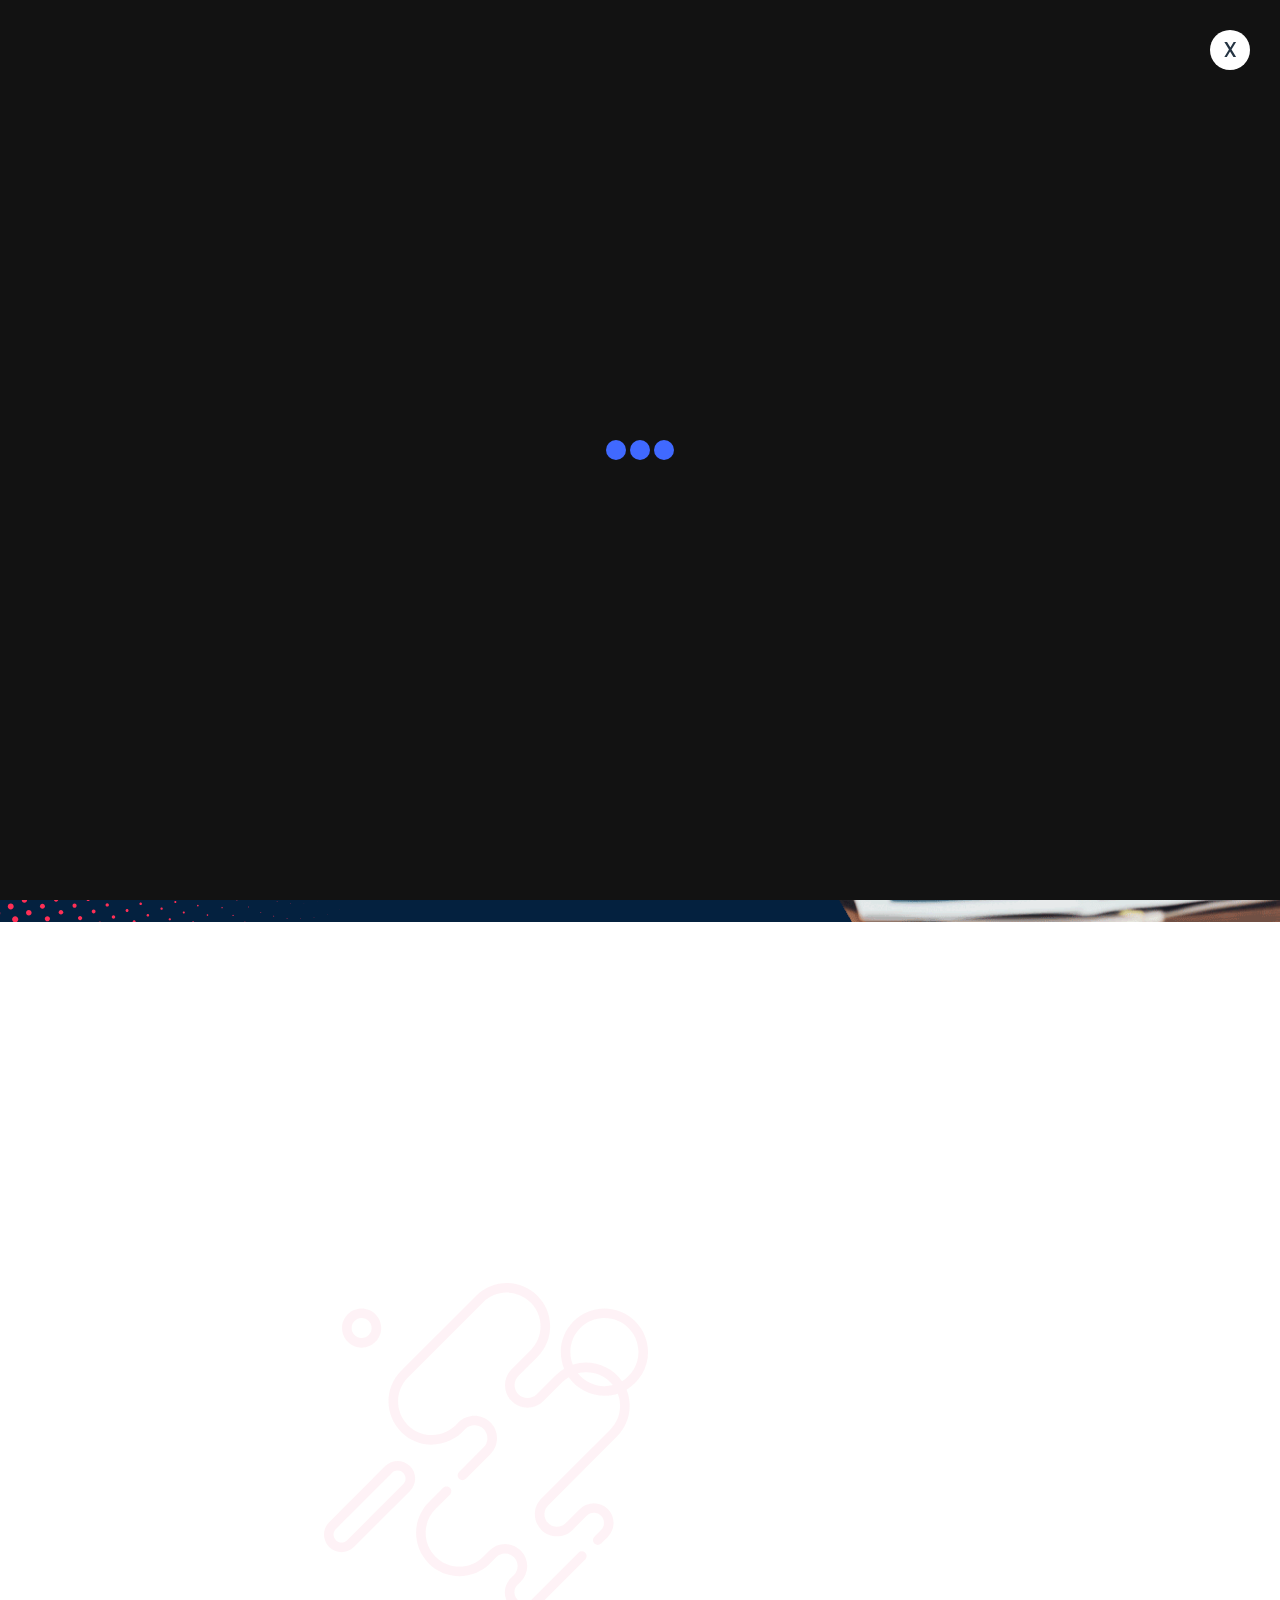
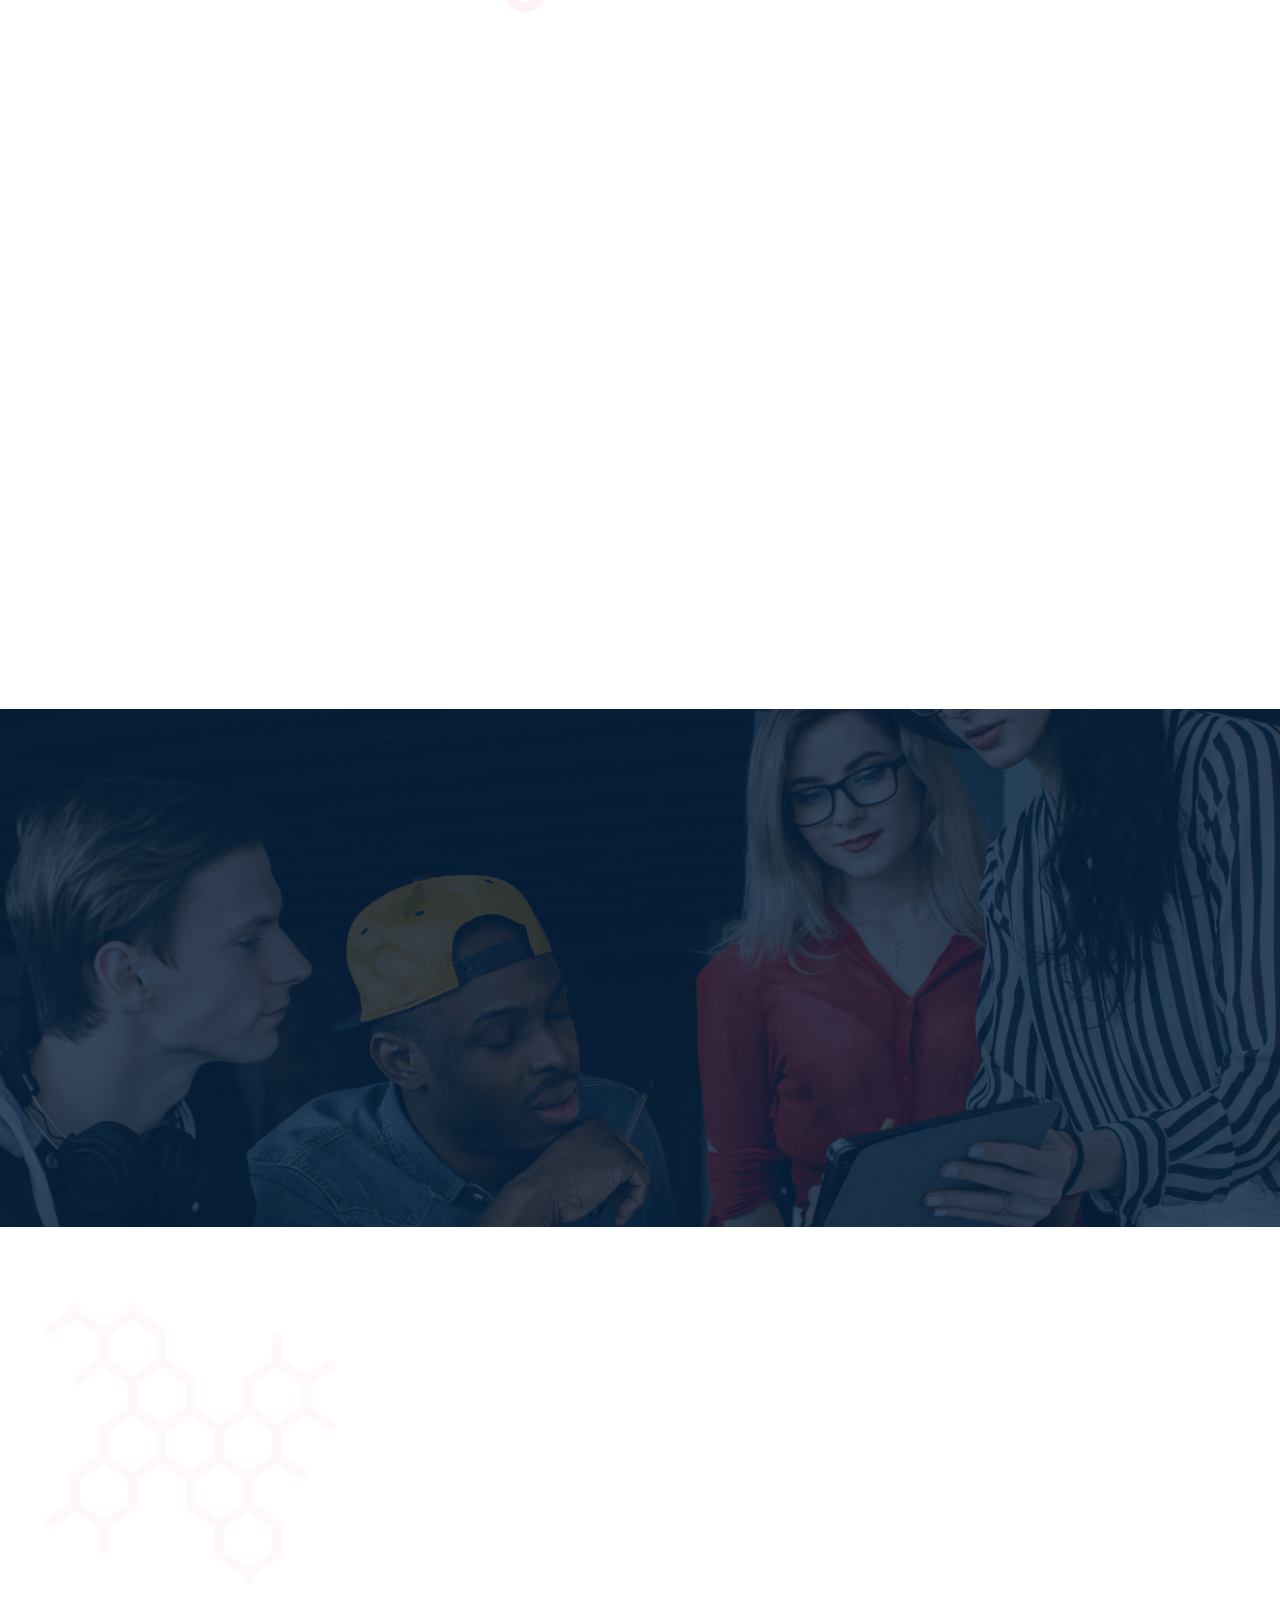
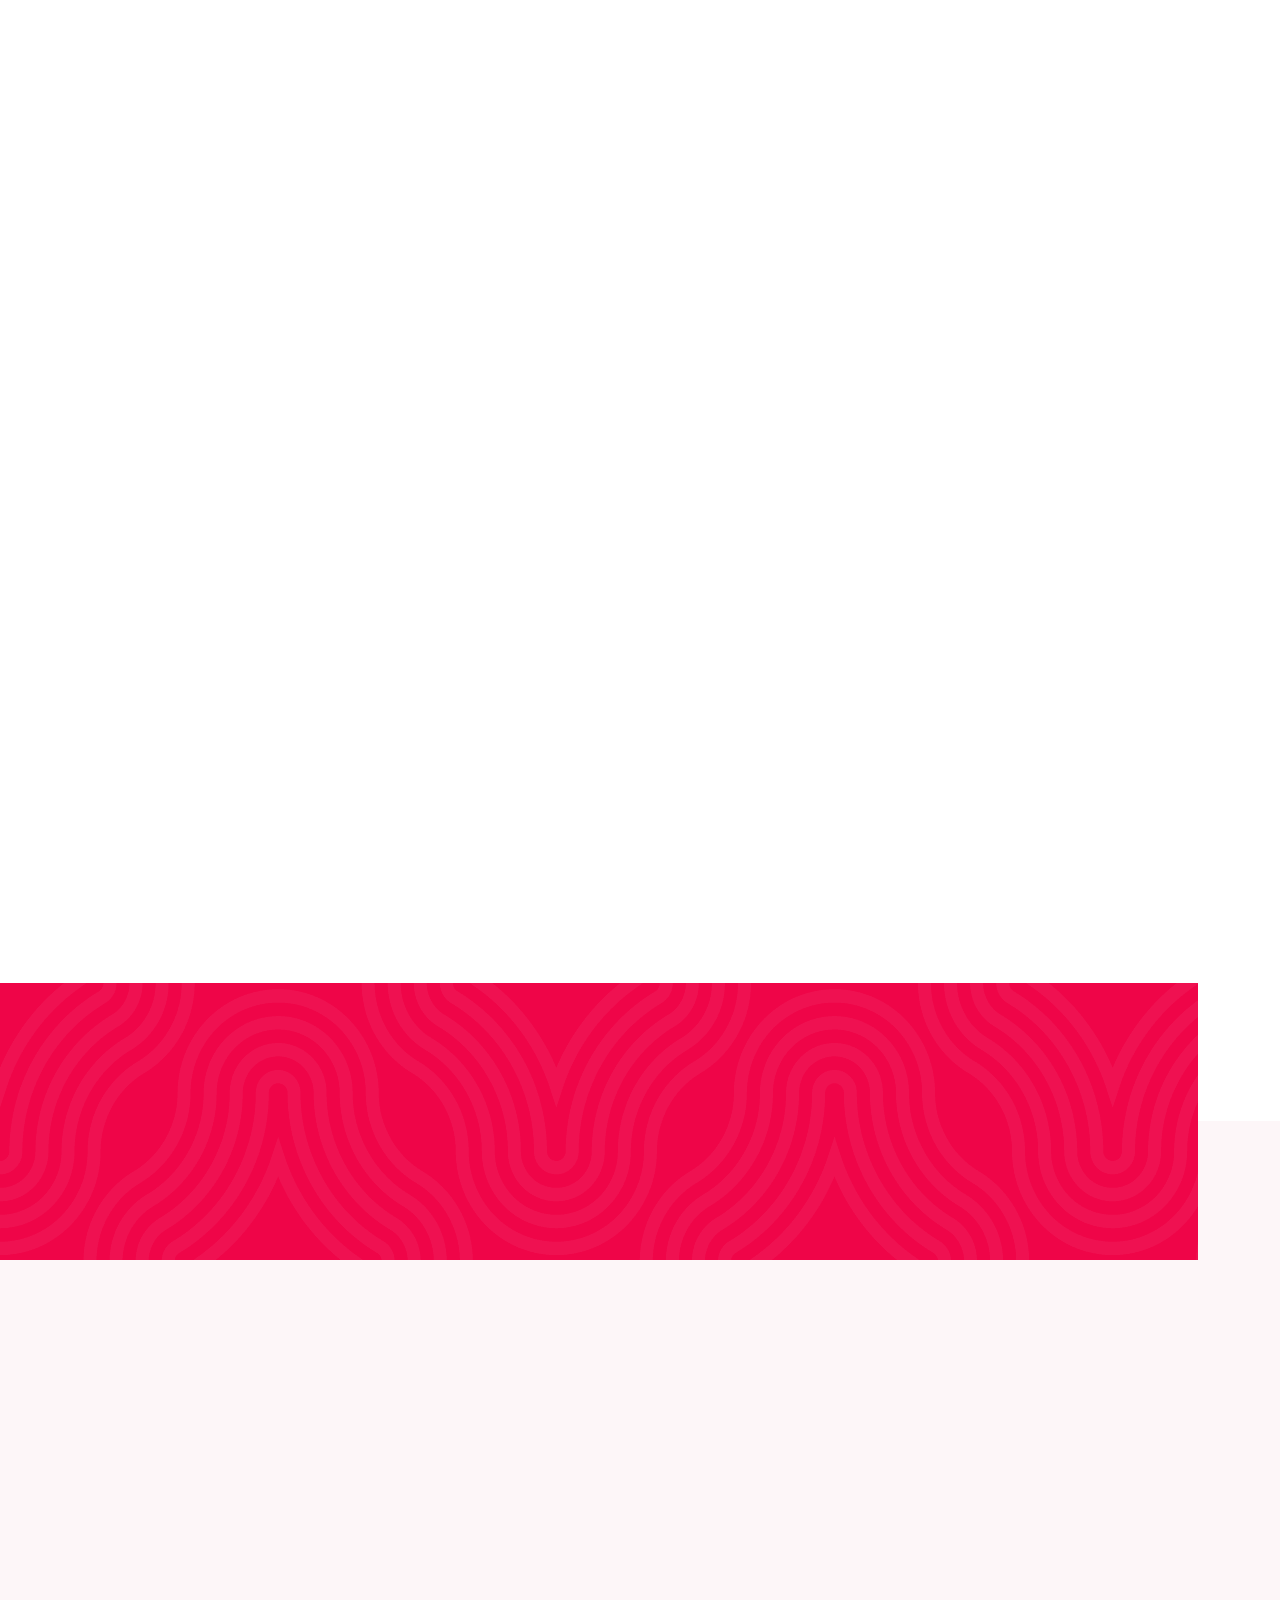
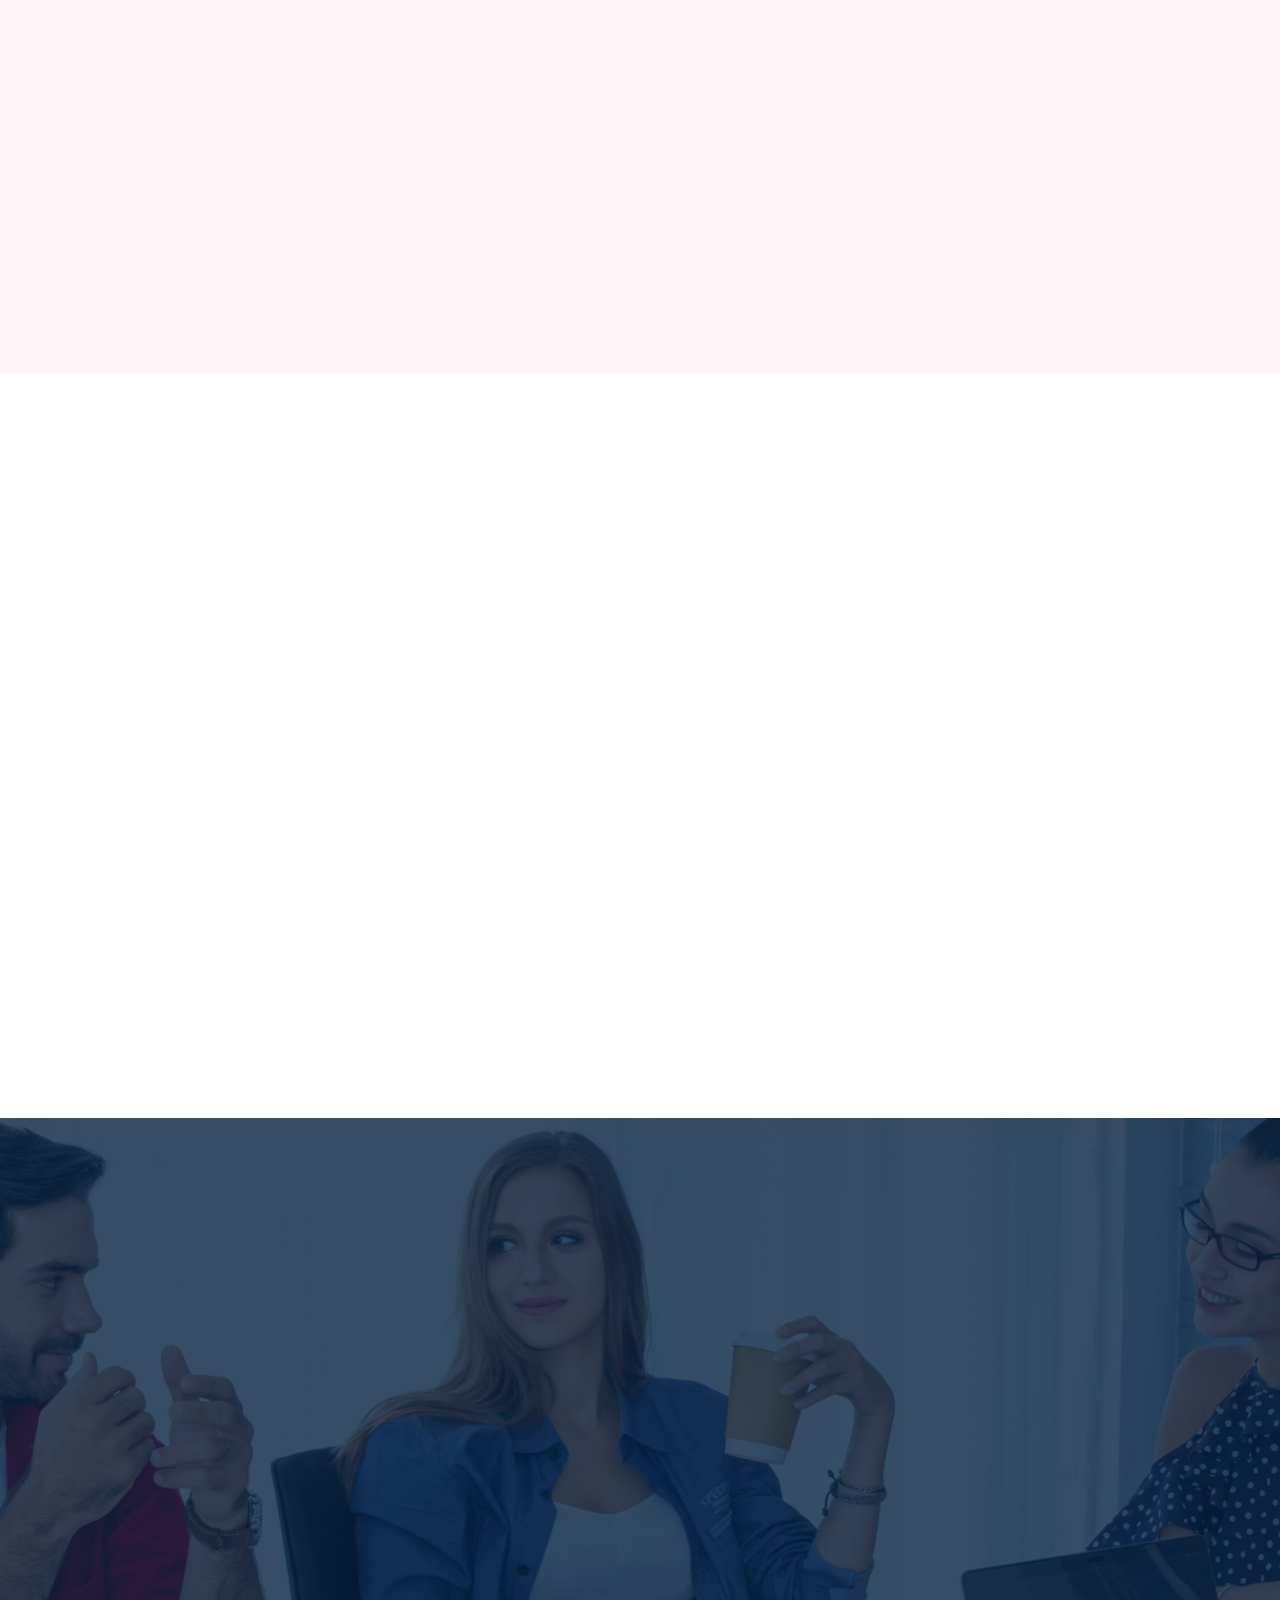
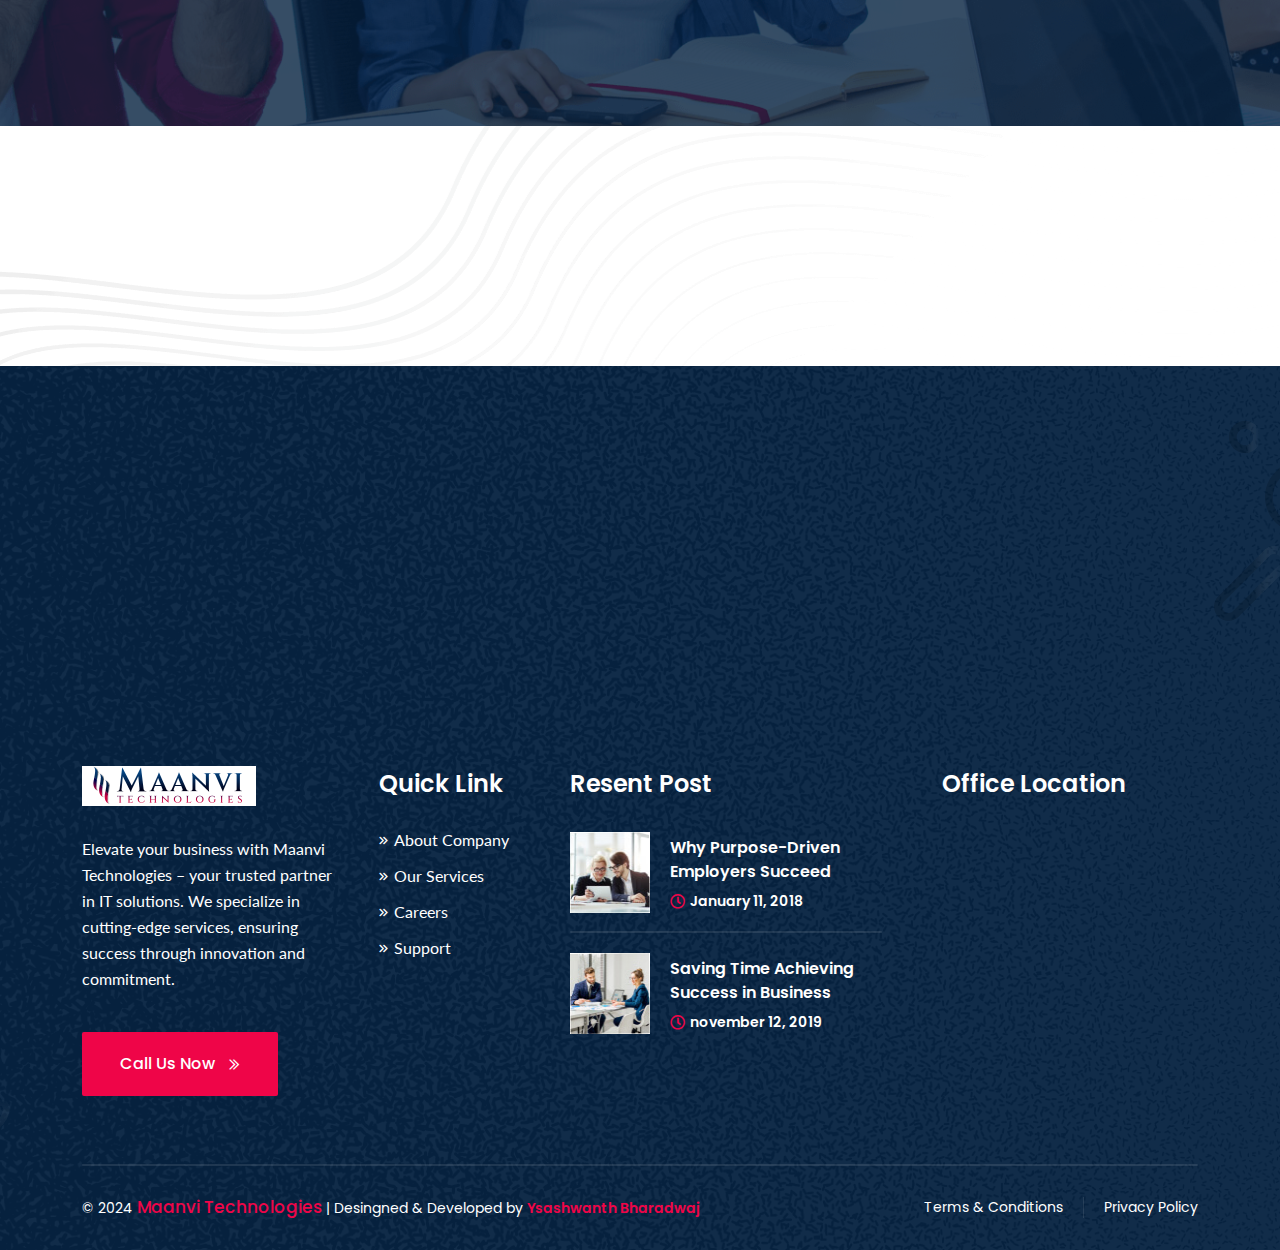
==== index.html @ bbd8d8ed "demo" ====
<!DOCTYPE html><html lang="zxx"><head>
    <!-- ========== Meta Tags ========== -->
    <meta charset="UTF-8">
    <meta http-equiv="X-UA-Compatible" content="IE=edge">
    <meta name="viewport" content="width=device-width, initial-scale=1.0">
    <meta name="author" content="dev_raj">
    <!-- ======== Page title ============ -->
    <title>Maanvi Technologies</title>
    <!-- ========== Favicon Icon ========== -->
    <link rel="shortcut icon" href="images/favicon.png">
    <!-- ===========  All Stylesheet ================= -->
    <link rel="stylesheet" href="css/icons.css">
    <link rel="stylesheet" href="css/magnific-popup.css">
    <link rel="stylesheet" href="css/slick.min.css">
    <link rel="stylesheet" href="css/animate.min.css">
    <link rel="stylesheet" href="css/bootstrap.min.css">
    <link rel="stylesheet" href="css/style.css">

</head>

<body class="body-wrapper">

    <!-- preloader start -->
    <div id="preloader">
        <div class="preloader-close">x</div>
        <div class="sk-three-bounce">
            <div class="sk-child sk-bounce1"></div>
            <div class="sk-child sk-bounce2"></div>
            <div class="sk-child sk-bounce3"></div>
        </div>
    </div>
    <!-- preloader start -->

    <!-- welcome content start from here -->

    <!-- header end -->
    <header class="header header-1 header-3">
        <div class="top-header d-none d-xl-block">
            <div class="container">
                <div class="row align-items-center">
                    <div class="col-4">
                        <div class="header-right-socail d-flex align-items-center">
                            <h6 class="font-la color-white fw-normal">Follow On:</h6>

                            <div class="social-profile">
                                <ul>
                                    <li><a href="#"><i class="fab fa-facebook-f"></i></a></li>
                                    <li><a href="#"><i class="fab fa-twitter"></i></a></li>
                                    <li><a href="#"><i class="fab fa-instagram"></i></a></li>
                                    <li><a href="#"><i class="fab fa-linkedin-in"></i></a></li>
                                </ul>
                            </div>
                        </div>
                    </div>

                    <div class="col-8">
                        <div class="header-cta d-flex justify-content-end">
                            <ul>
                                <li><a><i class="icon-phone"></i> +44 (0) 1217 514550</a></li>
                                <li><a href="mailto:consulter@example.com"><i class="icon-email"></i>info@maanvitech.com</a></li>
                                <li><a><i class="fal fa-location"></i>3 Alba Road, West Bromwich, West Midlands, UK</a></li>
                            </ul>
                        </div>
                    </div>
                </div>
            </div>
        </div>

        <div class="main-header-wraper">
            <div class="container">
                <div class="row">
                    <div class="col-12">
                        <div class="d-flex align-items-center justify-content-between">
                            <div class="header-logo">
                                <div class="logo">
                                    <a href="index.html">
                                        <img src="images/logo-3.png" alt="logo">
                                    </a>
                                </div>
                            </div>

                            <div class="header-menu d-none d-xl-block">
                                <div class="main-menu">
                                    <ul>
                                        <li>
                                            <a href="index.html">Home</a>
                                            
                                        </li>
                                        <li><a href="about.html">About</a></li>
                                        <li>
                                            <a href="services.html">Our Services</a>

                                            <ul>
                                                <li><a href="application_Management.html">Application Management</a></li>
                                                <li><a href="application_Deployment.html">Application Deployment</a></li>
                                                <li><a href="services-2.html">Our Services 3</a></li>
                                            </ul>
                                        </li>

                                        
                                        <li>
                                            <a href="#">Careers</a>

                                           
                                        </li>
                                        <li>
                                            <li><a href="contact.html">Contact</a></li>
                                        </li>
                                        
                                    </ul>
                                </div>
                            </div>

                            <div class="header-right d-flex align-items-center">
                                

                                <a href="contact.html" class="header-btn">Get A Quote <i class="far fa-chevron-double-right"></i></a>
                                <div class="mobile-nav-bar d-block ml-3 ml-sm-5 d-xl-none">
                                    <div class="mobile-nav-wrap">
                                        <div id="hamburger">
                                            <i class="fal fa-bars"></i>
                                        </div>
                                    </div>
                                </div>
                            </div>
                        </div>
                    </div>
                </div>
            </div>
        </div>
    </header>

    <!-- mobile menu - responsive menu  -->
    <div class="mobile-nav mobile-nav-red">
        <button type="button" class="close-nav">
            <i class="fal fa-times-circle"></i>
        </button>

        <nav class="sidebar-nav">
            <div class="navigation">
                <div class="consulter-mobile-nav">
                    <ul>
                        <li>
                            <a href="index.html">Home</a>
                            
                        </li>
                        <li><a href="about.html">About</a></li>
                        <li>
                            <a href="#">Our Services</a>

                            <ul>
                                <li><a href="application_Management.html">Application Management</a></li>
                                <li><a href="application_Deployment.html">Application Deployment</a></li>
                                <li><a href="services-2.html">Our Services 2</a></li>
                            </ul>
                        </li>
                        <li>
                            <a href="#">Careers</a>
                            <li><a href="contact.html">Contact</a></li>

                          
                        </li>
                       
                      
                    </ul>
                </div>

                <div class="sidebar-nav__bottom mt-20">
                    <div class="sidebar-nav__bottom-contact-infos mb-20">
                        <h6 class="color-black mb-5">Contact Info</h6>

                        <ul>
                            <li><a><i class="fal fa-clock"></i> Mon – Fri: 8.00 – 18.00</a></li>
                            <li><a href="mailto:consulter@example.com"><i class="icon-email"></i>consulter@example.com</a></li>
                            <li>
                                <a class="header-contact d-flex align-items-center">
                                    <div class="icon">
                                        <i class="icon-call"></i>
                                        <!-- <img src="assets/img/icon/phone-1.svg" alt=""> -->
                                    </div>
                                    <div class="text">
                                        <span class="font-la mb-5 d-block fw-500">Contact For Support</span>
                                        <h5 class="fw-500">+123 556 8824</h5>
                                    </div>
                                </a>
                            </li>
                        </ul>
                    </div>

                    <div class="sidebar-nav__bottom-social">
                        <h6 class="color-black mb-5">Follow On:</h6>

                        <ul>
                            <li><a href="#"><i class="fab fa-facebook-f"></i></a></li>
                            <li><a href="#"><i class="fab fa-twitter"></i></a></li>
                            <li><a href="#"><i class="fab fa-instagram"></i></a></li>
                            <li><a href="#"><i class="fab fa-linkedin-in"></i></a></li>
                        </ul>
                    </div>
                </div>
            </div>
        </nav>
    </div>
    <div class="offcanvas-overlay"></div>
    <!-- offcanvas-overlay -->
    <!-- header end -->

    <div class="header-gutter home"></div>
    <!-- header end -->

    <!-- banner-home start -->
    <section class="banner-home overflow-hidden pt-lg-100 pt-md-90 pt-sm-80 pt-xs-70">
        <div class="container">
            <div class="row align-items-center">
                <div class="col-xl-6">
                    <div class="banner-home__content pb-lg-60 pb-md-50 pb-sm-45 pb-xs-40 wow fadeInLeft" data-wow-delay=".5s">
                        <h6 class="sub-title color-white mb-20 mb-sm-15 mb-xs-10 d-inline-block">Welcome To <span>Maanvi</span> Consultancy</h6>
                        <h1 class="title color-white fw-bold mb-20 mb-sm-15 mb-xs-10">Build Up Your Business Strategy</h1>

                        <div class="description font-la color-white mb-45 mb-md-30 mb-sm-25 mb-xs-20">
                            <p>Low cost Application Packaging & Virtualisation Serivces for your Business</p>
                        </div>

                        <div class="theme-btn__wrapper d-flex flex-wrap">
                            <a href="#" class="theme-btn fw-600 btn-red">Contact Us<i class="far fa-chevron-double-right"></i></a>
                            <a href="about.html" class="theme-btn fw-600 btn-white-border">Read More <i class="far fa-chevron-double-right"></i></a>
                        </div>
                    </div>

                </div>

                <div class="col-xl-6">
                    <div class="banner-home__media">
                        <img src="images/banner-start.svg" class="img-fluid start" alt="">
                        <img src="images/banner-home.png" class="img-fluid" alt="">
                    </div>
                </div>
            </div>
        </div>
    </section>
    <!-- banner-home end -->

    <div class="our-company-financial overflow-hidden">
        <div class="overly">
            <div class="container"></div>
        </div>
        <!-- financial-area start -->
        <section class="financial pb-xs-80 pt-xs-80 pt-sm-100 pb-sm-100 pt-md-100 pb-md-100 pt-120 pb-120 overflow-hidden">
            <div class="container">
                <div class="row mb-minus-30">
                    <div class="col-xl-4 col-md-6">
                        <div class="financial__item d-flex mb-30 wow fadeInUp" data-wow-delay=".3s" style="background-image: url(images/financial__item-bg.png)">
                            <div class="icon">
                                <img src="images/growth.svg" alt="">
                                <!-- <i class="fal fa-analytics"></i> -->
                            </div>

                            <div class="text">
                                <h6 class="title color-pd_black mb-10 mb-xs-5">Application Management</h6>

                                <div class="description font-la">
                                    <p>Efficiently streamline and optimize your applications with our comprehensive Application Management solutions for peak performance and seamless operations.</p>
                                </div>
                            </div>
                        </div>
                    </div>

                    <div class="col-xl-4 col-md-6">
                        <div class="financial__item d-flex mb-30 wow fadeInUp" data-wow-delay=".5s" style="background-image: url(images/financial__item-bg.png)">
                            <div class="icon">
                                <img src="images/planning-1.svg" alt="">
                                <!-- <i class="fal fa-analytics"></i> -->
                            </div>

                            <div class="text">
                                <h6 class="title color-pd_black mb-10 mb-xs-5">Application Deployment</h6>

                                <div class="description font-la">
                                    <p>Seamless deployment of applications, ensuring swift, error-free implementation for enhanced functionality and user experience.</p>
                                </div>
                            </div>
                        </div>
                    </div>

                    <div class="col-xl-4 col-md-6">
                        <div class="financial__item d-flex mb-30 wow fadeInUp" data-wow-delay=".7s" style="background-image: url(images/financial__item-bg.png)">
                            <div class="icon">
                                <img src="images/international.svg" alt="">
                                <!-- <i class="fal fa-analytics"></i> -->
                            </div>

                            <div class="text">
                                <h6 class="title color-pd_black mb-10 mb-xs-5">Cloud Solutions</h6>

                                <div class="description font-la">
                                    <p>Unlock the power of cloud computing. Our solutions elevate your business with scalable, secure, and efficient cloud technologies."</p>
                                </div>
                            </div>
                        </div>
                    </div>
                </div>
            </div>
        </section>
        <!-- financial-area end -->

        <!-- our-company start -->
        <section class="our-company pb-xs-80 pb-100 overflow-hidden">
            <div class="container">
                <div class="row">
                    <div class="col-lg-3 col-sm-6">
                        <div class="our-company__meida wow fadeInUp" data-wow-delay=".3s">
                            <img src="images/our-company-1.png" alt="" class="img-fluid">

                            <div class="years-experience overflow-hidden bg-red mt-20 mt-sm-10 mt-xs-10 text-center">
                                <div class="number mb-5 color-white">
                                    <span class="counter">23</span><sup>+</sup>
                                </div>

                                <h5 class="title color-white">Years Experience</h5>
                            </div>
                        </div>
                    </div>

                    <div class="col-lg-3 col-sm-6">
                        <div class="our-company__meida border-radius wow fadeInUp" data-wow-delay=".5s">
                            <img src="images/our-company-2.png" alt="" class="img-fluid">

                            <div class="horizental-bar bg-red"></div>
                        </div>
                    </div>

                    <div class="col-lg-6">
                        <div class="our-company__content mt-md-50 mt-sm-40 mt-xs-35 wow fadeInUp" data-wow-delay=".7s">
                            <span class="sub-title fw-500 color-red text-uppercase mb-sm-10 mb-xs-5 mb-20 d-block"><img src="images/line.svg" class="img-fluid mr-10" alt="">Know about Maanvi Technologies</span>
                            <h2 class="title color-pd_black mb-20 mb-sm-15 mb-xs-10">Our Company Provide High Quality Idea</h2>

                            <div class="descriiption font-la mb-30 mb-md-25 mb-sm-20 mb-xs-15">
                                <p>Embark on a seamless IT journey with Maanvi Technologies. Elevate your business through our specialized services in Application Packaging, Virtualization, and Cloud Solutions. Our dedicated team ensures a rapid, reliable, and committed deployment, accelerating your time to market. Trust us for innovative solutions, built on a foundation of experience and a commitment to lasting partnerships.</p>
                            </div>

                            <div class="client-feedback d-flex flex-column flex-sm-row">
                                <div class="client-feedback__item client-feedback__item-two text-center">
                                    <div class="client-feedback__item-header">
                                        <span class="color-red font-la fw-600 text-uppercase">Success Project</span>
                                    </div>

                                    <div class="client-feedback__item-body">
                                        <div class="number mb-10 mb-xs-5 color-pd_black fw-600">+<span class="counter">95</span>%</div>
                                        <div class="description font-la mb-10 mb-xs-5">
                                            <p>Explore our successful projects, Maanvi innovation meets client satisfaction.</p>
                                        </div>
                                        <div class="starts">
                                            <ul>
                                                <li><span></span></li>
                                                <li><span></span></li>
                                                <li><span></span></li>
                                                <li><span></span></li>
                                                <li><span></span></li>
                                            </ul>
                                        </div>
                                    </div>
                                </div>

                                <div class="client-feedback__item client-feedback__item-two text-center">
                                    <div class="client-feedback__item-header">
                                        <span class="color-red font-la fw-600 text-uppercase">Customer Review</span>
                                    </div>

                                    <div class="client-feedback__item-body">
                                        <div class="number mb-10 mb-xs-5 color-pd_black fw-600">+<span class="counter">4.7</span></div>
                                        <div class="description font-la mb-10 mb-xs-5">
                                            <p>Our satisfied customers speak volumes, recommending Maanvi services for a seamless experience.</p>
                                        </div>
                                        <div class="starts">
                                            <ul>
                                                <li><span></span></li>
                                                <li><span></span></li>
                                                <li><span></span></li>
                                                <li><span></span></li>
                                                <li><span></span></li>
                                            </ul>
                                        </div>
                                    </div>
                                </div>
                            </div>
                        </div>
                    </div>
                </div>
            </div>
        </section>
        <!-- our-company end -->
    </div>

    <!-- planning-success start -->
    <section class="planning-success pb-xs-80 pt-xs-80 pt-sm-100 pb-sm-100 pt-md-100 pb-md-100 pt-120 pb-130 overflow-hidden" style="background-image: url(images/planning-success-bg.png);">
        <div class="container">
            <div class="row align-items-center">
                <div class="col-sm-9">
                    <div class="planning-success__content mb-xs-35 wow fadeInUp" data-wow-delay=".3s">
                        <h2 class="title mb-20 mb-sm-15 mb-xs-10 color-white">Good Business Planning Ensures Success.</h2>

                        <div class="description font-la color-white mb-40 mb-sm-30 mb-xs-20">
                            <p>Maanvi Technologies: Crafting Success Through Strategic Business Planning..</p>
                        </div>

                        <a href="services.html" class="theme-btn btn-sm btn-red">View All Services <i class="far fa-chevron-double-right"></i></a>
                    </div>
                </div>

                <div class="col-sm-3">
                    <div class="planning-success__video wow fadeInUp" data-wow-delay=".5s">
                        <a href="https://www.youtube.com/watch?v=9xwazD5SyVg" class="popup-video mx-auto" data-effect="mfp-move-from-top"><i class="icon-play"></i></a>
                    </div>
                </div>
            </div>
        </div>
    </section>
    <!-- planning-success end -->

    <!-- why-choose start -->
    <section class="why-choose why-choose__home pb-xs-80 pt-xs-80 pt-sm-100 pb-sm-100 pt-md-100 pb-md-100 pt-120 pb-120 overflow-hidden">
        <div class="container">
            <div class="row">
                <div class="col-lg-6">
                    <div class="why-choose__content why-choose__content-home wow fadeInUp" data-wow-delay=".3s">
                        <div class="why-choose__text">
                            <span class="sub-title d-block fw-500 color-red text-uppercase mb-sm-10 mb-xs-5 mb-15"><img src="images/line.svg" class="img-fluid mr-10" alt=""> Our solutions</span>
                            <h2 class="title color-pd_black">Developing Solutions For The Future</h2>
                        </div>
                    </div>
                </div>

                <div class="col-lg-6">
                    <div class="why-choose__content why-choose__content-home mt-md-25 mt-sm-20 mt-xs-20 wow fadeInUp" data-wow-delay=".5s">
                        <div class="description font-la">
                            <p>Maanvi Technologies pioneers Cloud Solutions, Application Packaging, Virtualization, and Deployment. Elevate your business with innovative IT Consultancy and Salesforce expertise.</p>
                        </div>

                        <a href="services-2.html" class="theme-btn btn-sm btn-red mt-30 mt-sm-25 mt-xs-20">View All Services <i class="far fa-chevron-double-right"></i></a>
                    </div>
                </div>
            </div>

            <div class="row">
                <div class="col-12">
                    <div class="why-choose__item-wrapper why-choose__item-two-wrapper d-grid justify-content-between mt-60 mt-md-50 mt-sm-40 mt-xs-30 wow fadeInUp" data-wow-delay=".7s">
                        <div class="why-choose__item why-choose__item-two" style="background-image: url(images/why-choose__item-two-overly.png);">
                            <div class="icon mb-30 mb-lg-20 mb-md-10 mb-xs-5 color-red">
                                <i class="icon-consultation"></i>
                            </div>

                            <h6 class="title color-pd_black fw-600 mb-15 mb-xs-10">Cloud Solutions</h6>

                            <div class="description font-la mb-20 mb-sm-15 mb-xs-10">
                                <p>Streamline operations with on-demand IT resources, enhancing flexibility and efficiency in business processes.</p>
                            </div>

                            <a href="#" class="color-red d-block">Read More <i class="far fa-chevron-double-right"></i></a>
                        </div>

                        <div class="why-choose__item why-choose__item-two" style="background-image: url(images/why-choose__item-two-overly.png);">
                            <div class="icon mb-30 mb-lg-20 mb-md-10 mb-xs-5 color-red">
                                <i class="icon-lawyer"></i>
                            </div>

                            <h6 class="title color-pd_black fw-600 mb-15 mb-xs-10">Application Packaging</h6>

                            <div class="description font-la mb-20 mb-sm-15 mb-xs-10">
                                <p>Ensure seamless software deployment with our expert MSI packaging services for enhanced user experience.</p>
                            </div>

                            <a href="services-details.html" class="color-red d-block">Read More <i class="far fa-chevron-double-right"></i></a>
                        </div>

                        <div class="why-choose__item why-choose__item-two" style="background-image: url(images/why-choose__item-two-overly.png);">
                            <div class="icon mb-30 mb-lg-20 mb-md-10 mb-xs-5 color-red">
                                <i class="icon-financial"></i>
                            </div>

                            <h6 class="title color-pd_black fw-600 mb-15 mb-xs-10">Application Virtualization</h6>

                            <div class="description font-la mb-20 mb-sm-15 mb-xs-10">
                                <p>Enable managed applications without traditional installations, optimizing accessibility and user convenience.</p>
                            </div>

                            <a href="services-details.html" class="color-red d-block">Read More <i class="far fa-chevron-double-right"></i></a>
                        </div>

                        <div class="why-choose__item why-choose__item-two" style="background-image: url(images/why-choose__item-two-overly.png);">
                            <div class="icon mb-30 mb-lg-20 mb-md-10 mb-xs-5 color-red">
                                <i class="icon-management"></i>
                            </div>

                            <h6 class="title -pd_black secondary-500 6b-15 mb-xs-10">Application Deployment</h6>

                            <div class="description font-la mb-20 mb-sm-15 mb-xs-10">
                                <p>Optimal application performance achieved through precise configuration and deployment for a seamless user experience.</p>
                            </div>

                            <a href="services-details.html" class="color-red d-block">Read More <i class="far fa-chevron-double-right"></i></a>
                        </div>
                        <div class="why-choose__item why-choose__item-two" style="background-image: url(images/why-choose__item-two-overly.png);">
                            <div class="icon mb-30 mb-lg-20 mb-md-10 mb-xs-5 color-red">
                                <i class="icon-consultation"></i>
                            </div>

                            <h6 class="title -pd_black secondary-500 6b-15 mb-xs-10">IT Consultancy Services</h6>

                            <div class="description font-la mb-20 mb-sm-15 mb-xs-10">
                                <p>Transform business performance with strategic software solutions designed for overall progress and sustained growth.</p>
                            </div>

                            <a href="services-details.html" class="color-red d-block">Read More <i class="far fa-chevron-double-right"></i></a>
                        </div>
                        <div class="why-choose__item why-choose__item-two" style="background-image: url(images/why-choose__item-two-overly.png);">
                            <div class="icon mb-30 mb-lg-20 mb-md-10 mb-xs-5 color-red">
                                <i class="icon-management"></i>
                            </div>

                            <h6 class="title -pd_black secondary-500 6b-15 mb-xs-10">Salesforce Consulting Services</h6>

                            <div class="description font-la mb-20 mb-sm-15 mb-xs-10">
                                <p>Unlock the full potential of ServiceNow with our certified partnership, providing comprehensive ServiceNow services and solutions.</p>
                            </div>

                            <a href="services-details.html" class="color-red d-block">Read More <i class="far fa-chevron-double-right"></i></a>
                        </div>
                        <div class="why-choose__item why-choose__item-two" style="background-image: url(images/why-choose__item-two-overly.png);">
                            <div class="icon mb-30 mb-lg-20 mb-md-10 mb-xs-5 color-red">
                                <i class="icon-management"></i>
                            </div>

                            <h6 class="title -pd_black secondary-500 6b-15 mb-xs-10">Revenue Management Solutions</h6>

                            <div class="description font-la mb-20 mb-sm-15 mb-xs-10">
                                <p>Maximize profits and streamline revenue streams effortlessly with our intuitive revenue management services for sustainable business growth.</p>
                            </div>

                            <a href="services-details.html" class="color-red d-block">Read More <i class="far fa-chevron-double-right"></i></a>
                        </div>
                        <div class="why-choose__item why-choose__item-two" style="background-image: url(images/why-choose__item-two-overly.png);">
                            <div class="icon mb-30 mb-lg-20 mb-md-10 mb-xs-5 color-red">
                                <i class="icon-management"></i>
                            </div>

                            <h6 class="title -pd_black secondary-500 6b-15 mb-xs-10">Performance Reports Management</h6>

                            <div class="description font-la mb-20 mb-sm-15 mb-xs-10">
                                <p>Unlock the full potential of ServiceNow with our certified partnership, providing comprehensive ServiceNow services and solutions.</p>
                            </div>

                            <a href="services-details.html" class="color-red d-block">Read More <i class="far fa-chevron-double-right"></i></a>
                        </div>
                        
                    </div>
                </div>
            </div>
        </div>
    </section>
    <!-- why-choose end -->

    <!-- get-free end -->
    <section class="get-free get-free-home overflow-hidden">
        <div class="container">
            <div class="row">
                <div class="col-12">
                    <div class="get-free__content-wrapper overflow-hidden" style="background-image: url(images/get-free-bg.png);">
                        <div class="get-free__content d-flex align-items-center justify-content-between">
                            <div class="get-free__content-text wow fadeInUp" data-wow-delay=".3s">
                                <h2 class="title mb-10 mb-xs-5 color-white">Get Free Quote</h2>

                                <div class="description color-white font-la fw-500">
                                    Perfect solution for your Business
                                </div>
                            </div>

                            <div class="get-free__content-form wow fadeInUp" data-wow-delay=".3s">
                                <form class="d-flex flex-column flex-lg-row">
                                    <div class="single-personal-info">
                                        <input type="text" placeholder="Your Name">
                                    </div>
                                    <div class="single-personal-info">
                                        <input type="email" placeholder="Your e-mail">
                                    </div>

                                    <button type="submit" class="theme-btn btn-sm">Get Quote <i class="far fa-chevron-double-right"></i></button>
                                </form>
                            </div>
                        </div>
                    </div>
                </div>
            </div>
        </div>
    </section>
    <!-- get-free end -->

    <!-- work-process end -->
    <section class="work-process work-process-home bg-dark_red pb-xs-80 pb-sm-100 pb-md-100 pb-120 overflow-hidden">
        <div class="container">
            <div class="row">
                <div class="col-12">
                    <div class="pricing__content mb-60 mb-sm-40 mb-xs-30 text-center wow fadeInUp" data-wow-delay=".3s">
                        <span class="sub-title d-block fw-500 color-red text-uppercase mb-sm-10 mb-xs-5 mb-15"><img src="images/line.svg" class="img-fluid mr-10" alt=""> Our Work Process</span>
                        <h2 class="title color-pd_black">How Maanvi Services Work</h2>
                    </div>
                </div>
            </div>

            <div class="row mb-minus-30 last_no_bullet">
                <div class="col-xl-3 col-lg-4 col-sm-6">
                    <div class="work-process__item work-process__item-two mb-30 text-center wow fadeInUp" data-wow-delay=".3s">
                        <div class="icon-wrapper d-flex">
                            <div class="icon">
                                <i class="icon-research"></i>
                            </div>

                            <button class="theme-btn color-pd_black" style="background-image: url(images/theme-btn-overly-1.png)">Step - 1</button>
                        </div>

                        <div class="text">
                            <h6 class="title color-pd_black mb-15 mb-sm-10 mb-xs-5">Research Your Problem</h6>

                            <div class="description font-la">
                                <p>Gather insights, analyze data; illuminate the path to informed decisions.</p>
                            </div>
                        </div>
                    </div>
                </div>

                <div class="col-xl-3 col-lg-4 col-sm-6">
                    <div class="work-process__item work-process__item-two mb-30 text-center wow fadeInUp" data-wow-delay=".5s">
                        <div class="icon-wrapper d-flex">
                            <div class="icon">
                                <i class="icon-worker-1"></i>
                            </div>

                            <button class="theme-btn color-pd_black" style="background-image: url(images/theme-btn-overly-1.png)">Step - 2</button>
                        </div>

                        <div class="text">
                            <h6 class="title color-pd_black mb-15 mb-sm-10 mb-xs-5">Identifying Problem</h6>

                            <div class="description font-la">
                                <p>Define core challenges, fostering understanding and strategic clarity for resolution.</p>
                            </div>
                        </div>
                    </div>
                </div>


                <div class="col-xl-3 col-lg-4 col-sm-6">
                    <div class="work-process__item work-process__item-two mb-30 text-center wow fadeInUp" data-wow-delay=".7s">
                        <div class="icon-wrapper d-flex">
                            <div class="icon">
                                <i class="icon-outline"></i>
                            </div>

                            <button class="theme-btn color-pd_black" style="background-image: url(images/theme-btn-overly-1.png)">Step - 3</button>
                        </div>

                        <div class="text">
                            <h6 class="title color-pd_black mb-15 mb-sm-10 mb-xs-5">Solutions Your Problem</h6>

                            <div class="description font-la">
                                <p>Craft tailored solutions, aligning strategies for effective and precise resolution.

                                </p>
                            </div>
                        </div>
                    </div>
                </div>

                <div class="col-xl-3 col-lg-4 col-sm-6">
                    <div class="work-process__item work-process__item-two mb-30 text-center wow fadeInUp" data-wow-delay=".9s">
                        <div class="icon-wrapper d-flex">
                            <div class="icon">
                                <i class="icon-target-2"></i>
                            </div>

                            <button class="theme-btn color-pd_black" style="background-image: url(images/theme-btn-overly-1.png)">Step - 4</button>
                        </div>

                        <div class="text">
                            <h6 class="title color-pd_black mb-15 mb-sm-10 mb-xs-5">Success Your Business</h6>

                            <div class="description font-la">
                                <p>Implement strategies, ensuring sustained success and growth for your business.




                                </p>
                            </div>
                        </div>
                    </div>
                </div>
            </div>
        </div>
    </section>
    <!-- work-process end -->

    <!-- our-portfolio-home start -->
    <!-- <section class="our-portfolio-home pb-xs-80 pt-xs-80 pt-sm-100 pb-sm-100 pt-md-100 pb-md-100 pt-120 pb-120 overflow-hidden">
        <div class="container">
            <div class="row align-items-center">
                <div class="col-12">
                    <div class="our-portfolio-home__content text-center mb-60 mb-sm-50 mb-xs-40 wow fadeInUp" data-wow-delay=".3s">
                        <span class="sub-title fw-500  text-uppercase mb-sm-10 mb-xs-5 mb-15 d-block color-red"><img src="images/line.svg" class="img-fluid mr-10" alt=""> Our Portfolio</span>
                        <h2 class="title color-pd_black">Our Consulting Case Study</h2>
                    </div>
                </div>
            </div>

            <div class="row mb-minus-30">
                <div class="col-xl-4 col-md-6 col-12">
                    <div class="our-portfolio-home__item mb-30 wow fadeInUp" data-wow-delay=".3s">
                        <div class="featured-thumb">
                            <div class="media overflow-hidden">
                                <img src="images/our-portfolio-home__item-1.png" class="img-fluid" alt="">
                            </div>
                        </div>

                        <div class="content d-flex flex-row">
                            <div class="left">
                                <div class="post-author mb-5 mb-xs-5 text-uppercase">
                                    <a href="blog-details.html">Business, Finance</a>
                                </div>

                                <h5 class="color-pd_black mb-15 mb-xs-10"><a href="blog-details.html">Business &amp; Strategy</a></h5>
                                <div class="description font-la">
                                    <p>Nemo enim ipsam voluptatem quia voluptas sit aspernatur aut</p>
                                </div>
                            </div>

                            <div class="btn-link-share">
                                <a href="blog-details.html" class="theme-btn color-pd_black" style="background-image: url(images/theme-btn-overly.png)">View Details <i class="icon-arrow-right-2"></i></a>
                            </div>
                        </div>
                    </div>
                </div>

                <div class="col-xl-4 col-md-6 col-12">
                    <div class="our-portfolio-home__item mb-30 wow fadeInUp" data-wow-delay=".5s">
                        <div class="featured-thumb">
                            <div class="media overflow-hidden">
                                <img src="images/our-portfolio-home__item-2.png" class="img-fluid" alt="">
                            </div>
                        </div>

                        <div class="content d-flex flex-row">
                            <div class="left">
                                <div class="post-author mb-5 mb-xs-5 text-uppercase">
                                    <a href="blog-details.html">Financial solution</a>
                                </div>

                                <h5 class="color-pd_black mb-15 mb-xs-10"><a href="blog-details.html">Financial Reporting</a></h5>
                                <div class="description font-la">
                                    <p>Nemo enim ipsam voluptatem quia voluptas sit aspernatur aut</p>
                                </div>
                            </div>

                            <div class="btn-link-share">
                                <a href="blog-details.html" class="theme-btn color-pd_black" style="background-image: url(images/theme-btn-overly.png)">View Details <i class="icon-arrow-right-2"></i></a>
                            </div>
                        </div>
                    </div>
                </div>

                <div class="col-xl-4 col-md-6 col-12">
                    <div class="our-portfolio-home__item mb-30 wow fadeInUp" data-wow-delay=".7s">
                        <div class="featured-thumb">
                            <div class="media overflow-hidden">
                                <img src="images/our-portfolio-home__item-3.png" class="img-fluid" alt="">
                            </div>
                        </div>

                        <div class="content d-flex flex-row">
                            <div class="left">
                                <div class="post-author mb-5 mb-xs-5 text-uppercase">
                                    <a href="blog-details.html">Business, Consulting</a>
                                </div>

                                <h5 class="color-pd_black mb-15 mb-xs-10"><a href="blog-details.html">Business Consulting</a></h5>
                                <div class="description font-la">
                                    <p>Nemo enim ipsam voluptatem quia voluptas sit aspernatur aut</p>
                                </div>
                            </div>

                            <div class="btn-link-share">
                                <a href="blog-details.html" class="theme-btn color-pd_black" style="background-image: url(images/theme-btn-overly.png)">View Details <i class="icon-arrow-right-2"></i></a>
                            </div>
                        </div>
                    </div>
                </div>
            </div>

            <div class="row">
                <div class="col-12">
                    <div class="our-portfolio-home__read-more text-center mt-50 mt-md-40 mt-sm-35 mt-xs-30 wow fadeInUp" data-wow-delay=".3s">
                        <a href="blog.html" class="theme-btn  btn-border">View All Project <i class="far fa-chevron-double-right"></i></a>
                    </div>
                </div>
            </div>
        </div>
    </section> -->
    <!-- our-portfolio-home end -->

    <!-- our-team-home-1 start -->
    <!-- <section class="our-team our-team-home-1 bg-dark_red pb-xs-80 pt-xs-80 pt-sm-100 pb-sm-100 pt-md-100 pb-md-100 pt-120 pb-120 overflow-hidden">
        <div class="container">
            <div class="row">
                <div class="col-12">
                    <div class="our-team__content mb-60 mb-md-50 mb-sm-40 mb-xs-30 text-center wow fadeInUp" data-wow-delay=".3s">
                        <span class="sub-title fw-500 color-red text-uppercase mb-sm-10 mb-xs-5 mb-15 d-block"><img src="images/line.svg" class="img-fluid mr-10" alt=""> Our Member</span>
                        <h2 class="title color-d_black">Professional Team</h2>
                    </div>
                </div>
            </div>

            <div class="row mb-minus-30">
                <div class="col-xxl-3 col-lg-4 col-md-6">
                    <div class="team-item team-item-three text-center mb-30 d-block overflow-hidden wow fadeInUp" data-wow-delay=".3s">
                        <div class="media">
                            <img src="images/team-item-10.jpg" class="img-fluid" alt="">

                            <div class="social-profile">
                                <ul>
                                    <li><a href="#"><i class="fab fa-facebook-f"></i></a></li>
                                    <li><a href="#"><i class="fab fa-twitter"></i></a></li>
                                    <li><a href="#"><i class="fab fa-instagram"></i></a></li>
                                    <li><a href="#"><i class="fab fa-linkedin-in"></i></a></li>
                                </ul>
                            </div>
                        </div>

                        <div class="text d-flex align-items-center justify-content-center">
                            <div class="left">
                                <h5 class="title color-white">Stephen Larry</h5>
                                <span class="position color-white font-la fw-500">Product Manager</span>
                            </div>
                        </div>

                        <a href="team-details.html" class="theme-btn text-uppercase">View Ddetails <i class="far fa-chevron-double-right"></i></a>
                    </div>
                </div>
                <!-- team-item -->

                <!-- <div class="col-xxl-3 col-lg-4 col-md-6">
                    <div class="team-item team-item-three text-center mb-30 d-block overflow-hidden wow fadeInUp" data-wow-delay=".5s">
                        <div class="media">
                            <img src="images/team-item-11.jpg" class="img-fluid" alt="">

                            <div class="social-profile">
                                <ul>
                                    <li><a href="#"><i class="fab fa-facebook-f"></i></a></li>
                                    <li><a href="#"><i class="fab fa-twitter"></i></a></li>
                                    <li><a href="#"><i class="fab fa-instagram"></i></a></li>
                                    <li><a href="#"><i class="fab fa-linkedin-in"></i></a></li>
                                </ul>
                            </div>
                        </div>

                        <div class="text d-flex align-items-center justify-content-center">
                            <div class="left">
                                <h5 class="title color-white">Nusrat Jahan</h5>
                                <span class="position color-white font-la fw-500">Assistent Manager, Finance</span>
                            </div>
                        </div>

                        <a href="team-details.html" class="theme-btn text-uppercase">View Ddetails <i class="far fa-chevron-double-right"></i></a>
                    </div>
                </div> -->
                <!-- team-item -->

                <!-- <div class="col-xxl-3 col-lg-4 col-md-6">
                    <div class="team-item team-item-three text-center mb-30 d-block overflow-hidden wow fadeInUp" data-wow-delay=".7s">
                        <div class="media">
                            <img src="images/team-item-1.jpg" class="img-fluid" alt="">

                            <div class="social-profile">
                                <ul>
                                    <li><a href="#"><i class="fab fa-facebook-f"></i></a></li>
                                    <li><a href="#"><i class="fab fa-twitter"></i></a></li>
                                    <li><a href="#"><i class="fab fa-instagram"></i></a></li>
                                    <li><a href="#"><i class="fab fa-linkedin-in"></i></a></li>
                                </ul>
                            </div>
                        </div>

                        <div class="text d-flex align-items-center justify-content-center">
                            <div class="left">
                                <h5 class="title color-white">Richard Paul</h5>
                                <span class="position color-white font-la fw-500">Business Consulting</span>
                            </div>
                        </div>

                        <a href="team-details.html" class="theme-btn text-uppercase">View Ddetails <i class="far fa-chevron-double-right"></i></a>
                    </div>
                </div> -->
                <!-- team-item -->
<!-- 
                <div class="col-xxl-3 col-lg-4 col-md-6">
                    <div class="team-item team-item-three text-center mb-30 d-block overflow-hidden wow fadeInUp" data-wow-delay=".9s">
                        <div class="media">
                            <img src="images/team-item-12.jpg" class="img-fluid" alt="">

                            <div class="social-profile">
                                <ul>
                                    <li><a href="#"><i class="fab fa-facebook-f"></i></a></li>
                                    <li><a href="#"><i class="fab fa-twitter"></i></a></li>
                                    <li><a href="#"><i class="fab fa-instagram"></i></a></li>
                                    <li><a href="#"><i class="fab fa-linkedin-in"></i></a></li>
                                </ul>
                            </div>
                        </div>

                        <div class="text d-flex align-items-center justify-content-center">
                            <div class="left">
                                <h5 class="title color-white">Elizabeth Linda</h5>
                                <span class="position color-white font-la fw-500">Consulter Agency</span>
                            </div>
                        </div>

                        <a href="team-details.html" class="theme-btn text-uppercase">View Ddetails <i class="far fa-chevron-double-right"></i></a>
                    </div>
                </div> -->
                <!-- team-item -->
            <!-- </div>
        </div>
    </section> --> 
    <!-- our-team-home-1 end -->

    <!-- testimonial start -->
    <section class="testimonial test pb-xs-80 pt-xs-80 pt-sm-100 pb-sm-100 pt-md-100 pb-md-100 pt-120 pb-120 overflow-hidden">
        <div class="container">
            <div class="row align-items-center">
                <div class="col-sm-9">
                    <div class="employee-friendly__content wow fadeInUp" data-wow-delay=".3s">
                        <span class="sub-title fw-500 color-red text-uppercase mb-sm-10 mb-xs-5 mb-15 d-block"><img src="images/line.svg" class="img-fluid mr-10" alt=""> testimonials</span>
                        <h2 class="title color-pd_black">What people say About Us</h2>
                    </div>
                </div>

                <div class="col-sm-3">
                    <div class="slider-controls slider-controls-two mt-xs-15 wow fadeInUp" data-wow-delay=".3s">
                        <div class="testimonial-slider-arrows d-flex align-content-center justify-content-sm-end"></div>
                    </div>
                </div>
            </div>

            <div class="row">
                <div class="col-12">
                    <div class="testimonial-slider-home-1 mt-65 mt-md-50 mt-sm-40 mt-xs-30 wow fadeInUp" data-wow-delay=".5s">
                        <div class="slider-item active">
                            <div class="testimonial__item testimonial-item-three">
                                <div class="testimonial__item-header d-flex justify-content-between align-items-center mb-30 mb-sm-25 mb-xs-20">
                                    <div class="left d-flex align-items-center">
                                        <div class="media overflow-hidden">
                                            <img src="images/testimonial-1.png" class="img-fluid" alt="">
                                        </div>

                                        <div class="meta">
                                            <div class="starts">
                                                <ul>
                                                    <li><span></span></li>
                                                    <li><span></span></li>
                                                    <li><span></span></li>
                                                    <li><span></span></li>
                                                    <li><span></span></li>
                                                </ul>
                                            </div>
                                        </div>
                                    </div>

                                    <div class="right">
                                        <i class="fal fa-quote-right"></i>
                                    </div>
                                </div>

                                <div class="description font-la mb-25">
                                    <p>Lorem ipsum dolor sit amet, consectetur adipiscing elit, sed do eiusmod tempor incididunt ut labore et dolore magna aliqua Ut enim ad minim veniam.</p>
                                </div>

                                <div class="testimonial__item-footer d-flex justify-content-between">
                                    <div class="socail-link">
                                        <span class="name">Bm Ashik <span>- Company Ceo</span></span>
                                    </div>
                                </div>
                            </div>
                        </div>

                        <div class="slider-item">
                            <div class="testimonial__item testimonial-item-three">
                                <div class="testimonial__item-header d-flex justify-content-between align-items-center mb-30 mb-sm-25 mb-xs-20">
                                    <div class="left d-flex align-items-center">
                                        <div class="media overflow-hidden">
                                            <img src="images/testimonial-4.png" class="img-fluid" alt="">
                                        </div>

                                        <div class="meta">
                                            <div class="starts">
                                                <ul>
                                                    <li><span></span></li>
                                                    <li><span></span></li>
                                                    <li><span></span></li>
                                                    <li><span></span></li>
                                                    <li><span></span></li>
                                                </ul>
                                            </div>
                                        </div>
                                    </div>

                                    <div class="right">
                                        <i class="fal fa-quote-right"></i>
                                    </div>
                                </div>

                                <div class="description font-la mb-25">
                                    <p>Lorem ipsum dolor sit amet, consectetur adipiscing elit, sed do eiusmod tempor incididunt ut labore et dolore magna aliqua Ut enim ad minim veniam.</p>
                                </div>

                                <div class="testimonial__item-footer d-flex justify-content-between">
                                    <div class="socail-link">
                                        <span class="name">Bm Ashik <span>- Company Ceo</span></span>
                                    </div>
                                </div>
                            </div>
                        </div>

                        <div class="slider-item">
                            <div class="testimonial__item testimonial-item-three">
                                <div class="testimonial__item-header d-flex justify-content-between align-items-center mb-30 mb-sm-25 mb-xs-20">
                                    <div class="left d-flex align-items-center">
                                        <div class="media overflow-hidden">
                                            <img src="images/testimonial-5.png" class="img-fluid" alt="">
                                        </div>

                                        <div class="meta">
                                            <div class="starts">
                                                <ul>
                                                    <li><span></span></li>
                                                    <li><span></span></li>
                                                    <li><span></span></li>
                                                    <li><span></span></li>
                                                    <li><span></span></li>
                                                </ul>
                                            </div>
                                        </div>
                                    </div>

                                    <div class="right">
                                        <i class="fal fa-quote-right"></i>
                                    </div>
                                </div>

                                <div class="description font-la mb-25">
                                    <p>Lorem ipsum dolor sit amet, consectetur adipiscing elit, sed do eiusmod tempor incididunt ut labore et dolore magna aliqua Ut enim ad minim veniam.</p>
                                </div>

                                <div class="testimonial__item-footer d-flex justify-content-between">
                                    <div class="socail-link">
                                        <span class="name">Bm Ashik <span>- Company Ceo</span></span>
                                    </div>
                                </div>
                            </div>
                        </div>

                        <div class="slider-item">
                            <div class="testimonial__item testimonial-item-three">
                                <div class="testimonial__item-header d-flex justify-content-between align-items-center mb-30 mb-sm-25 mb-xs-20">
                                    <div class="left d-flex align-items-center">
                                        <div class="media overflow-hidden">
                                            <img src="images/testimonial-1.png" class="img-fluid" alt="">
                                        </div>

                                        <div class="meta">
                                            <div class="starts">
                                                <ul>
                                                    <li><span></span></li>
                                                    <li><span></span></li>
                                                    <li><span></span></li>
                                                    <li><span></span></li>
                                                    <li><span></span></li>
                                                </ul>
                                            </div>
                                        </div>
                                    </div>

                                    <div class="right">
                                        <i class="fal fa-quote-right"></i>
                                    </div>
                                </div>

                                <div class="description font-la mb-25">
                                    <p>Lorem ipsum dolor sit amet, consectetur adipiscing elit, sed do eiusmod tempor incididunt ut labore et dolore magna aliqua Ut enim ad minim veniam.</p>
                                </div>

                                <div class="testimonial__item-footer d-flex justify-content-between">
                                    <div class="socail-link">
                                        <span class="name">Bm Ashik <span>- Company Ceo</span></span>
                                    </div>
                                </div>
                            </div>
                        </div>

                        <div class="slider-item">
                            <div class="testimonial__item testimonial-item-three">
                                <div class="testimonial__item-header d-flex justify-content-between align-items-center mb-30 mb-sm-25 mb-xs-20">
                                    <div class="left d-flex align-items-center">
                                        <div class="media overflow-hidden">
                                            <img src="images/testimonial-4.png" class="img-fluid" alt="">
                                        </div>

                                        <div class="meta">
                                            <div class="starts">
                                                <ul>
                                                    <li><span></span></li>
                                                    <li><span></span></li>
                                                    <li><span></span></li>
                                                    <li><span></span></li>
                                                    <li><span></span></li>
                                                </ul>
                                            </div>
                                        </div>
                                    </div>

                                    <div class="right">
                                        <i class="fal fa-quote-right"></i>
                                    </div>
                                </div>

                                <div class="description font-la mb-25">
                                    <p>Lorem ipsum dolor sit amet, consectetur adipiscing elit, sed do eiusmod tempor incididunt ut labore et dolore magna aliqua Ut enim ad minim veniam.</p>
                                </div>

                                <div class="testimonial__item-footer d-flex justify-content-between">
                                    <div class="socail-link">
                                        <span class="name">Bm Ashik <span>- Company Ceo</span></span>
                                    </div>
                                </div>
                            </div>
                        </div>

                        <div class="slider-item">
                            <div class="testimonial__item testimonial-item-three">
                                <div class="testimonial__item-header d-flex justify-content-between align-items-center mb-30 mb-sm-25 mb-xs-20">
                                    <div class="left d-flex align-items-center">
                                        <div class="media overflow-hidden">
                                            <img src="images/testimonial-5.png" class="img-fluid" alt="">
                                        </div>

                                        <div class="meta">
                                            <div class="starts">
                                                <ul>
                                                    <li><span></span></li>
                                                    <li><span></span></li>
                                                    <li><span></span></li>
                                                    <li><span></span></li>
                                                    <li><span></span></li>
                                                </ul>
                                            </div>
                                        </div>
                                    </div>

                                    <div class="right">
                                        <i class="fal fa-quote-right"></i>
                                    </div>
                                </div>

                                <div class="description font-la mb-25">
                                    <p>Lorem ipsum dolor sit amet, consectetur adipiscing elit, sed do eiusmod tempor incididunt ut labore et dolore magna aliqua Ut enim ad minim veniam.</p>
                                </div>

                                <div class="testimonial__item-footer d-flex justify-content-between">
                                    <div class="socail-link">
                                        <span class="name">Bm Ashik <span>- Company Ceo</span></span>
                                    </div>
                                </div>
                            </div>
                        </div>
                    </div>
                </div>
            </div>
        </div>
    </section>
    <!-- testimonial end -->

    <div class="can-help-overly-home overflow-hidden">
        <div class="can-help-overly">
            <div class="container"></div>
        </div>
        <!-- can-help start -->
        <section class="can-help can-help-home-1 pb-xs-80 pt-xs-80 pt-sm-100 pb-sm-100 pt-md-100 pb-md-100 pt-120 pb-120 overflow-hidden">
            <div class="can-help-background" style="background-image: url(images/can-help-background.png)"></div>
            <div class="container">
                <div class="row">
                    <div class="col-xl-7">
                        <div class="can-help__content  mb-sm-40 mb-xs-40 mb-md-45 mb-lg-50 wow fadeInUp" data-wow-delay=".3s">
                            <h2 class="title color-white mb-sm-15 mb-xs-10 mb-20">Experience The Evolution Of Your Business</h2>

                            <div class="description font-la mb-md-25 mb-sm-25 mb-xs-20 mb-lg-30 mb-40 color-white">
                                <p>Embark on a transformative journey, witness your business evolve with innovative solutions, and experience unparalleled growth and success. Elevate your business experience with us at Maanvi Technologies.</p>
                            </div>

                            <div class="can-help__content-btn-group d-flex flex-column flex-sm-row">
                                <a href="tel:+1235568824" class="theme-btn d-flex flex-column flex-md-row align-items-md-center">
                                    <div class="icon color-red">
                                        <i class="icon-call"></i>
                                        <!-- <img src="assets/img/icon/phone-1.svg" alt=""> -->
                                    </div>
                                    <div class="text">
                                        <span class="font-la mb-10 d-block fw-500 color-white">Call Us Everyday</span>
                                        <h5 class="fw-500 color-white">+44 (0) 1217 514550</h5>
                                    </div>
                                </a>

                                <a href="mailto:consulter@gmail.com" class="theme-btn d-flex flex-column flex-md-row align-items-md-center">
                                    <div class="icon color-red">
                                        <i class="icon-email-1"></i>
                                        <!-- <img src="assets/img/icon/phone-1.svg" alt=""> -->
                                    </div>
                                    <div class="text">
                                        <span class="font-la mb-10 d-block fw-500 color-white">Email Drop Us</span>
                                        <h5 class="fw-500 color-white">info@maanvitech.com</h5>
                                    </div>
                                </a>
                            </div>
                        </div>
                    </div>

                    <div class="col-xl-5">
                        <div class="contact-form pt-md-30 pt-sm-25 pt-xs-20 pb-md-40 pb-sm-35 pb-xs-30 pt-xl-30 pb-xl-50 pt-45 pr-xl-50 pl-md-40 pl-sm-30 pl-xs-25 pr-md-40 pr-sm-30 pr-xs-25 pl-xl-50 pr-85 pb-60 pl-85 wow fadeInUp" data-wow-delay=".5s">
                            <div class="contact-form__header mb-sm-35 mb-xs-30 mb-40">
                                <h6 class="sub-title fw-500 color-red text-uppercase mb-15"><img src="images/line.svg" class="img-fluid mr-10" alt=""> Get In Touch</h6>
                                <h3 class="title color-d_black">Free Consultation</h3>
                            </div>

                            <form>
                                <div class="single-personal-info">
                                    <input type="text" placeholder="Your Name">
                                </div>
                                <div class="single-personal-info">
                                    <input type="email" placeholder="Your e-mail">
                                </div>
                                <div class="single-personal-info">
                                    <input type="text" placeholder="Subject">
                                </div>
                                <div class="single-personal-info">
                                    <textarea placeholder="Your Massage"></textarea>
                                </div>

                                <button type="submit" class="theme-btn btn-sm btn-red">Free Consultant <i class="far fa-chevron-double-right"></i></button>
                            </form>
                        </div>
                    </div>
                </div>
            </div>
        </section>
        <!-- can-help end -->

        <!-- blog-news start -->
        <!-- <section class="blog-news pb-xs-80 pb-sm-100 pb-md-100 pb-120 overflow-hidden">
            <div class="container">
                <div class="row align-items-center">
                    <div class="col-12">
                        <div class="blog-news__content text-center wow fadeInUp" data-wow-delay=".3s">
                            <span class="sub-title fw-500  text-uppercase mb-sm-10 mb-xs-5 mb-15 d-block color-red"><img src="images/line.svg" class="img-fluid mr-10" alt=""> Blog &amp; News</span>
                            <h2 class="title color-d_black">Consulter Latest Blog &amp; News</h2>
                        </div>
                    </div>
                </div>

                <div class="blog-news__bottom mt-60 mt-sm-50 mt-xs-40">
                    <div class="row mb-minus-30">
                        <div class="col-xl-4 col-md-6 col-12">
                            <div class="blog-item blog-item-three mb-30 wow fadeInUp" data-wow-delay=".3s">
                                <div class="blog-featured-thumb mb-xs-30 mb-sm-30 mb-md-35 mb-lg-40 mb-50">
                                    <div class="media overflow-hidden">
                                        <img src="images/blog-15.jpg" class="img-fluid" alt="">
                                    </div>
                                    <div class="date">
                                        <span>27</span>
                                        <span>April</span>
                                        <span>2020</span>
                                    </div>
                                </div>

                                <div class="content pr-sm-25 pr-xs-15 pl-xs-15 pl-sm-25 pr-xs-15 pr-30 pb-30 pl-30">
                                    <div class="post-author mb-5">
                                        <a href="blog.html">Business, Consulting</a>
                                    </div>

                                    <h4><a href="blog.html">Consulted admitting wooded is power acuteness</a></h4>

                                    <div class="btn-link-share mt-xs-10 mt-sm-10 mt-15">
                                        <a href="blog.html" class="theme-btn btn-border">Read More <i class="fas fa-long-arrow-alt-right"></i></a>
                                    </div>
                                </div>
                            </div>
                        </div>

                        <div class="col-xl-4 col-md-6 col-12">
                            <div class="blog-item blog-item-three mb-30 wow fadeInUp" data-wow-delay=".5s">
                                <div class="blog-featured-thumb mb-xs-30 mb-sm-30 mb-md-35 mb-lg-40 mb-50">
                                    <div class="media overflow-hidden">
                                        <img src="images/blog-16.jpg" class="img-fluid" alt="">
                                    </div>
                                    <div class="date">
                                        <span>15</span>
                                        <span>March</span>
                                        <span>2021</span>
                                    </div>
                                </div>

                                <div class="content pr-sm-25 pr-xs-15 pl-xs-15 pl-sm-25 pr-xs-15 pr-30 pb-30 pl-30">
                                    <div class="post-author mb-5">
                                        <a href="blog.html">Business, Consulting</a>
                                    </div>

                                    <h4><a href="blog.html">Consulted admitting wooded is power acuteness</a></h4>

                                    <div class="btn-link-share mt-xs-10 mt-sm-10 mt-15">
                                        <a href="blog.html" class="theme-btn btn-border">Read More <i class="fas fa-long-arrow-alt-right"></i></a>
                                    </div>
                                </div>
                            </div>
                        </div>

                        <div class="col-xl-4 col-md-6 col-12">
                            <div class="blog-item blog-item-three mb-30 wow fadeInUp" data-wow-delay=".7s">
                                <div class="blog-featured-thumb mb-xs-30 mb-sm-30 mb-md-35 mb-lg-40 mb-50">
                                    <div class="media overflow-hidden">
                                        <img src="images/blog-17.jpg" class="img-fluid" alt="">
                                    </div>
                                    <div class="date">
                                        <span>24</span>
                                        <span>Sept</span>
                                        <span>2022</span>
                                    </div>
                                </div>

                                <div class="content pr-sm-25 pr-xs-15 pl-xs-15 pl-sm-25 pr-xs-15 pr-30 pb-30 pl-30">
                                    <div class="post-author mb-5">
                                        <a href="blog.html">Business, Consulting</a>
                                    </div>

                                    <h4><a href="blog.html">Consulted admitting wooded is power acuteness</a></h4>

                                    <div class="btn-link-share mt-xs-10 mt-sm-10 mt-15">
                                        <a href="blog.html" class="theme-btn btn-border">Read More <i class="fas fa-long-arrow-alt-right"></i></a>
                                    </div>
                                </div>
                            </div>
                        </div>
                    </div>
                </div>
            </div>
        </section> -->
        <!-- blog-news end -->
    </div>

    <!-- footer start -->
    <footer class="footer-1 footer-3 overflow-hidden" style="background-image: url(images/footer-bg-3.png);">
        <div class="overly">
            <div class="container"></div>
        </div>

        <div class="footer-top__box pb-100 pb-lg-80 pb-md-70 pb-sm-60 pb-xs-50">
            <div class="container">
                <div class="row">
                    <div class="col-12 wow fadeInUp" data-wow-delay=".5s">
                        <div class="footer-top__box-wrapper d-flex flex-column flex-sm-row text-center text-sm-start justify-content-sm-between align-items-center" style="background-image: url(images/footer-box-bg.png);">
                            <div class="text">
                                <h3 class="title color-white">Get updated Informed to Subscribe our Newsletter</h3>
                            </div>

                            <div class="theme-btn__wrapper d-flex flex-column">
                                <input type="email" class="theme-btn" placeholder="Your e-mail">
                                <a href="#" class="theme-btn">Subscribe Now</a>
                            </div>
                        </div>
                    </div>
                </div>
            </div>
        </div>

        <div class="container">
            <div class="row justify-content-between">
                <div class="col-md-6 col-xl-3">
                    <div class="single-footer-wid widget-description">
                        <a href="index.html" class="d-block mb-30 mb-xs-20">
                            <img src="images/footer-logo-3.png" alt="">
                        </a>

                        <div class="description font-la color-white mb-40 mb-sm-30 mb-xs-25">
                            <p>Elevate your business with Maanvi Technologies – your trusted partner in IT solutions. We specialize in cutting-edge services, ensuring success through innovation and commitment.</p>
                        </div>

                        <a href="#" class="theme-btn btn-red btn-md fw-600">Call Us Now <i class="far fa-chevron-double-right"></i></a>
                    </div>
                </div>
                <!-- /.col-lg-3 - single-footer-wid -->

                <div class="col-md-6 col-xl-2">
                    <div class="single-footer-wid pl-xl-10 pl-50">
                        <h4 class="wid-title mb-30 color-white">Quick Link</h4>

                        <ul>
                            <li><a href="about.html">About Company</a></li>
                            <li><a href="services.html">Our Services</a></li>
                            <!-- <li><a href="services-2.html">Investor Presentation</a></li>
                            <li><a href="table.html">Investor Career</a></li>
                            <li><a href="team.html">Meet Our Team</a></li> -->
                            <li><a href="contact.html">Careers</a></li>
                            <li><a href="contact.html">Support</a></li>
                        </ul>
                    </div>
                </div>
                <!-- /.col-lg-2 - single-footer-wid -->

                <div class="col-md-6 col-xl-4">
                    <div class="single-footer-wid recent_post_widget pl-xl-10 pl-65 pr-50 pr-xl-30">
                        <h4 class="wid-title mb-30 color-white">Resent Post</h4>

                        <div class="recent-post-list">
                            <a href="blog.html" class="single-recent-post mb-20 pb-20 d-flex align-items-center">
                                <div class="thumb">
                                    <img src="images/resent-post-1.png" alt="">
                                </div>

                                <div class="post-data">
                                    <h5 class="color-white mb-10 fw-600">Why Purpose-Driven Employers Succeed</h5>
                                    <span class="color-white d-flex ailign-items-center"><i class="far fa-clock"></i>January 11, 2018</span>
                                </div>
                            </a>

                            <a href="blog.html" class="single-recent-post mb-20 pb-20 d-flex align-items-center">
                                <div class="thumb">
                                    <img src="images/resent-post-2.png" alt="">
                                </div>

                                <div class="post-data">
                                    <h5 class="color-white mb-10 fw-600">Saving Time Achieving Success in Business</h5>
                                    <span class="color-white d-flex ailign-items-center"><i class="far fa-clock"></i>november 12, 2019</span>
                                </div>
                            </a>
                        </div>
                    </div>
                </div>
                <!-- /.col-lg-4 - single-footer-wid -->

                <div class="col-md-6 col-xl-3">
                    <div class="single-footer-wid">
                        <h4 class="wid-title mb-30 color-white">Office Location</h4>
                        <iframe src="https://www.google.com/maps/embed?pb=!1m18!1m12!1m3!1d3644.6288889943407!2d89.24179957479988!3d24.008878578805188!2m3!1f0!2f0!3f0!3m2!1i1024!2i768!4f13.1!3m3!1m2!1s0x39fe9bfb7d4038fb%3A0x2e698dd3196ad36f!2sRRDevs!5e0!3m2!1sen!2sbd!4v1707636832892!5m2!1sen!2sbd" style="border:0;" allowfullscreen="" loading="lazy" referrerpolicy="no-referrer-when-downgrade"></iframe>
                    </div>
                </div>
                <!-- /.col-lg-3 - single-footer-wid -->
            </div>
        </div>

        <div class="footer-bottom overflow-hidden mt-20 mt-sm-15 mt-xs-10">
            <div class="container">
                <div class="footer-bottom-content d-flex flex-column flex-md-row justify-content-between align-items-center">
                    <div class="coppyright text-center text-md-start">
                        © 2024 <a href="index.html">Maanvi Technologies</a> | Desingned & Developed by <a href="www.yashwanthbharadwaj.com" target="_blank">Ysashwanth Bharadwaj</a>
                    </div>

                    <div class="footer-bottom-list last_no_bullet">
                        <ul>
                            <li><a href="#">Terms &amp; Conditions</a></li>
                            <li><a href="#">Privacy Policy</a></li>
                        </ul>
                    </div>
                </div>
            </div>
        </div>
    </footer>
    <!-- footer end -->

    <!--  ALl JS Plugins
    ====================================== -->
    <script src="js/jquery.min.js"></script>
    <script src="js/bootstrap.bundle.min.js"></script>
    <script src="js/jquery.easing.js"></script>
    <script src="js/slick.min.js"></script>
    <script src="js/scrollUp.min.js"></script>
    <script src="js/counterup.min.js"></script>
    <script src="js/jquery.sticky-kit.js"></script>
    <script src="js/magnific-popup.min.js"></script>
    <script src="js/jquery.easypiechart.min.js"></script>
    <script src="js/wow.min.js"></script>
    <script src="js/active.js"></script>


</body></html>
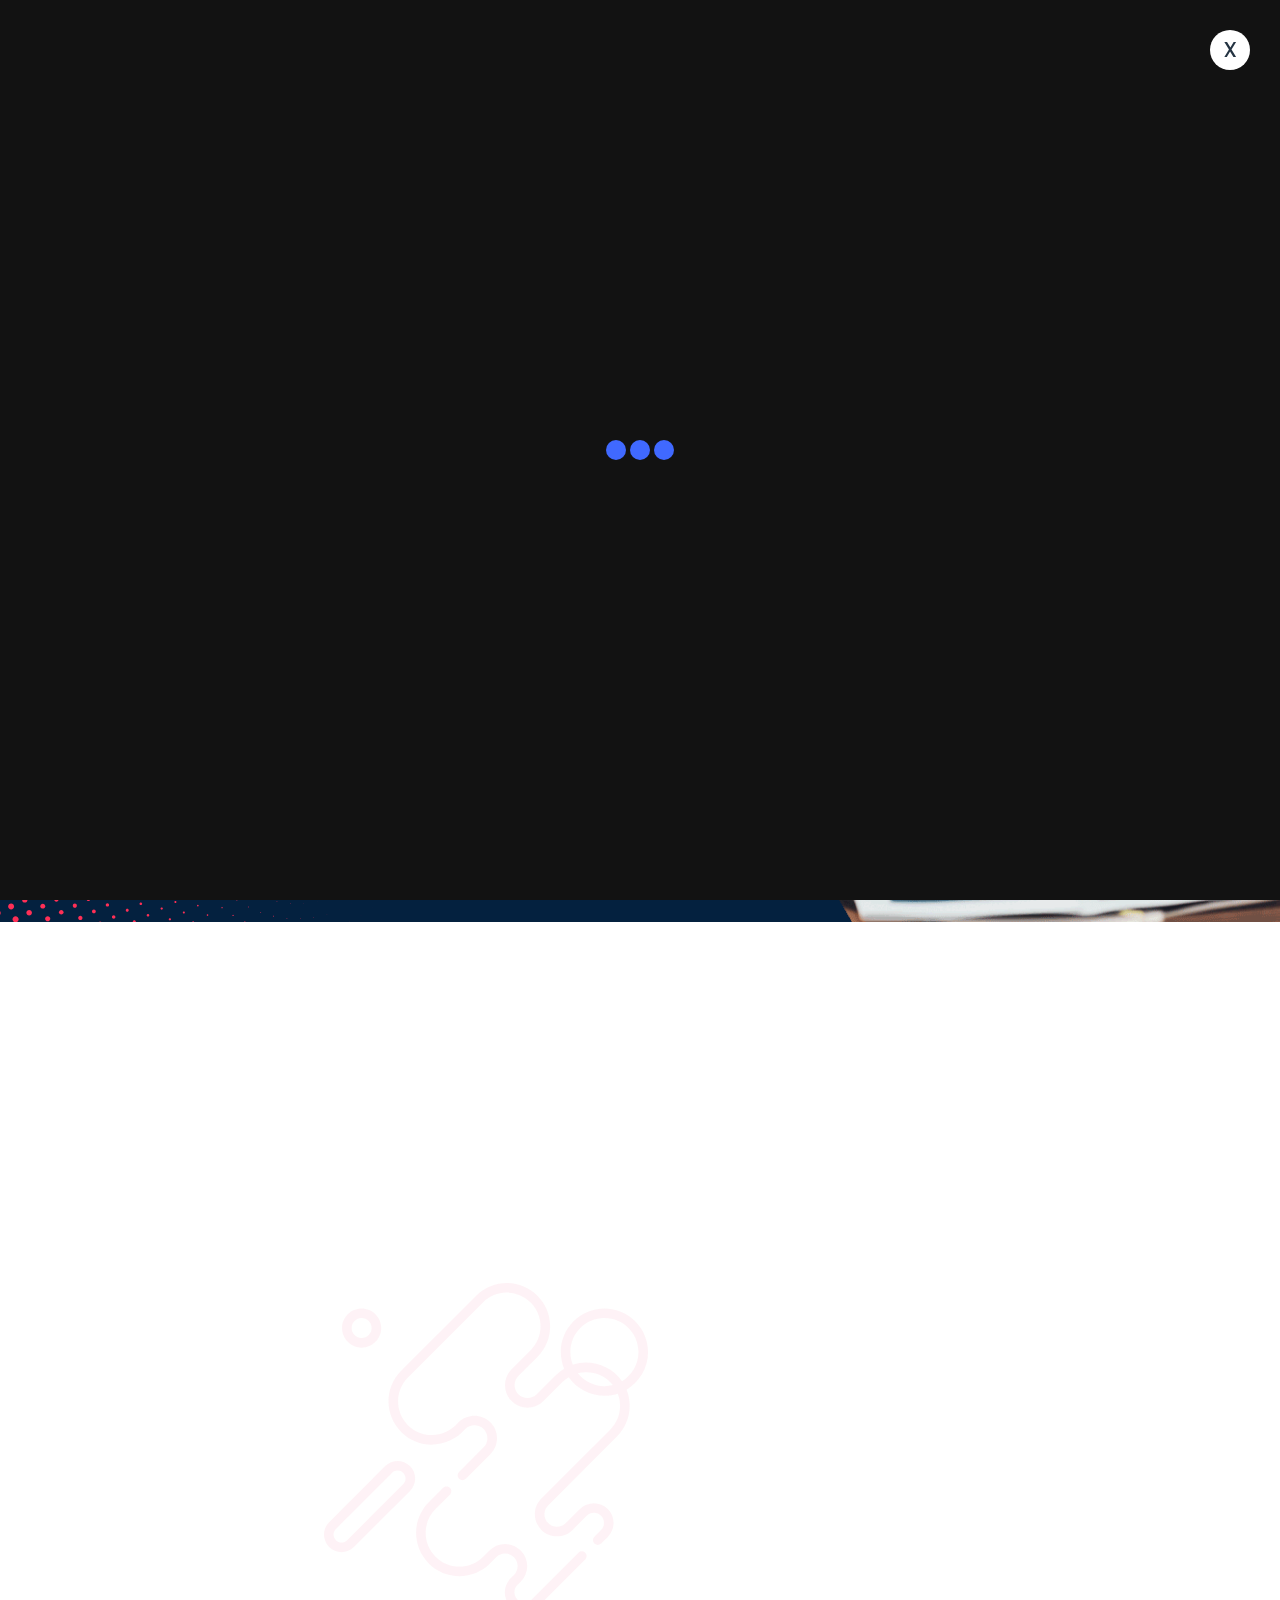
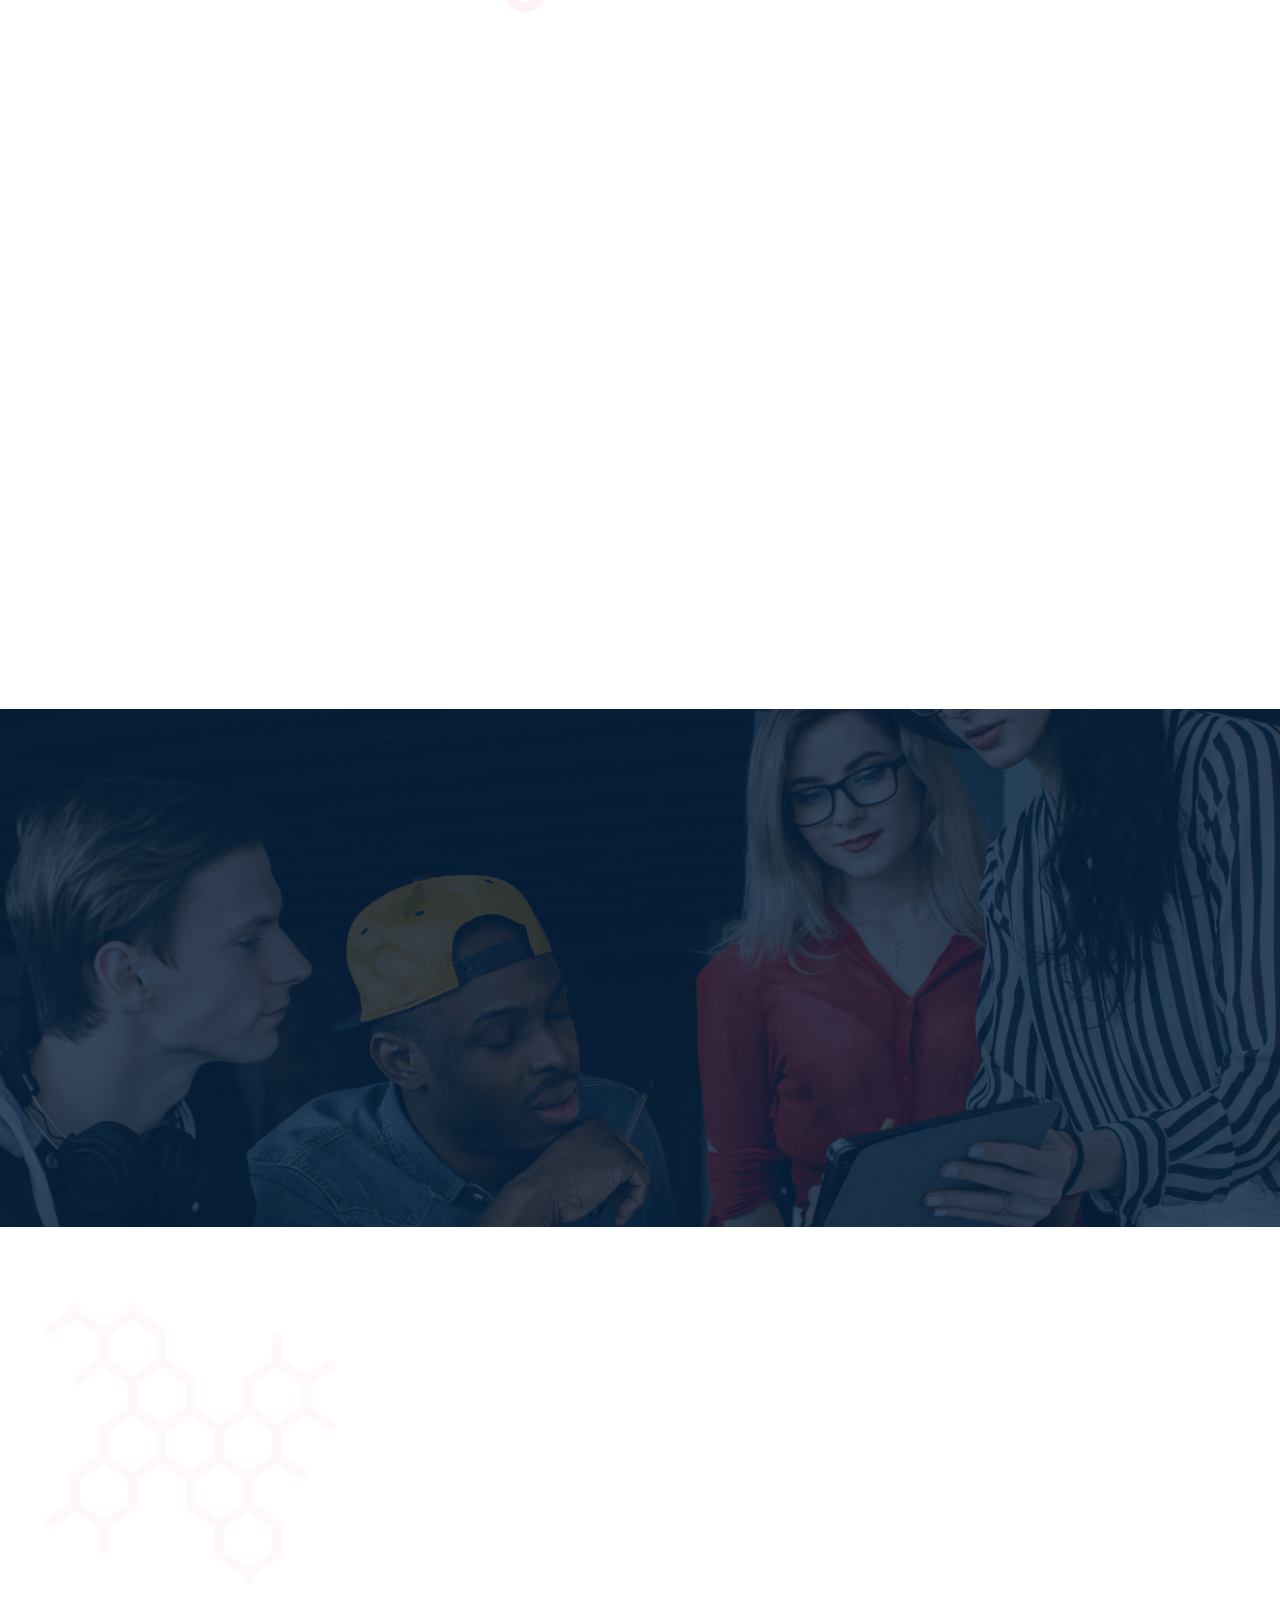
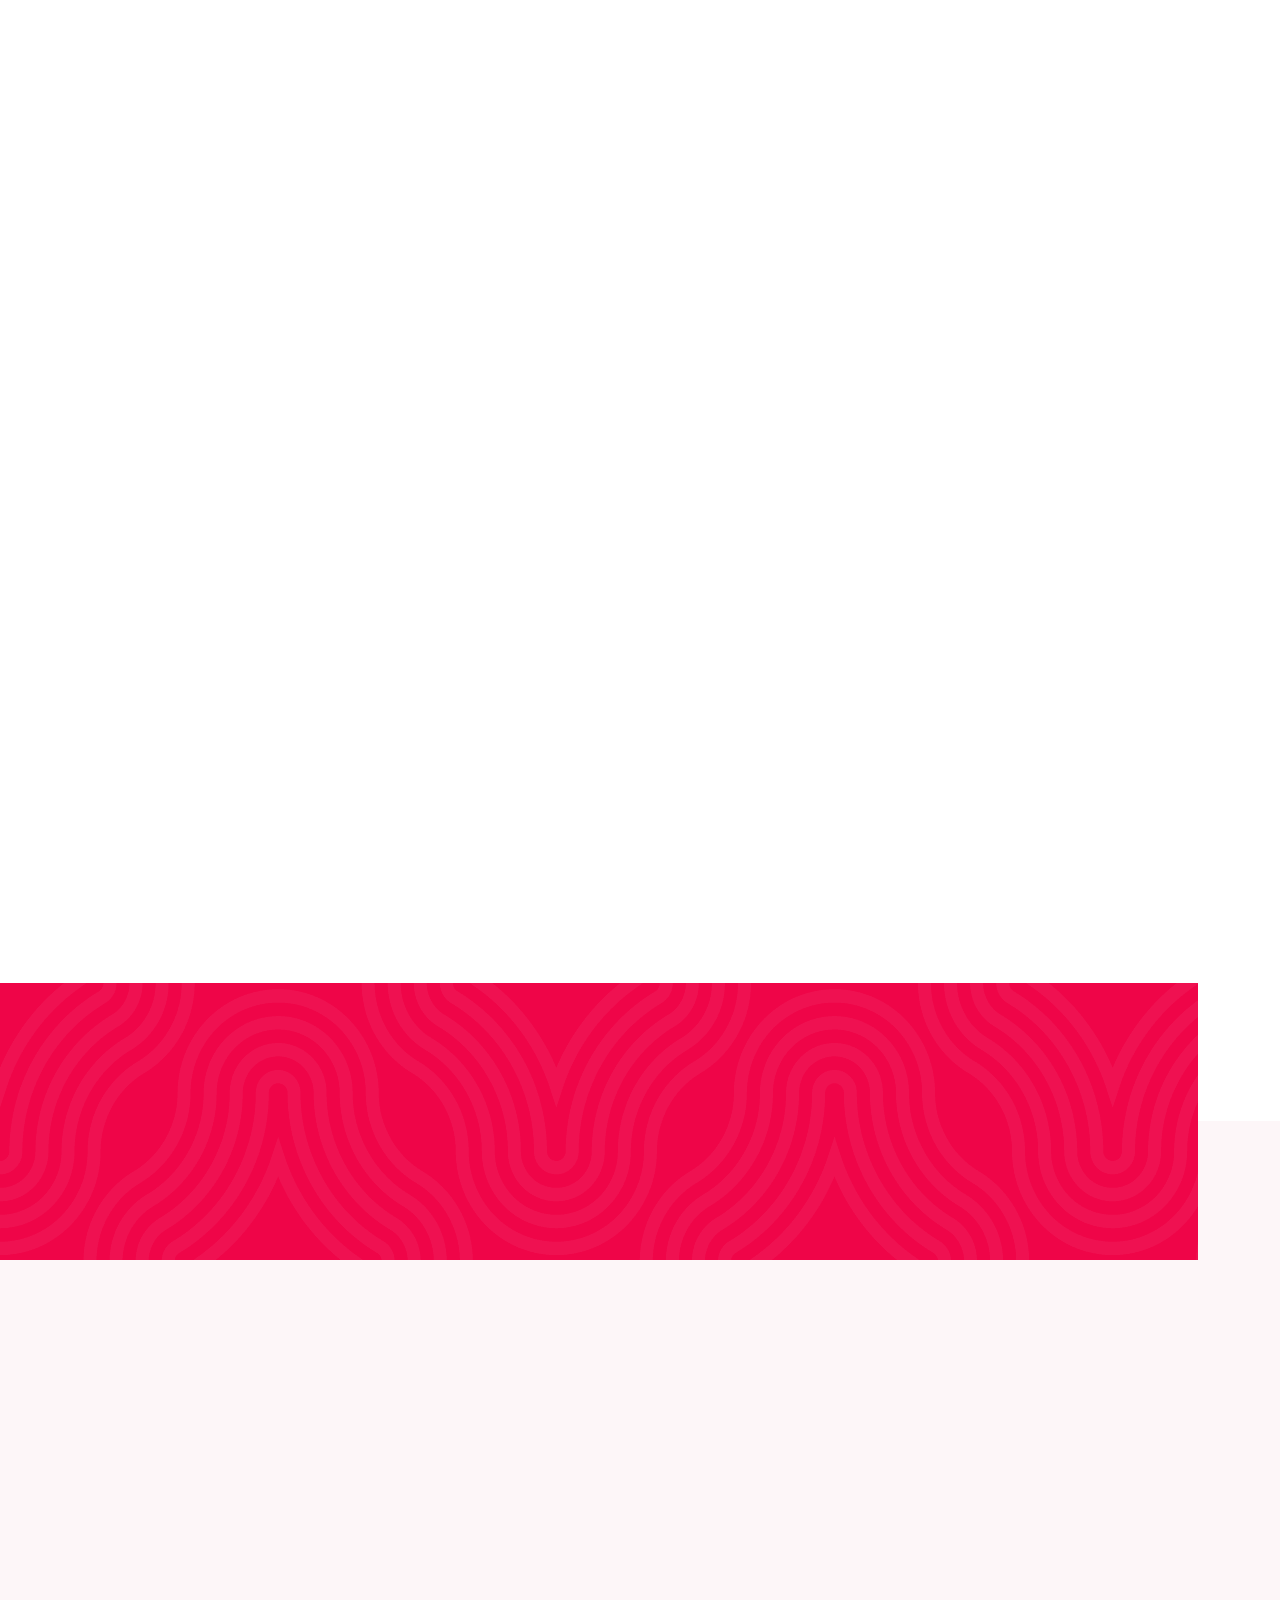
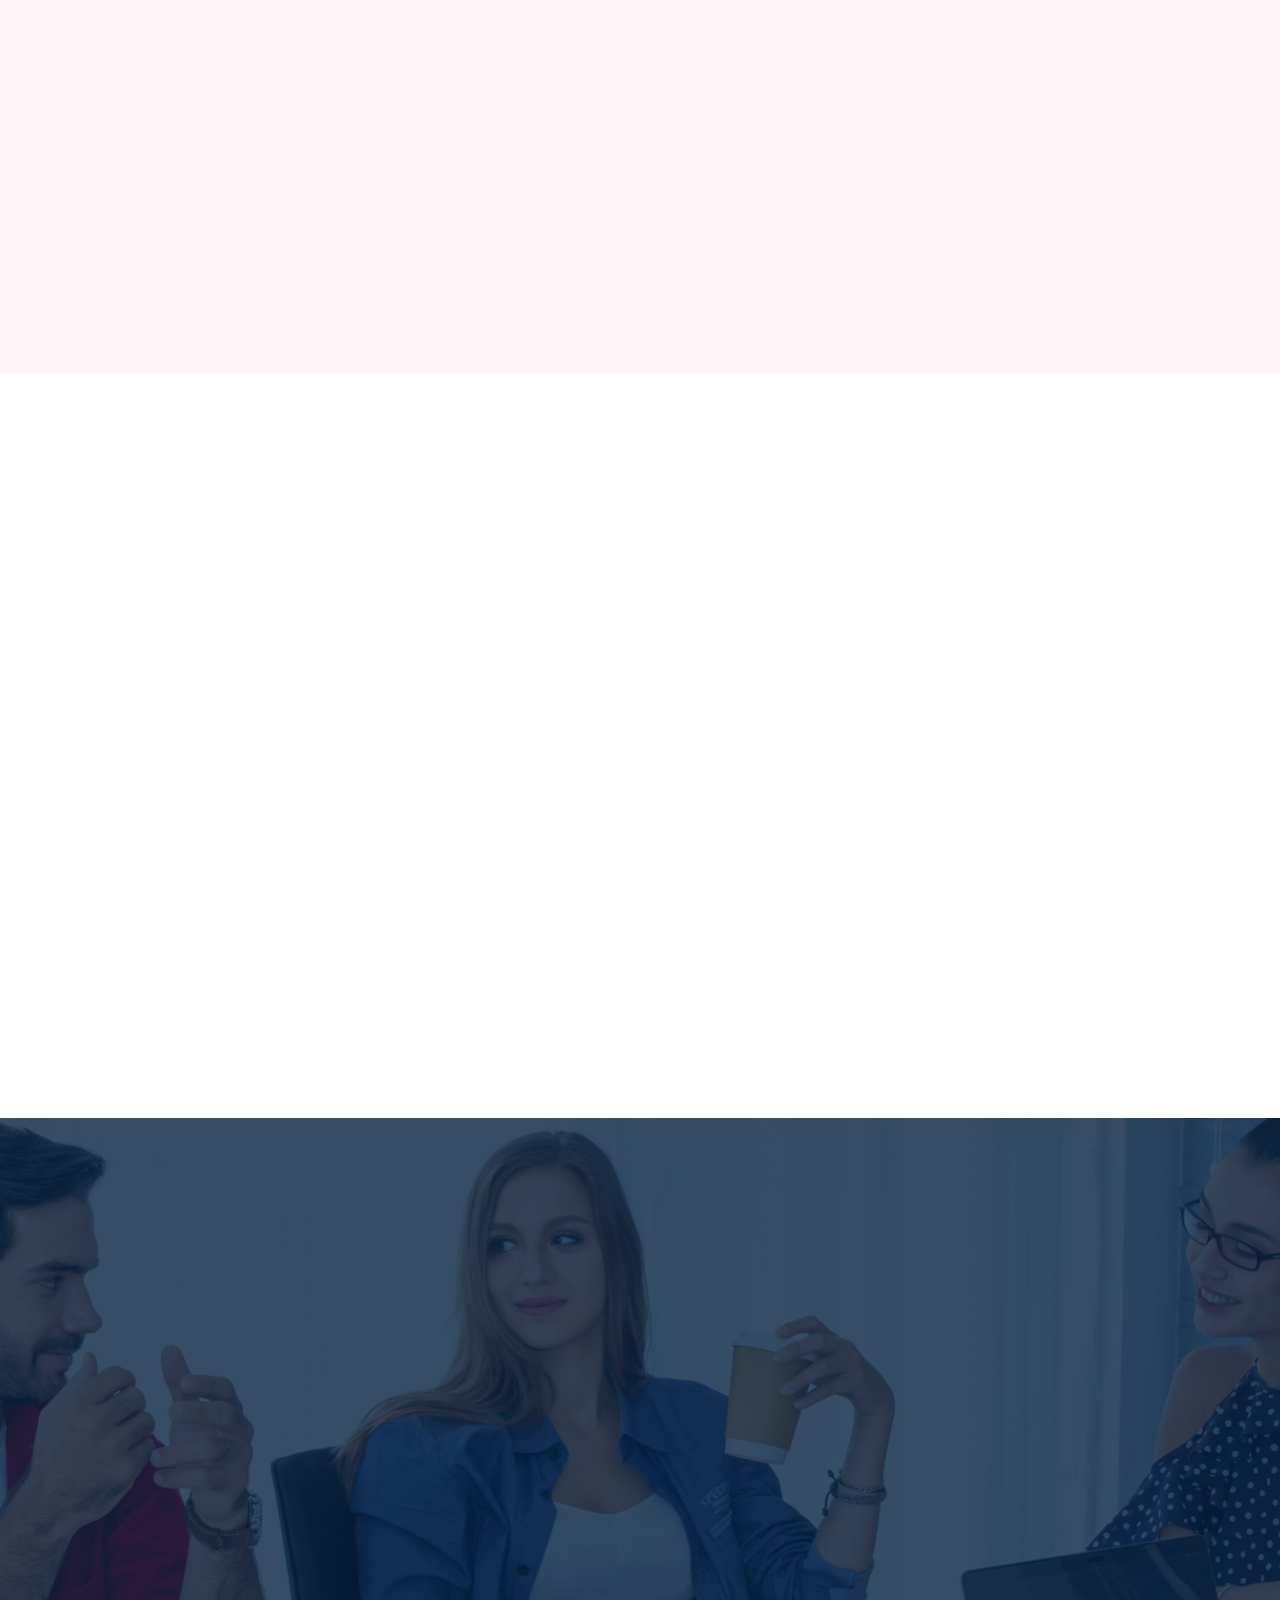
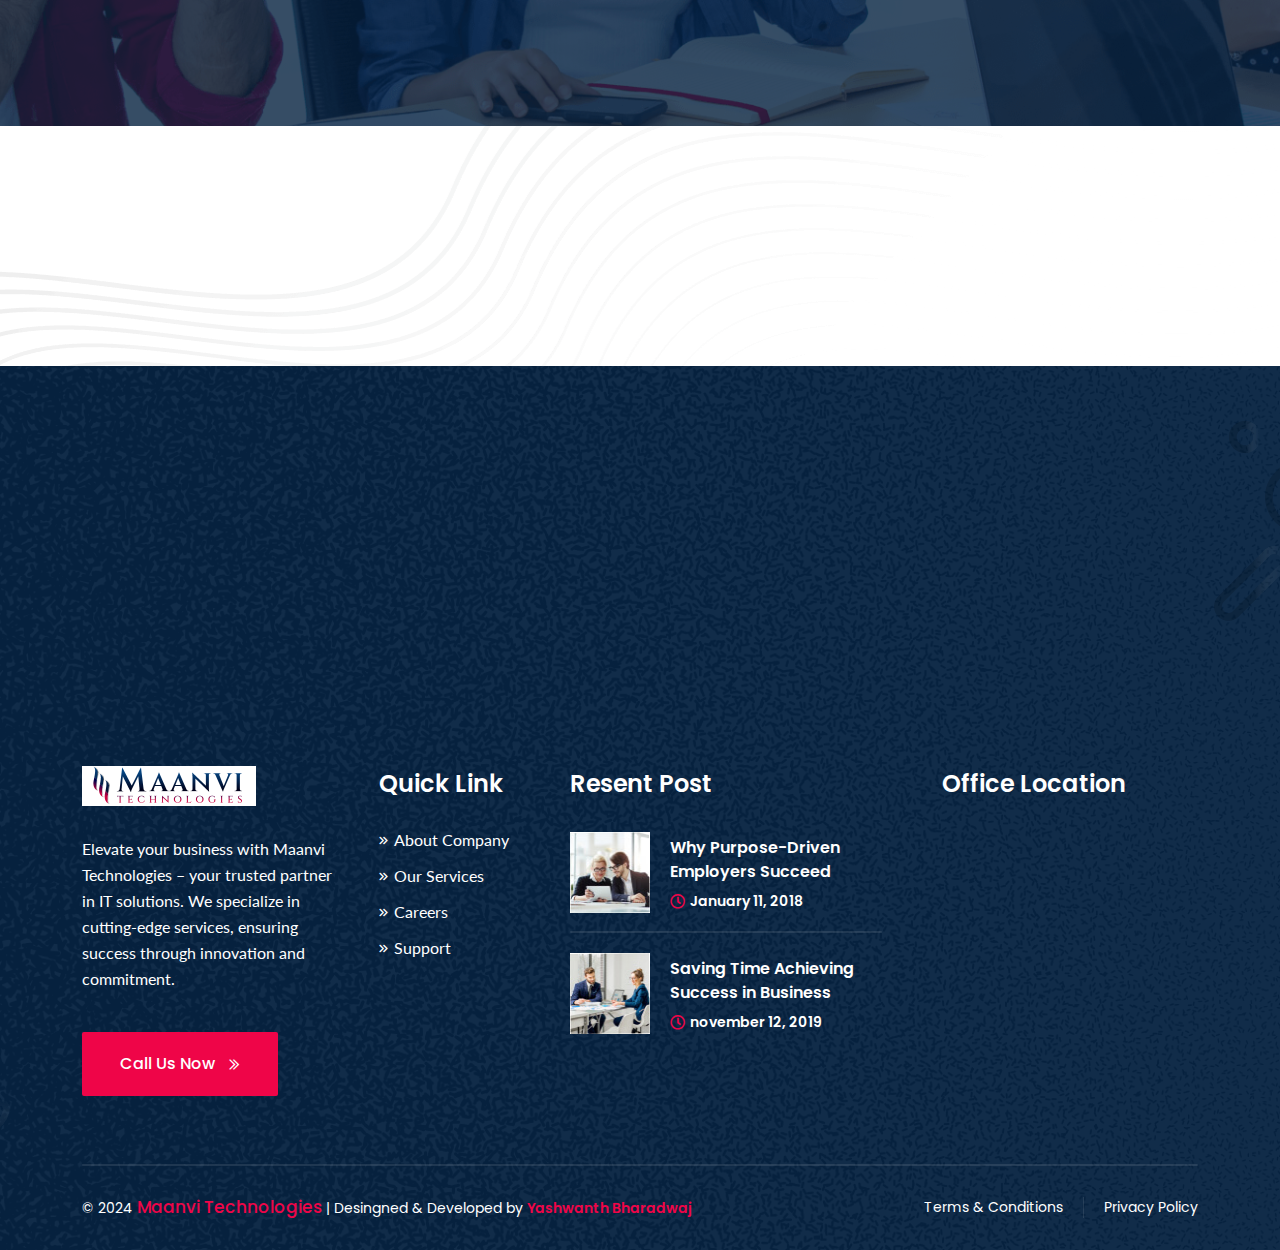
==== commit 65aad2b9: "contact" ====
--- a/index.html
+++ b/index.html
@@ -93,7 +93,9 @@
                                             <ul>
                                                 <li><a href="application_Management.html">Application Management</a></li>
                                                 <li><a href="application_Deployment.html">Application Deployment</a></li>
-                                                <li><a href="services-2.html">Our Services 3</a></li>
+                                                <li><a href="Cloud-Services.html">Could Serivces</a></li>
+                                                <li><a href="application_Virtualization.html">Application Virtualization</a></li>
+                                                <li><a href="It-Consulting.html">IT Consultancy</a></li>
                                             </ul>
                                         </li>
 
@@ -151,7 +153,9 @@
                             <ul>
                                 <li><a href="application_Management.html">Application Management</a></li>
                                 <li><a href="application_Deployment.html">Application Deployment</a></li>
-                                <li><a href="services-2.html">Our Services 2</a></li>
+                                <li><a href="Cloud-Services.html">Could Serivces</a></li>
+                                <li><a href="application_Virtualization.html">Application Virtualization</a></li>
+                                <li><a href="It-Consulting.html">IT Consultancy</a></li>
                             </ul>
                         </li>
                         <li>
@@ -1463,7 +1467,7 @@
             <div class="container">
                 <div class="footer-bottom-content d-flex flex-column flex-md-row justify-content-between align-items-center">
                     <div class="coppyright text-center text-md-start">
-                        © 2024 <a href="index.html">Maanvi Technologies</a> | Desingned & Developed by <a href="www.yashwanthbharadwaj.com" target="_blank">Ysashwanth Bharadwaj</a>
+                        © 2024 <a href="index.html">Maanvi Technologies</a> | Desingned & Developed by <a href="www.yashwanthbharadwaj.com" target="_blank">Yashwanth Bharadwaj</a>
                     </div>
 
                     <div class="footer-bottom-list last_no_bullet">
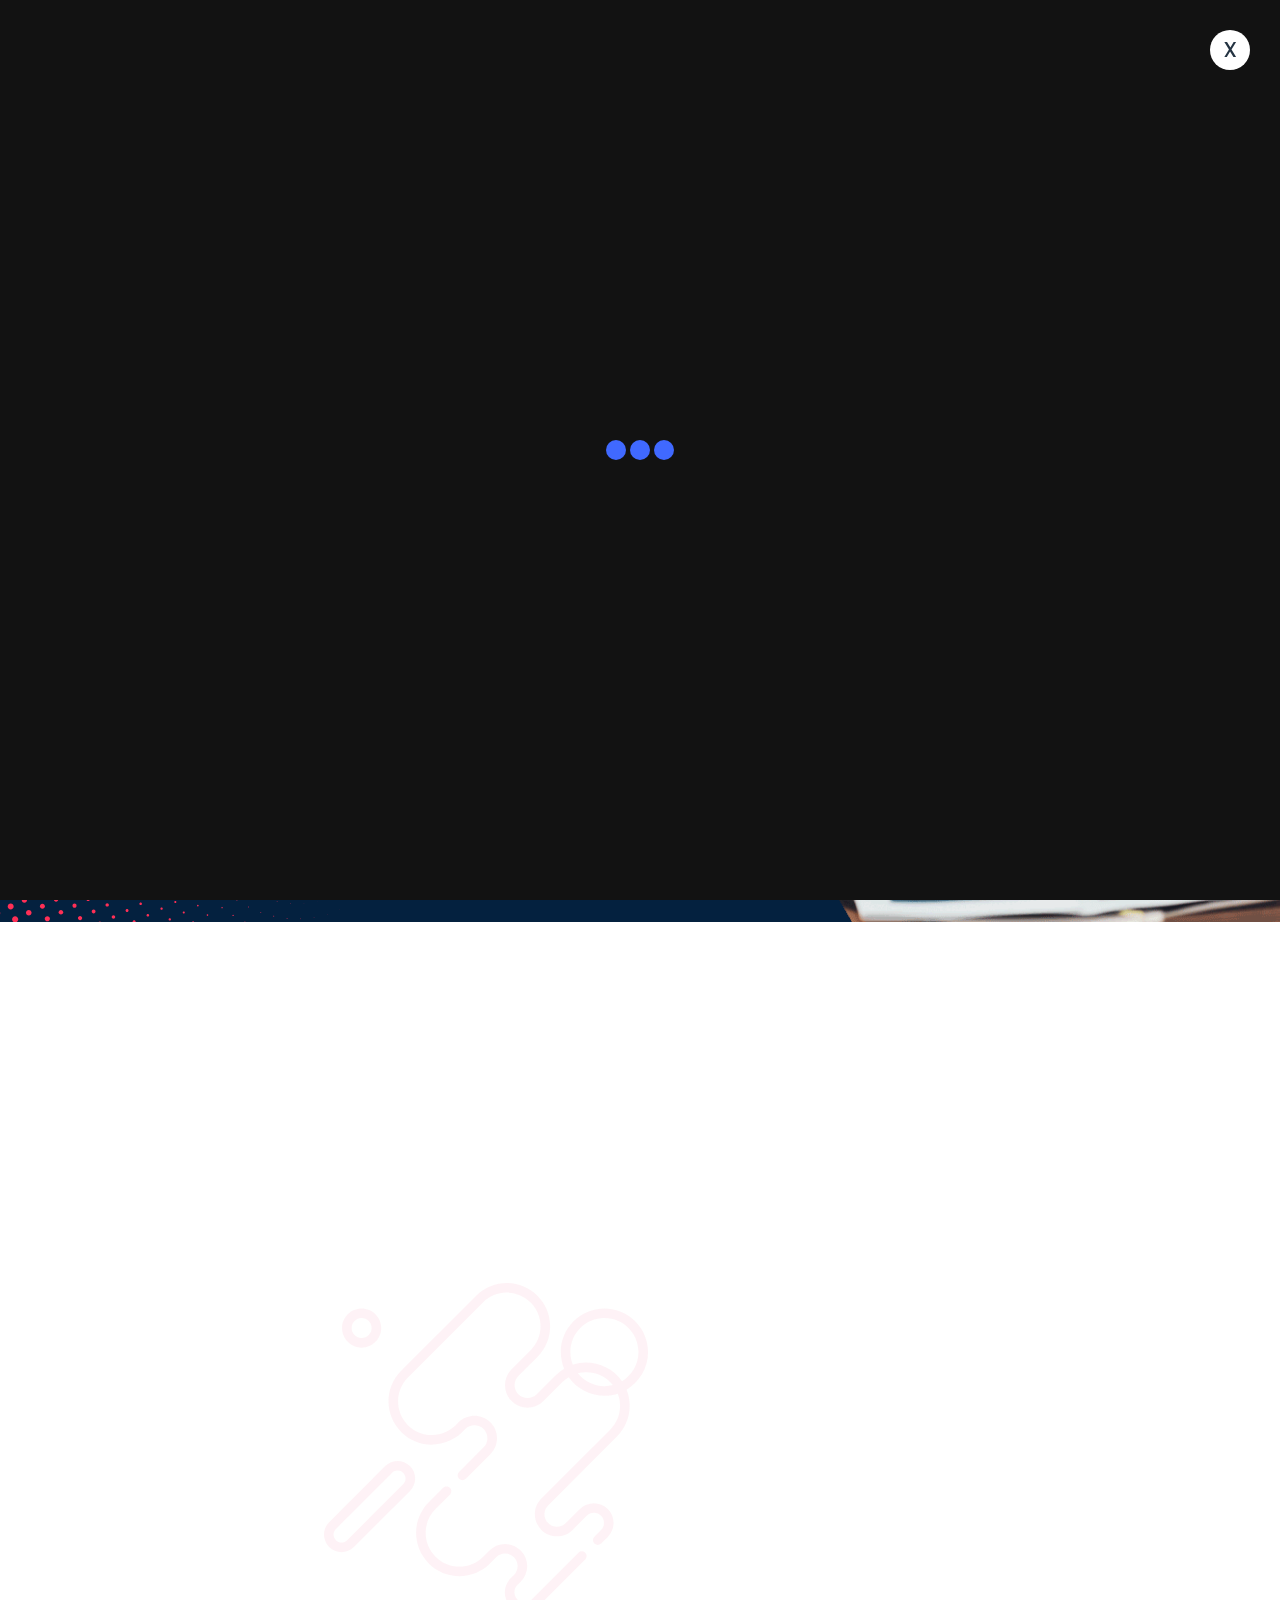
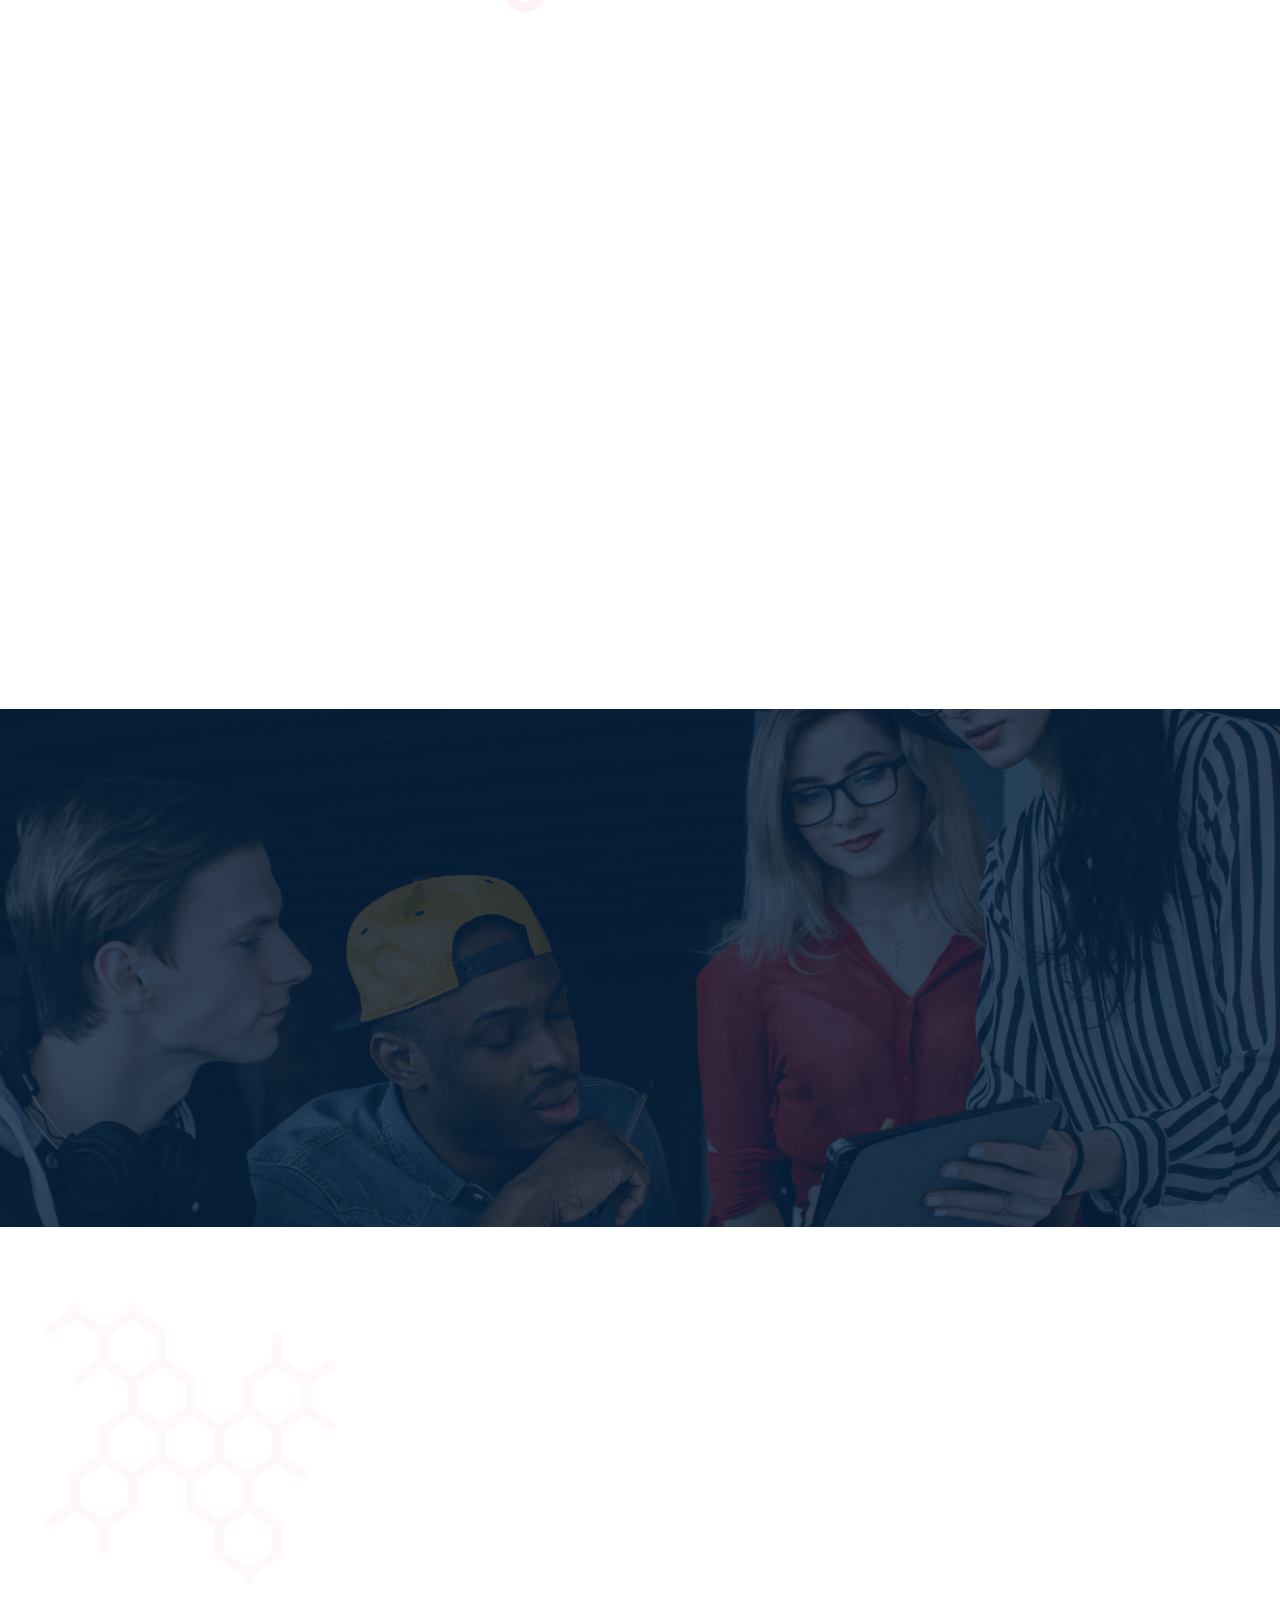
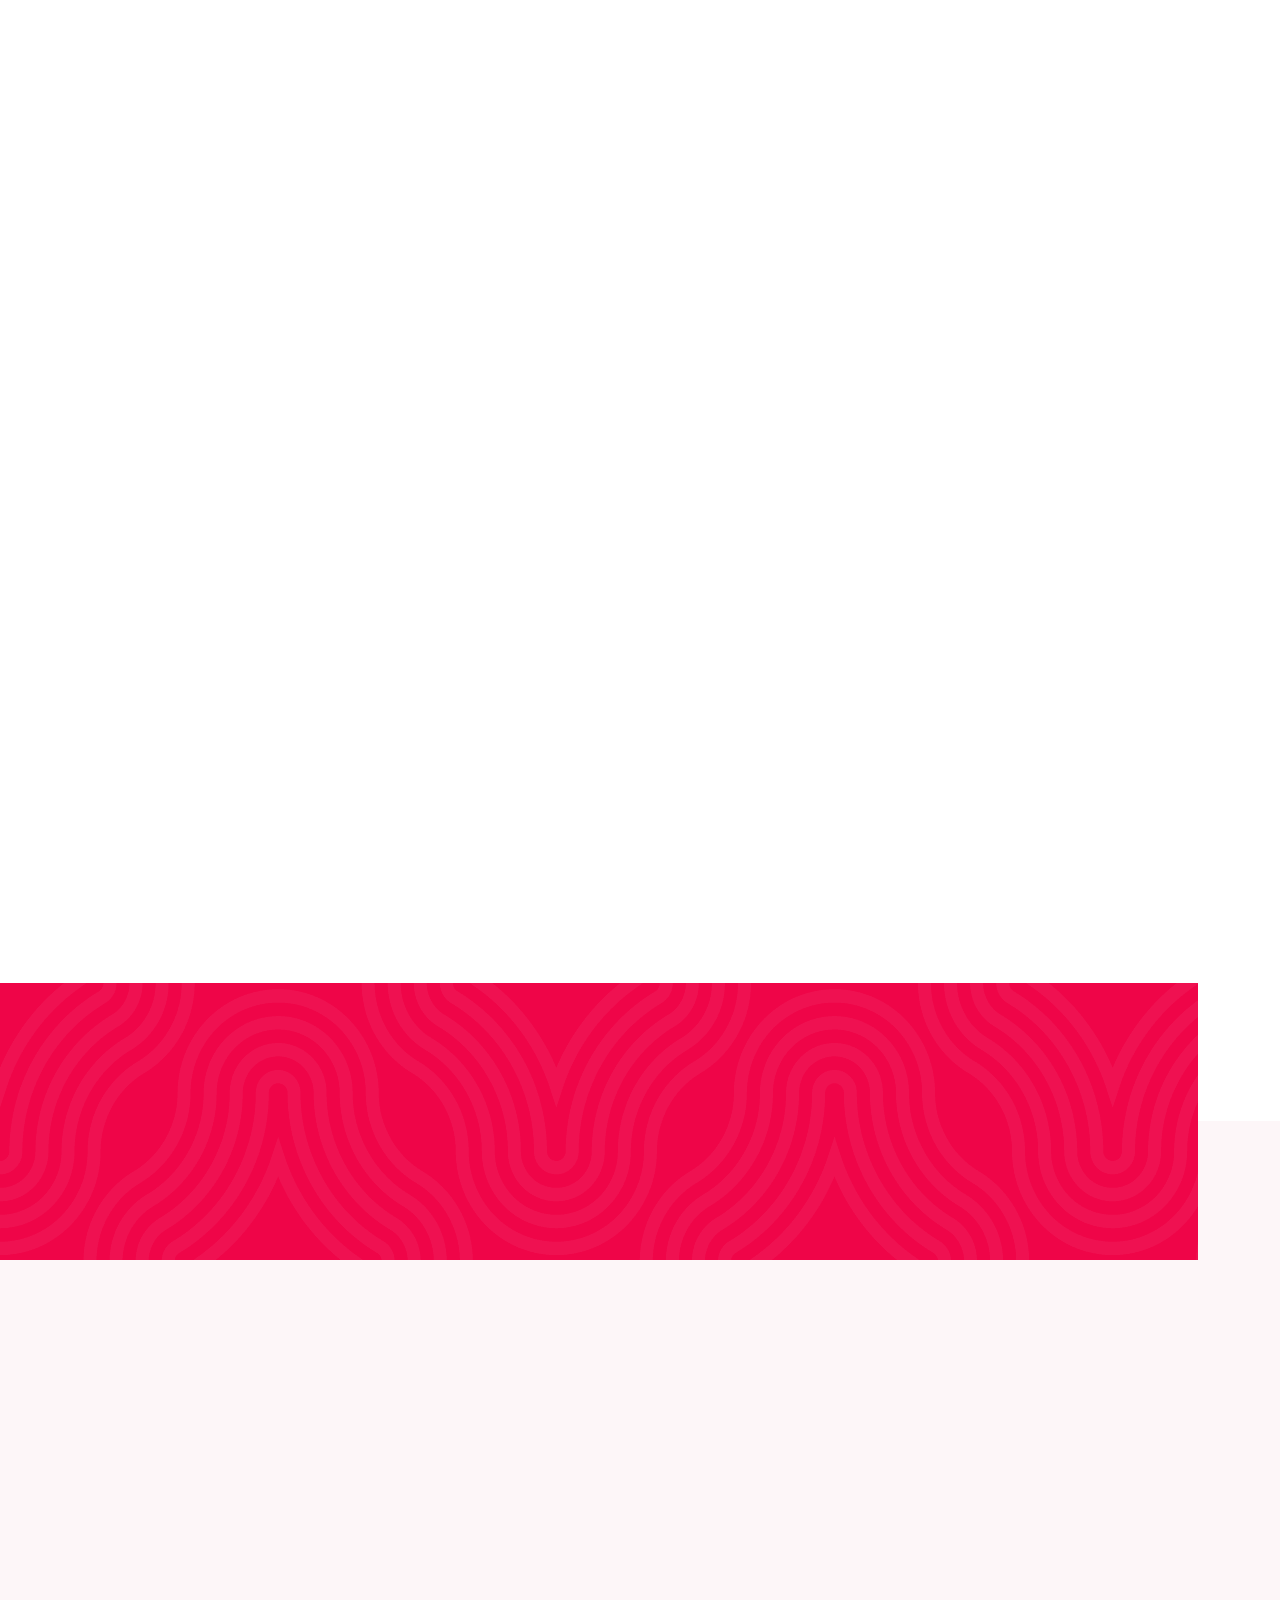
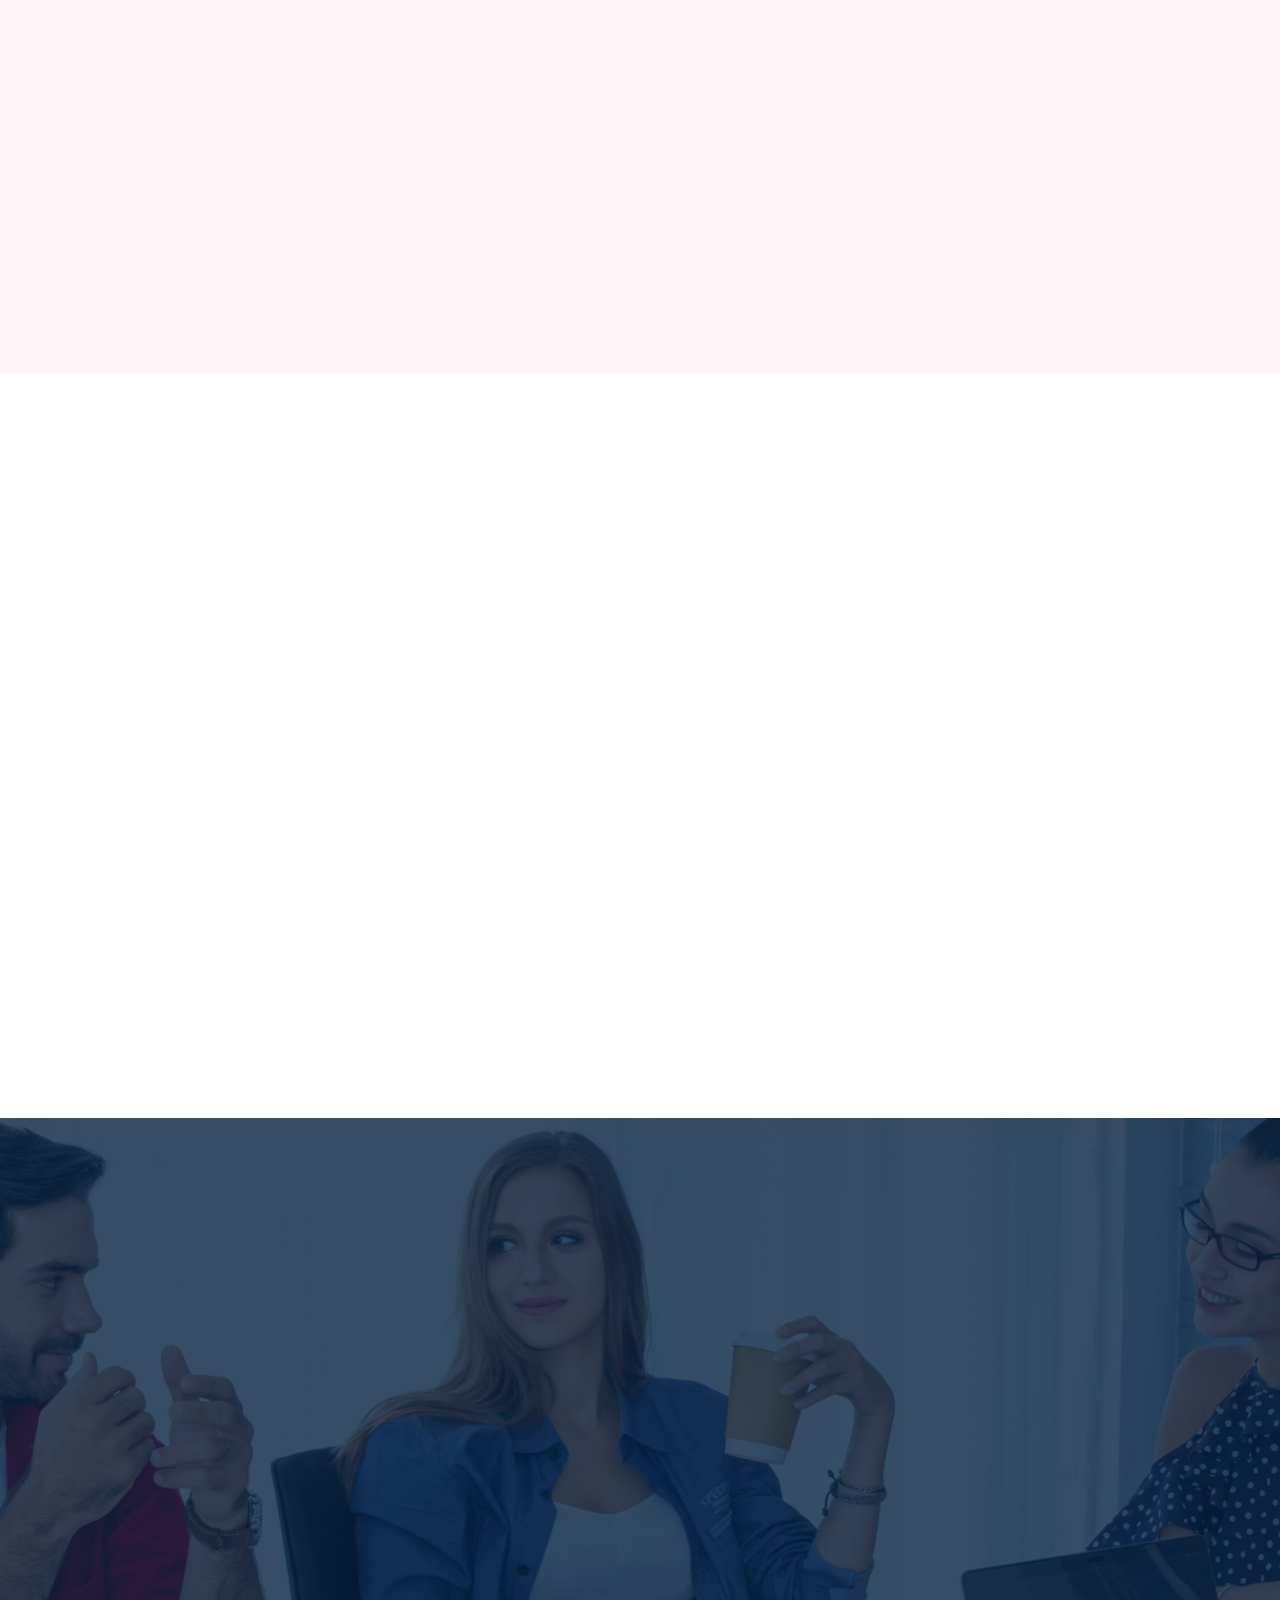
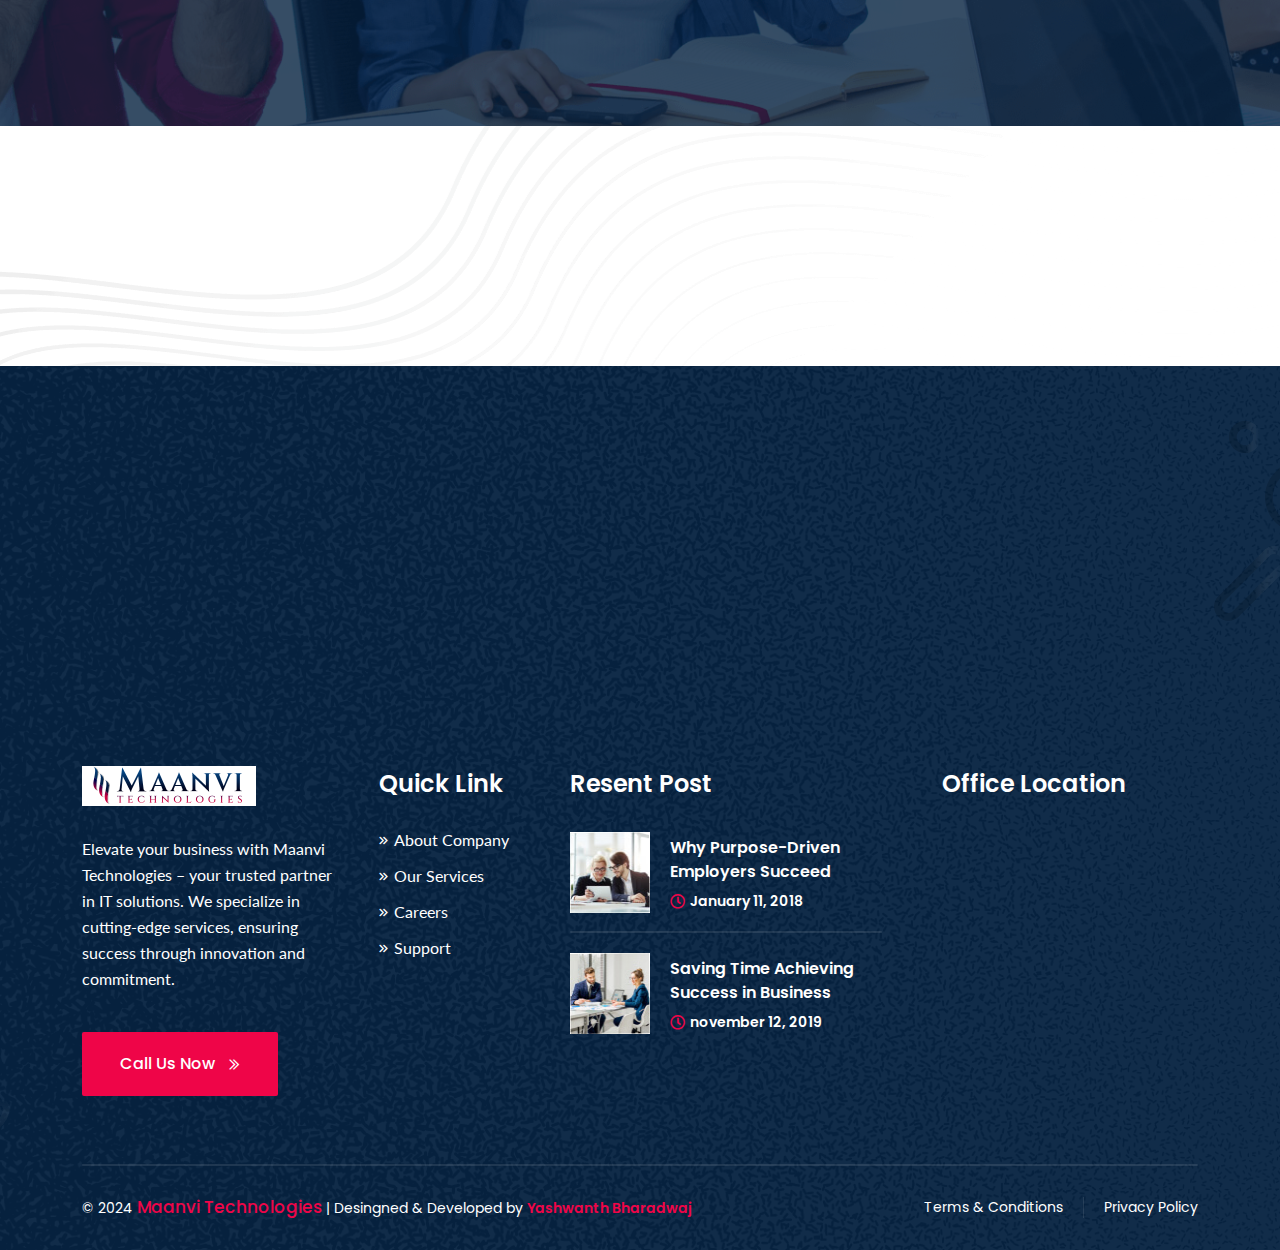
==== commit 7a3bd531: "pagesadded" ====
--- a/index.html
+++ b/index.html
@@ -88,7 +88,7 @@
                                         </li>
                                         <li><a href="about.html">About</a></li>
                                         <li>
-                                            <a href="services.html">Our Services</a>
+                                            <a href="#">Our Services</a>
 
                                             <ul>
                                                 <li><a href="application_Management.html">Application Management</a></li>
@@ -101,7 +101,7 @@
 
                                         
                                         <li>
-                                            <a href="#">Careers</a>
+                                            <a href="careers.html">Careers</a>
 
                                            
                                         </li>
@@ -159,7 +159,7 @@
                             </ul>
                         </li>
                         <li>
-                            <a href="#">Careers</a>
+                            <a href="careers.html">Careers</a>
                             <li><a href="contact.html">Contact</a></li>
 
                           
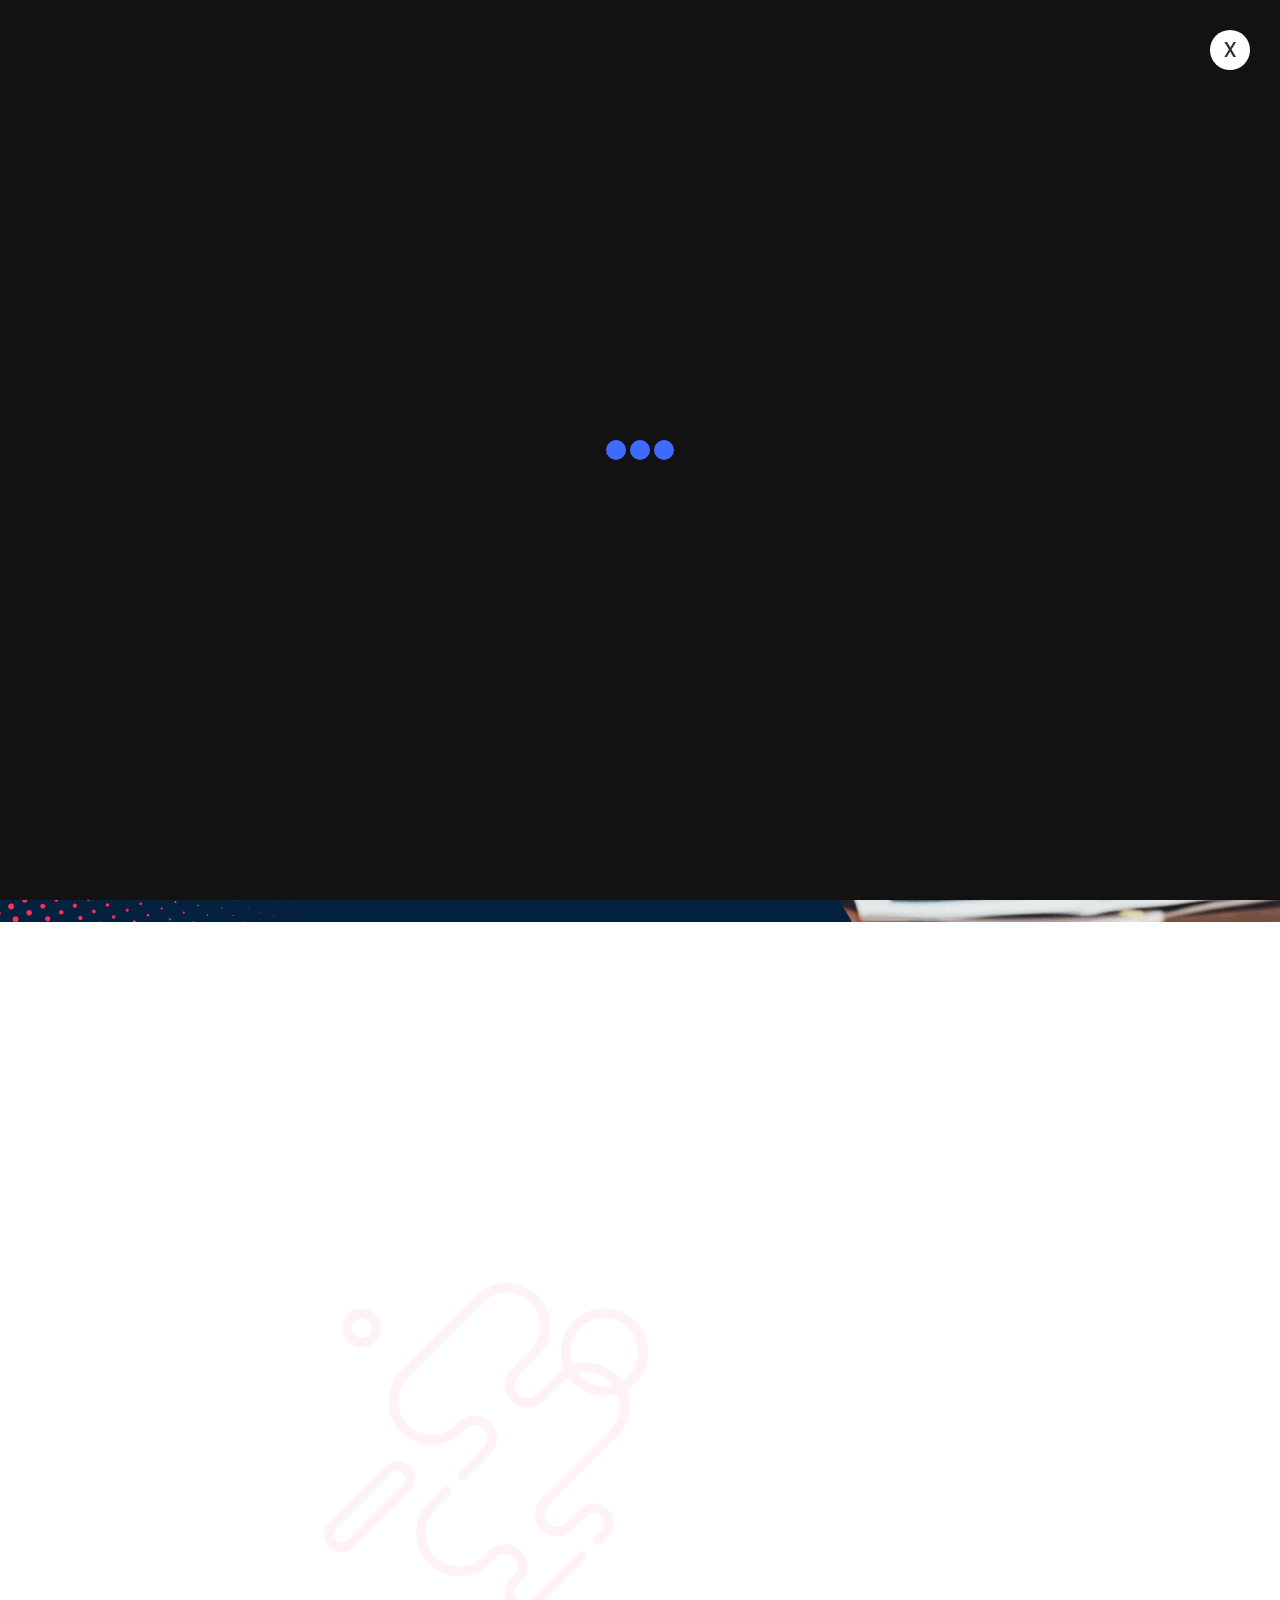
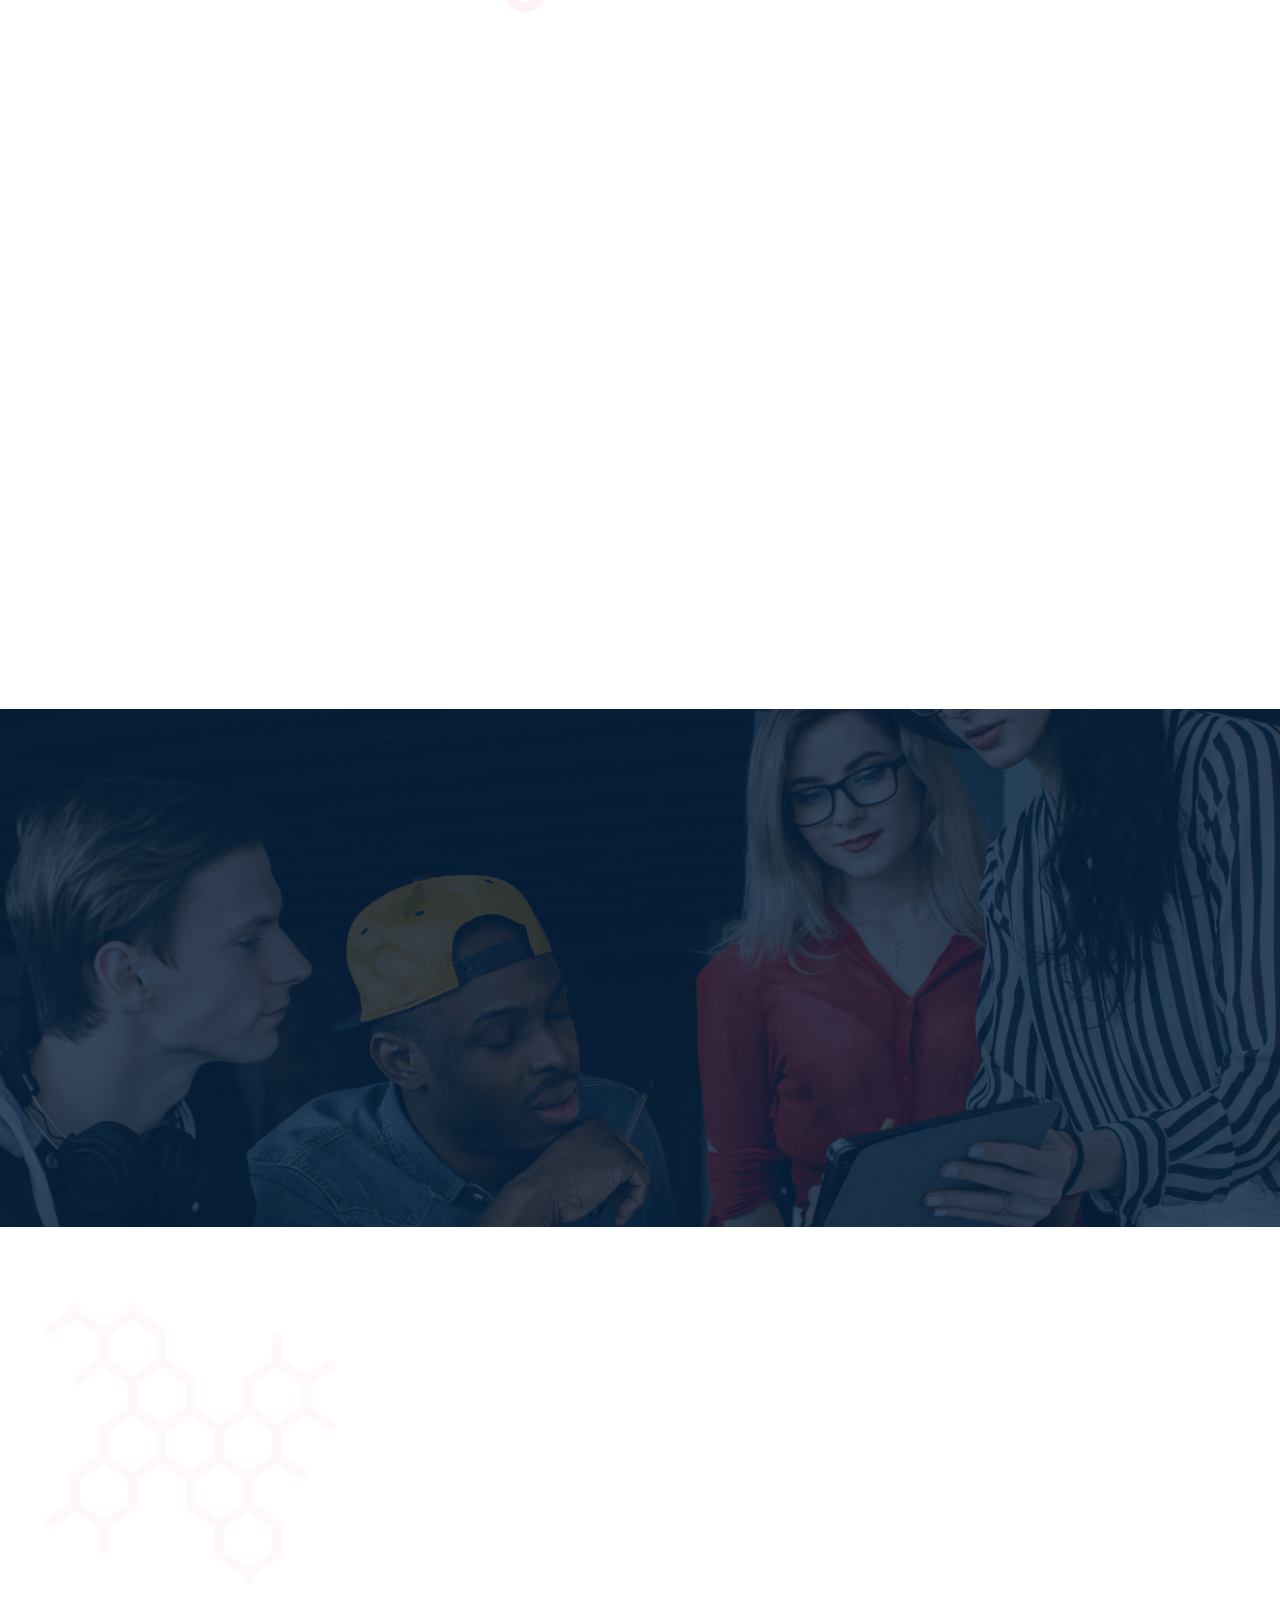
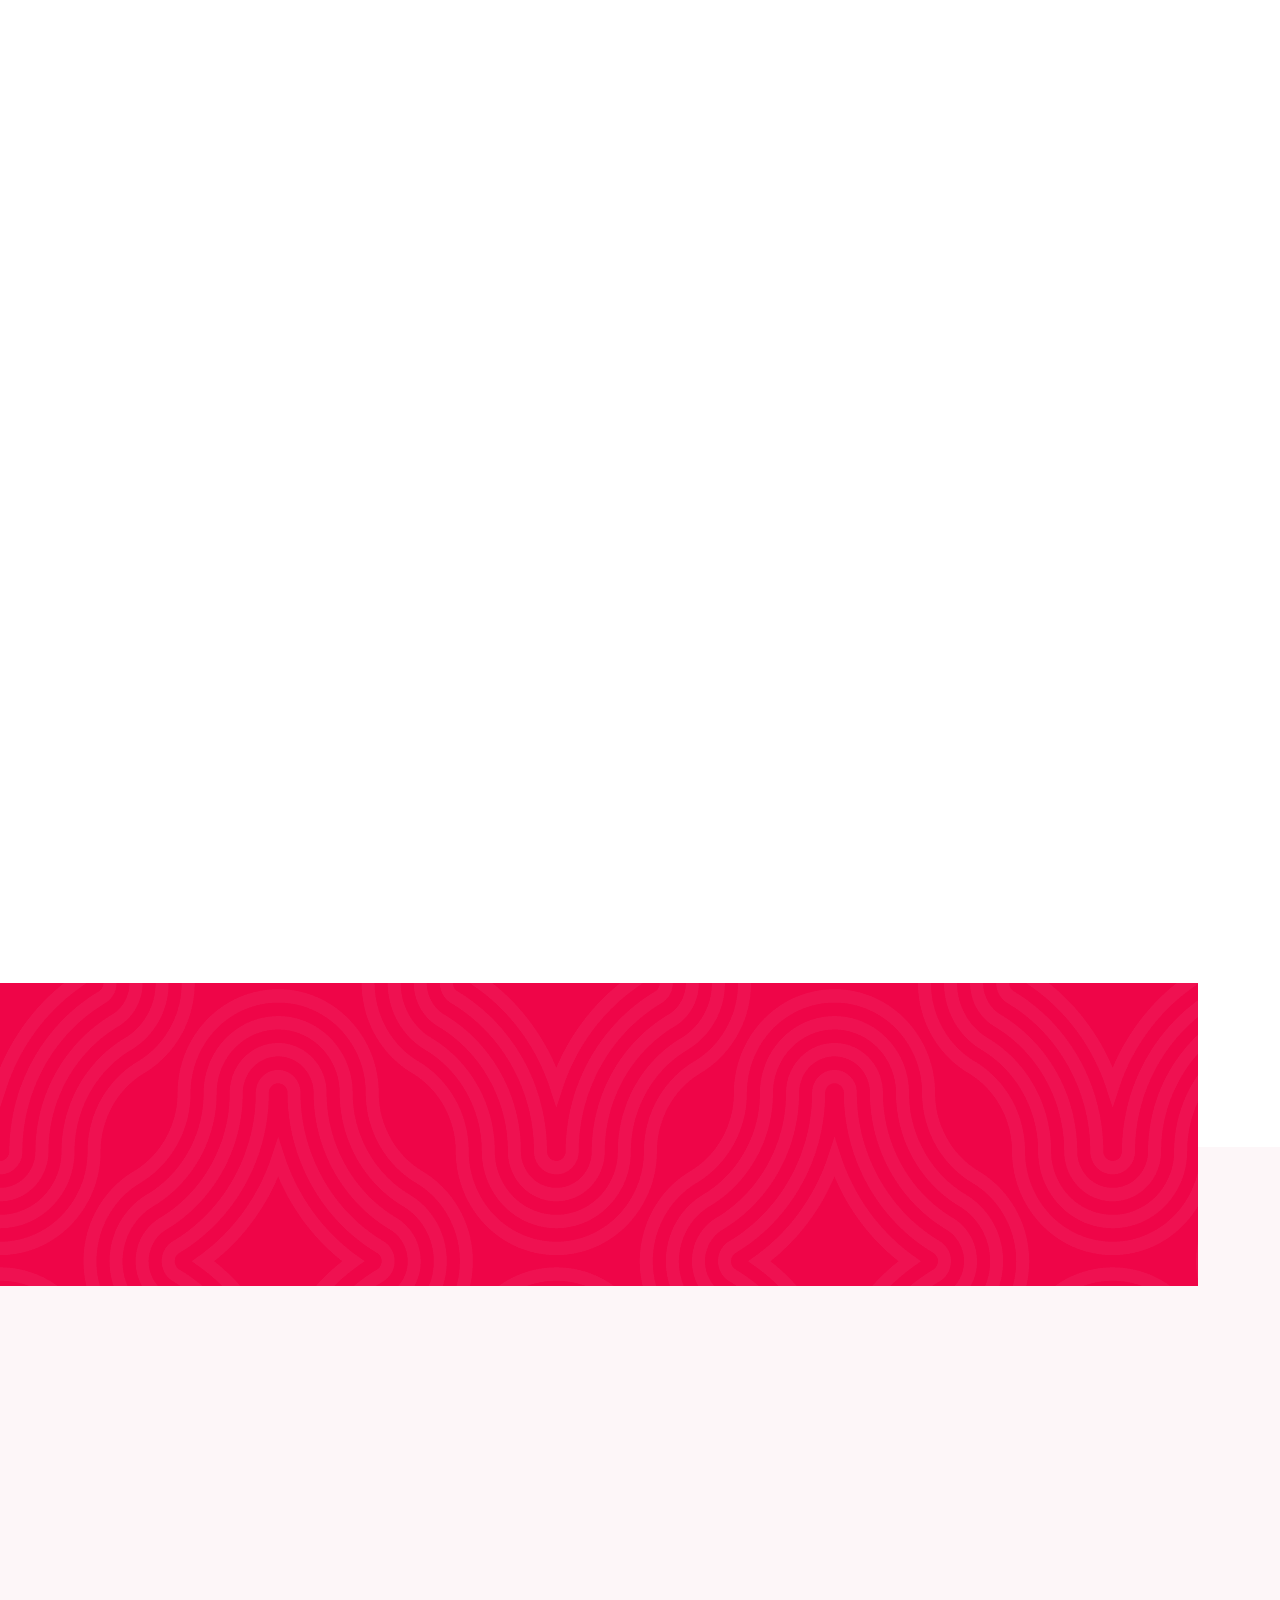
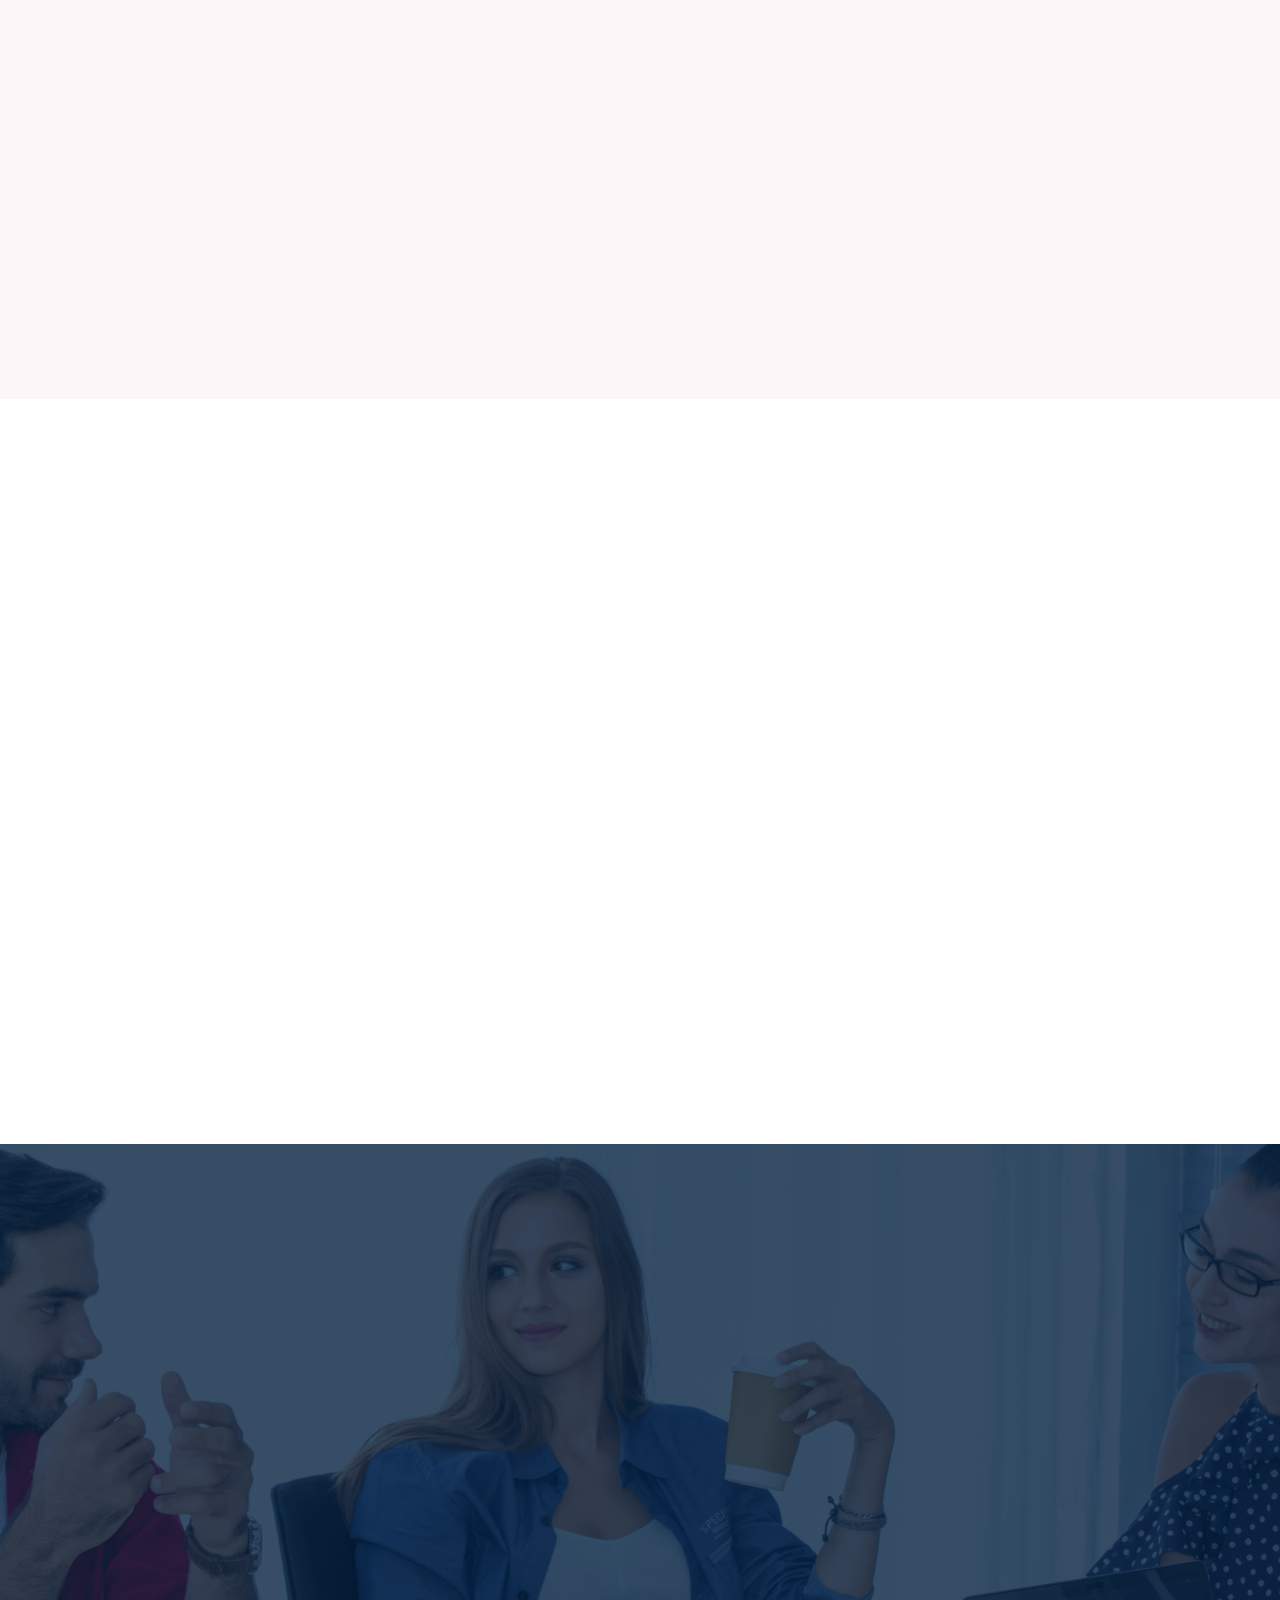
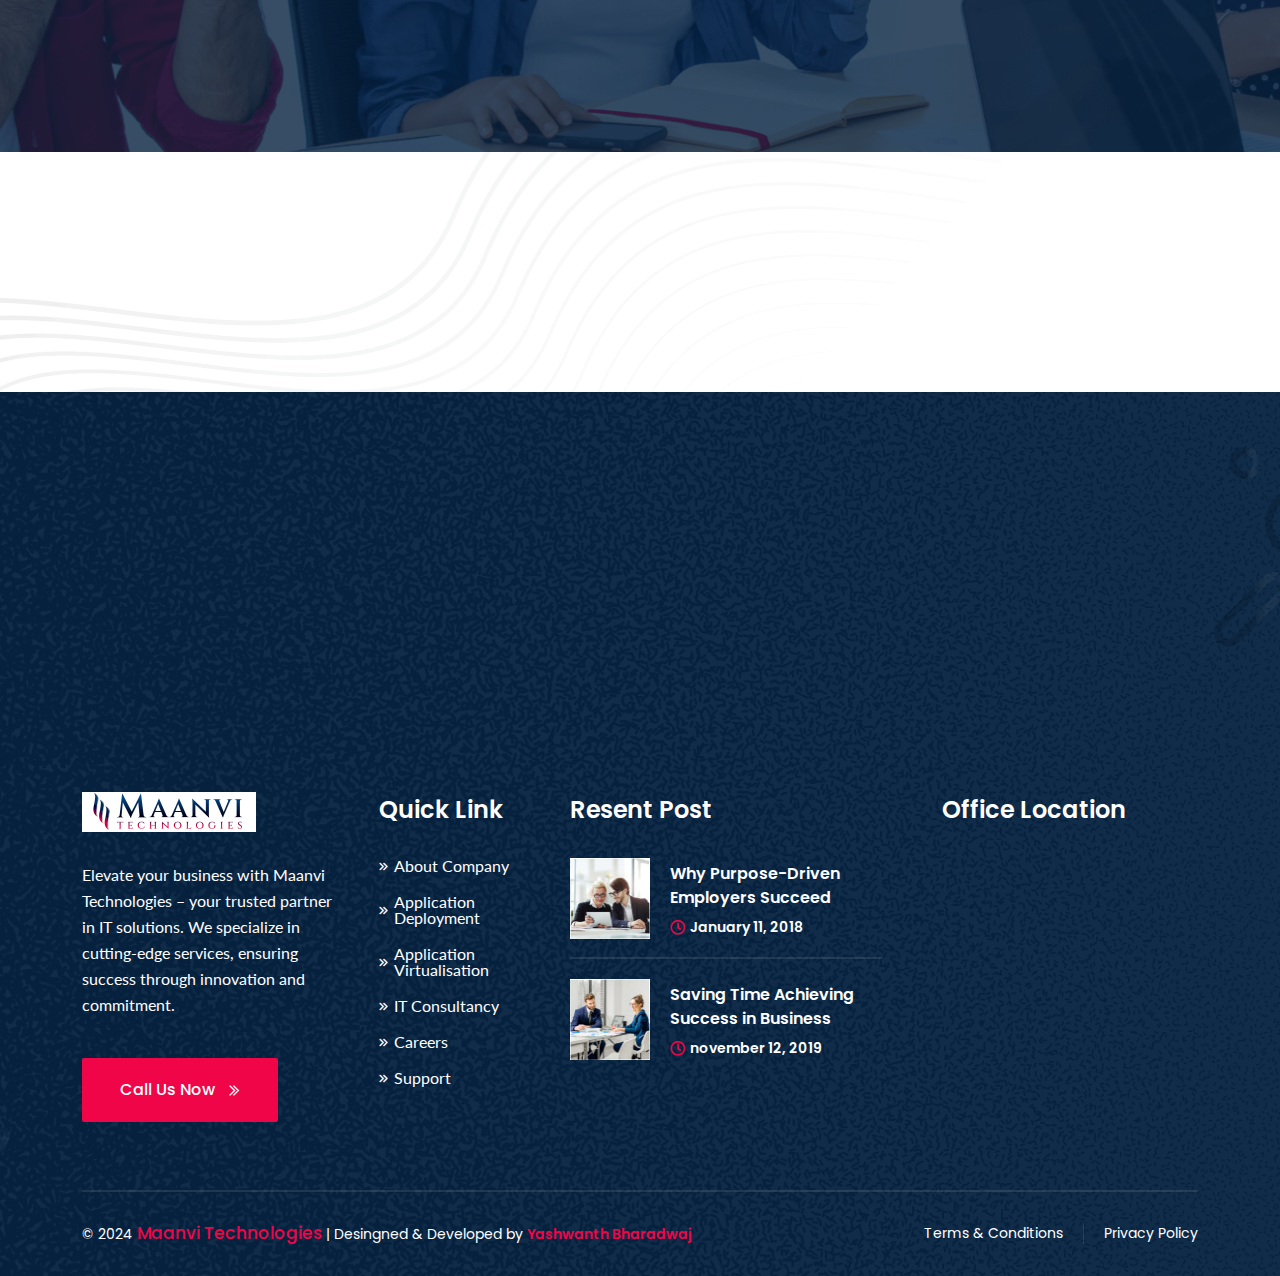
==== commit 9012a2fa: "almost done" ====
--- a/index.html
+++ b/index.html
@@ -175,7 +175,7 @@
 
                         <ul>
                             <li><a><i class="fal fa-clock"></i> Mon – Fri: 8.00 – 18.00</a></li>
-                            <li><a href="mailto:consulter@example.com"><i class="icon-email"></i>consulter@example.com</a></li>
+                            <li><a href="mailto:info@maanvitech.com"><i class="icon-email"></i>info@maanvitech.com</a></li>
                             <li>
                                 <a class="header-contact d-flex align-items-center">
                                     <div class="icon">
@@ -184,7 +184,7 @@
                                     </div>
                                     <div class="text">
                                         <span class="font-la mb-5 d-block fw-500">Contact For Support</span>
-                                        <h5 class="fw-500">+123 556 8824</h5>
+                                        <h5 class="fw-500">+44 (0) 1217 514550</h5>
                                     </div>
                                 </a>
                             </li>
@@ -407,7 +407,7 @@
                             <p>Maanvi Technologies: Crafting Success Through Strategic Business Planning..</p>
                         </div>
 
-                        <a href="services.html" class="theme-btn btn-sm btn-red">View All Services <i class="far fa-chevron-double-right"></i></a>
+                        <a href="application_Deployment.html" class="theme-btn btn-sm btn-red">View All Services <i class="far fa-chevron-double-right"></i></a>
                     </div>
                 </div>
 
@@ -440,7 +440,7 @@
                             <p>Maanvi Technologies pioneers Cloud Solutions, Application Packaging, Virtualization, and Deployment. Elevate your business with innovative IT Consultancy and Salesforce expertise.</p>
                         </div>
 
-                        <a href="services-2.html" class="theme-btn btn-sm btn-red mt-30 mt-sm-25 mt-xs-20">View All Services <i class="far fa-chevron-double-right"></i></a>
+                        <a href="It-Consulting.html" class="theme-btn btn-sm btn-red mt-30 mt-sm-25 mt-xs-20">View All Services <i class="far fa-chevron-double-right"></i></a>
                     </div>
                 </div>
             </div>
@@ -459,7 +459,7 @@
                                 <p>Streamline operations with on-demand IT resources, enhancing flexibility and efficiency in business processes.</p>
                             </div>
 
-                            <a href="#" class="color-red d-block">Read More <i class="far fa-chevron-double-right"></i></a>
+                            <a href="Cloud-Services.html" class="color-red d-block">Read More <i class="far fa-chevron-double-right"></i></a>
                         </div>
 
                         <div class="why-choose__item why-choose__item-two" style="background-image: url(images/why-choose__item-two-overly.png);">
@@ -473,7 +473,7 @@
                                 <p>Ensure seamless software deployment with our expert MSI packaging services for enhanced user experience.</p>
                             </div>
 
-                            <a href="services-details.html" class="color-red d-block">Read More <i class="far fa-chevron-double-right"></i></a>
+                            <a href="application_Management.html" class="color-red d-block">Read More <i class="far fa-chevron-double-right"></i></a>
                         </div>
 
                         <div class="why-choose__item why-choose__item-two" style="background-image: url(images/why-choose__item-two-overly.png);">
@@ -487,7 +487,7 @@
                                 <p>Enable managed applications without traditional installations, optimizing accessibility and user convenience.</p>
                             </div>
 
-                            <a href="services-details.html" class="color-red d-block">Read More <i class="far fa-chevron-double-right"></i></a>
+                            <a href="application_Virtualization.html" class="color-red d-block">Read More <i class="far fa-chevron-double-right"></i></a>
                         </div>
 
                         <div class="why-choose__item why-choose__item-two" style="background-image: url(images/why-choose__item-two-overly.png);">
@@ -501,7 +501,7 @@
                                 <p>Optimal application performance achieved through precise configuration and deployment for a seamless user experience.</p>
                             </div>
 
-                            <a href="services-details.html" class="color-red d-block">Read More <i class="far fa-chevron-double-right"></i></a>
+                            <a href="application_Deployment.html" class="color-red d-block">Read More <i class="far fa-chevron-double-right"></i></a>
                         </div>
                         <div class="why-choose__item why-choose__item-two" style="background-image: url(images/why-choose__item-two-overly.png);">
                             <div class="icon mb-30 mb-lg-20 mb-md-10 mb-xs-5 color-red">
@@ -514,7 +514,7 @@
                                 <p>Transform business performance with strategic software solutions designed for overall progress and sustained growth.</p>
                             </div>
 
-                            <a href="services-details.html" class="color-red d-block">Read More <i class="far fa-chevron-double-right"></i></a>
+                            <a href="It-Consulting.html" class="color-red d-block">Read More <i class="far fa-chevron-double-right"></i></a>
                         </div>
                         <div class="why-choose__item why-choose__item-two" style="background-image: url(images/why-choose__item-two-overly.png);">
                             <div class="icon mb-30 mb-lg-20 mb-md-10 mb-xs-5 color-red">
@@ -527,7 +527,7 @@
                                 <p>Unlock the full potential of ServiceNow with our certified partnership, providing comprehensive ServiceNow services and solutions.</p>
                             </div>
 
-                            <a href="services-details.html" class="color-red d-block">Read More <i class="far fa-chevron-double-right"></i></a>
+                            <a href="Cloud-Services.html" class="color-red d-block">Read More <i class="far fa-chevron-double-right"></i></a>
                         </div>
                         <div class="why-choose__item why-choose__item-two" style="background-image: url(images/why-choose__item-two-overly.png);">
                             <div class="icon mb-30 mb-lg-20 mb-md-10 mb-xs-5 color-red">
@@ -540,7 +540,7 @@
                                 <p>Maximize profits and streamline revenue streams effortlessly with our intuitive revenue management services for sustainable business growth.</p>
                             </div>
 
-                            <a href="services-details.html" class="color-red d-block">Read More <i class="far fa-chevron-double-right"></i></a>
+                            <a href="It-Consulting.html" class="color-red d-block">Read More <i class="far fa-chevron-double-right"></i></a>
                         </div>
                         <div class="why-choose__item why-choose__item-two" style="background-image: url(images/why-choose__item-two-overly.png);">
                             <div class="icon mb-30 mb-lg-20 mb-md-10 mb-xs-5 color-red">
@@ -553,7 +553,7 @@
                                 <p>Unlock the full potential of ServiceNow with our certified partnership, providing comprehensive ServiceNow services and solutions.</p>
                             </div>
 
-                            <a href="services-details.html" class="color-red d-block">Read More <i class="far fa-chevron-double-right"></i></a>
+                            <a href="It-Consulting.html" class="color-red d-block">Read More <i class="far fa-chevron-double-right"></i></a>
                         </div>
                         
                     </div>
@@ -574,22 +574,23 @@
                                 <h2 class="title mb-10 mb-xs-5 color-white">Get Free Quote</h2>
 
                                 <div class="description color-white font-la fw-500">
-                                    Perfect solution for your Business
+                                    Perfect solution for your Business, <br>we will reach out to you...
                                 </div>
                             </div>
 
                             <div class="get-free__content-form wow fadeInUp" data-wow-delay=".3s">
-                                <form class="d-flex flex-column flex-lg-row">
+                                <form action="https://api.web3forms.com/submit" method="POST" class="d-flex flex-column flex-lg-row">
+                                    <input type="hidden" name="access_key" value="cf802926-6d03-448a-80ad-45cc1b1304af">
                                     <div class="single-personal-info">
-                                        <input type="text" placeholder="Your Name">
+                                        <input type="text" name="name" placeholder="Your Name" required>
                                     </div>
                                     <div class="single-personal-info">
-                                        <input type="email" placeholder="Your e-mail">
-                                    </div>
-
+                                        <input type="email" name="email" placeholder="Your e-mail" required>
+                                    </div>
                                     <button type="submit" class="theme-btn btn-sm">Get Quote <i class="far fa-chevron-double-right"></i></button>
                                 </form>
                             </div>
+                            
                         </div>
                     </div>
                 </div>
@@ -1207,7 +1208,7 @@
                             </div>
 
                             <div class="can-help__content-btn-group d-flex flex-column flex-sm-row">
-                                <a href="tel:+1235568824" class="theme-btn d-flex flex-column flex-md-row align-items-md-center">
+                                <a href="tel:+441217514550" class="theme-btn d-flex flex-column flex-md-row align-items-md-center">
                                     <div class="icon color-red">
                                         <i class="icon-call"></i>
                                         <!-- <img src="assets/img/icon/phone-1.svg" alt=""> -->
@@ -1218,7 +1219,7 @@
                                     </div>
                                 </a>
 
-                                <a href="mailto:consulter@gmail.com" class="theme-btn d-flex flex-column flex-md-row align-items-md-center">
+                                <a href="mailto:info@maanvitech.com" class="theme-btn d-flex flex-column flex-md-row align-items-md-center">
                                     <div class="icon color-red">
                                         <i class="icon-email-1"></i>
                                         <!-- <img src="assets/img/icon/phone-1.svg" alt=""> -->
@@ -1400,7 +1401,7 @@
                             <p>Elevate your business with Maanvi Technologies – your trusted partner in IT solutions. We specialize in cutting-edge services, ensuring success through innovation and commitment.</p>
                         </div>
 
-                        <a href="#" class="theme-btn btn-red btn-md fw-600">Call Us Now <i class="far fa-chevron-double-right"></i></a>
+                        <a href="contact.html" class="theme-btn btn-red btn-md fw-600">Call Us Now <i class="far fa-chevron-double-right"></i></a>
                     </div>
                 </div>
                 <!-- /.col-lg-3 - single-footer-wid -->
@@ -1411,11 +1412,13 @@
 
                         <ul>
                             <li><a href="about.html">About Company</a></li>
-                            <li><a href="services.html">Our Services</a></li>
+                            <li><a href="application_Deployment.html">Application Deployment</a></li>
+                            <li><a href="application_Virtualization.html">Application Virtualisation</a></li>
+                            <li><a href="It-Consulting.html">IT Consultancy</a></li>
                             <!-- <li><a href="services-2.html">Investor Presentation</a></li>
                             <li><a href="table.html">Investor Career</a></li>
                             <li><a href="team.html">Meet Our Team</a></li> -->
-                            <li><a href="contact.html">Careers</a></li>
+                            <li><a href="careers.html">Careers</a></li>
                             <li><a href="contact.html">Support</a></li>
                         </ul>
                     </div>
@@ -1427,7 +1430,7 @@
                         <h4 class="wid-title mb-30 color-white">Resent Post</h4>
 
                         <div class="recent-post-list">
-                            <a href="blog.html" class="single-recent-post mb-20 pb-20 d-flex align-items-center">
+                            <a href="#" class="single-recent-post mb-20 pb-20 d-flex align-items-center">
                                 <div class="thumb">
                                     <img src="images/resent-post-1.png" alt="">
                                 </div>
@@ -1438,7 +1441,7 @@
                                 </div>
                             </a>
 
-                            <a href="blog.html" class="single-recent-post mb-20 pb-20 d-flex align-items-center">
+                            <a href="#" class="single-recent-post mb-20 pb-20 d-flex align-items-center">
                                 <div class="thumb">
                                     <img src="images/resent-post-2.png" alt="">
                                 </div>
@@ -1456,7 +1459,7 @@
                 <div class="col-md-6 col-xl-3">
                     <div class="single-footer-wid">
                         <h4 class="wid-title mb-30 color-white">Office Location</h4>
-                        <iframe src="https://www.google.com/maps/embed?pb=!1m18!1m12!1m3!1d3644.6288889943407!2d89.24179957479988!3d24.008878578805188!2m3!1f0!2f0!3f0!3m2!1i1024!2i768!4f13.1!3m3!1m2!1s0x39fe9bfb7d4038fb%3A0x2e698dd3196ad36f!2sRRDevs!5e0!3m2!1sen!2sbd!4v1707636832892!5m2!1sen!2sbd" style="border:0;" allowfullscreen="" loading="lazy" referrerpolicy="no-referrer-when-downgrade"></iframe>
+                        <iframe src="https://www.google.com/maps/embed?pb=!1m18!1m12!1m3!1d2427.5498107135495!2d-2.0003137234703177!3d52.52348583597153!2m3!1f0!2f0!3f0!3m2!1i1024!2i768!4f13.1!3m3!1m2!1s0x4870981ad1148d11%3A0x52fc4795f35c5a3f!2s3%20Alba%20Rd%2C%20West%20Bromwich%20B70%208AU%2C%20UK!5e0!3m2!1sen!2sin!4v1709974380108!5m2!1sen!2sin"  style="border:0;" allowfullscreen="" loading="lazy" referrerpolicy="no-referrer-when-downgrade"></iframe>
                     </div>
                 </div>
                 <!-- /.col-lg-3 - single-footer-wid -->
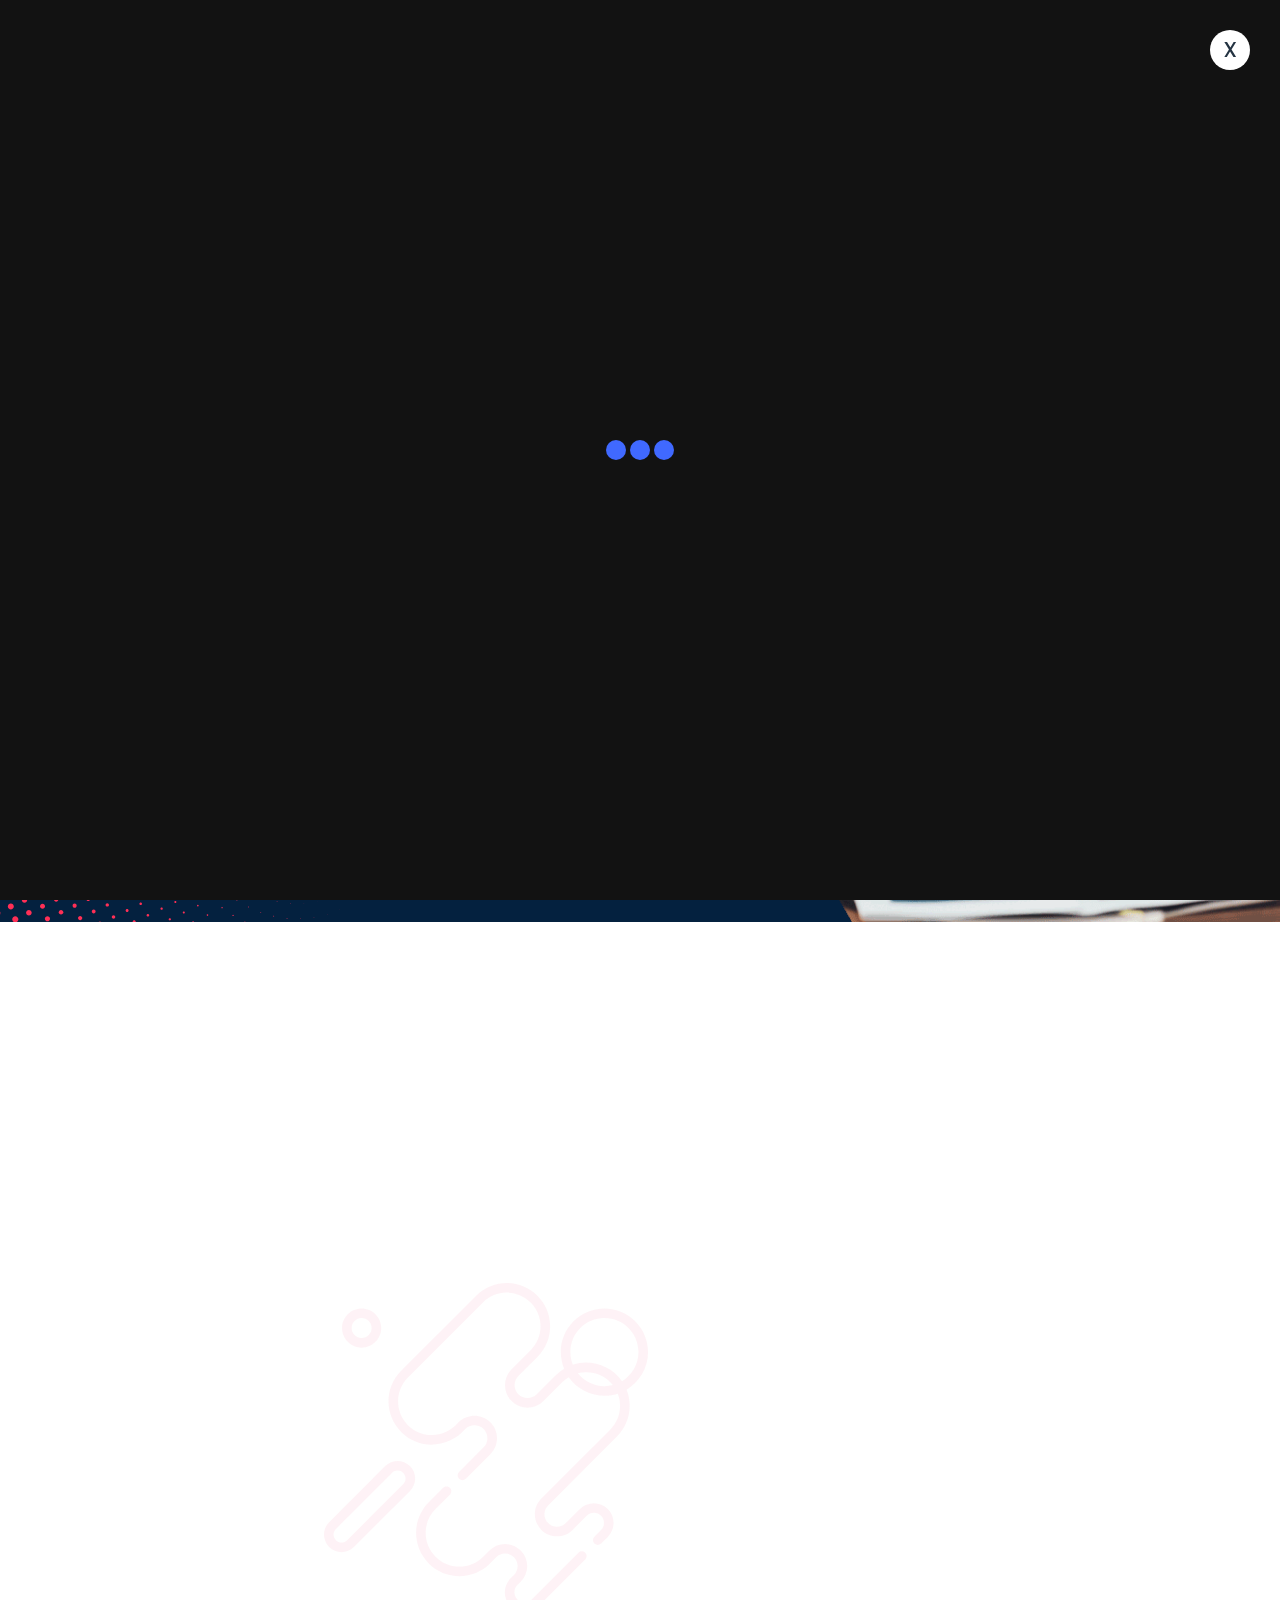
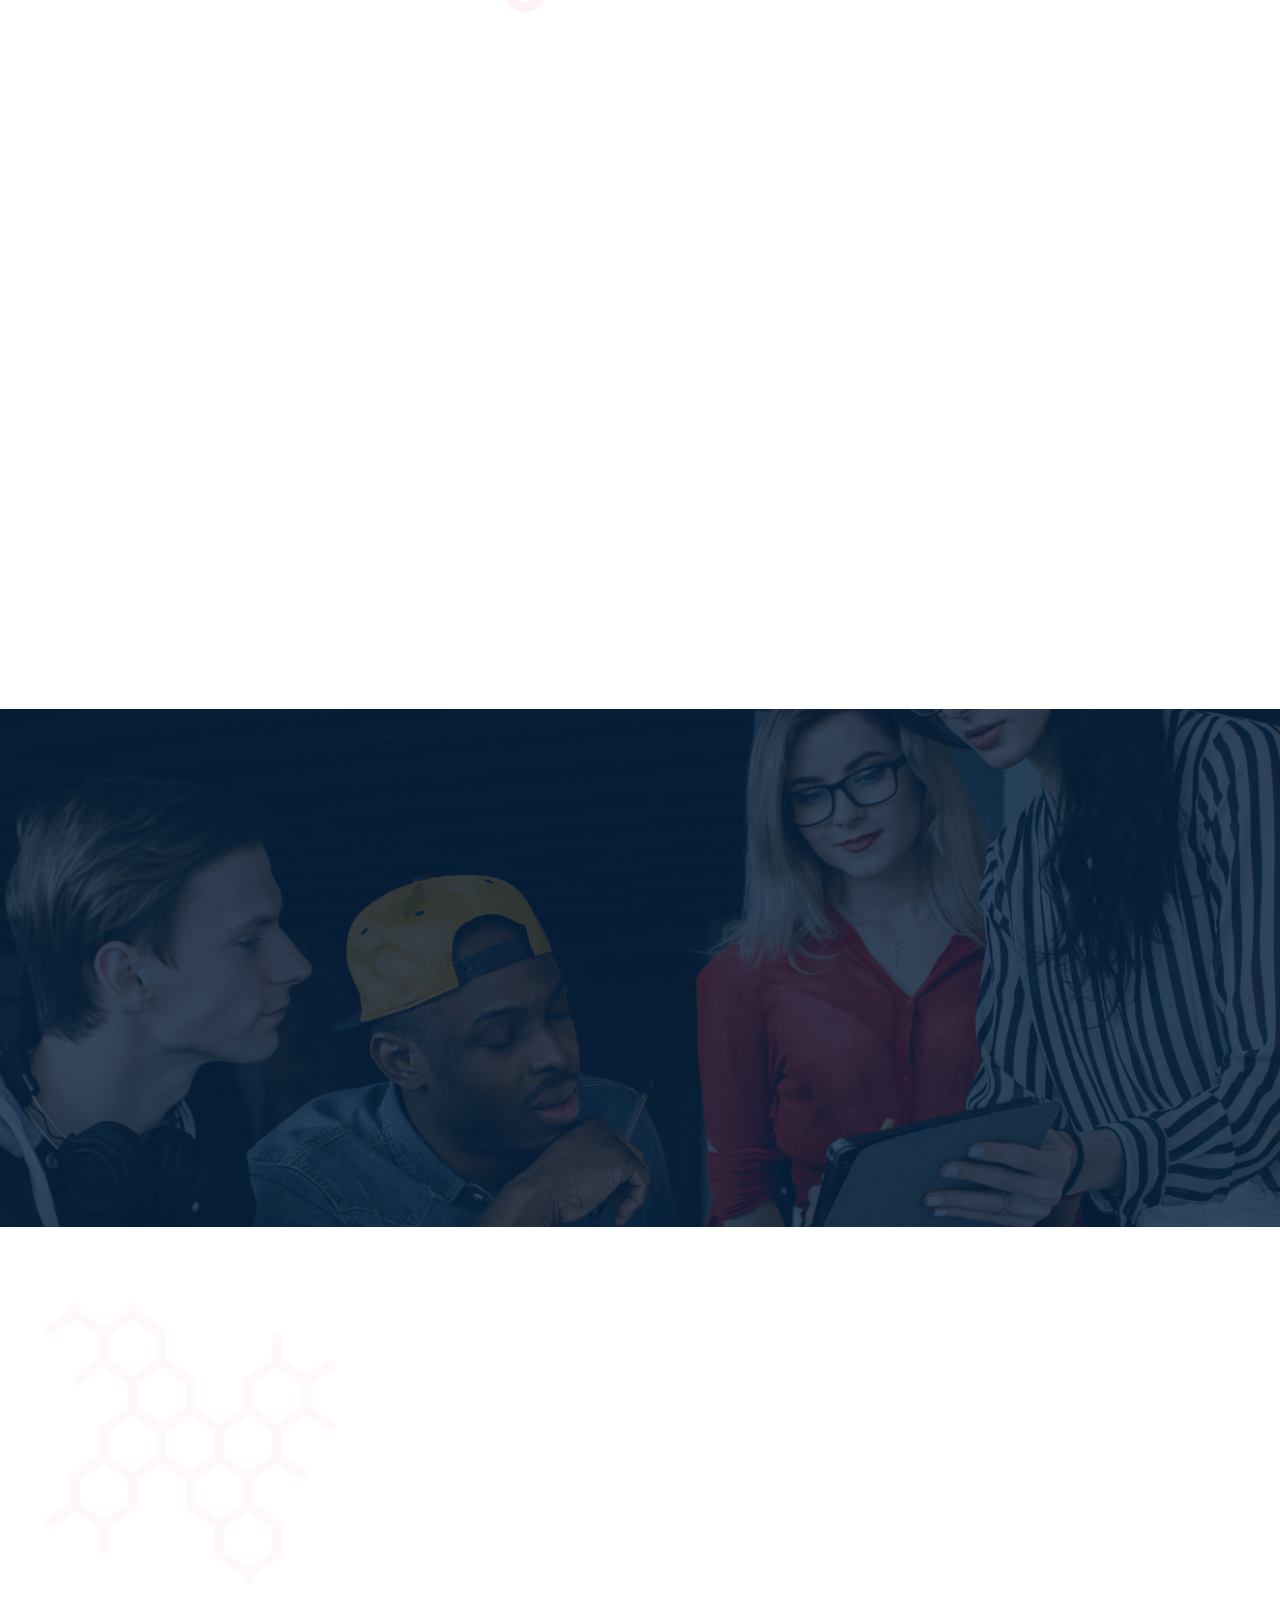
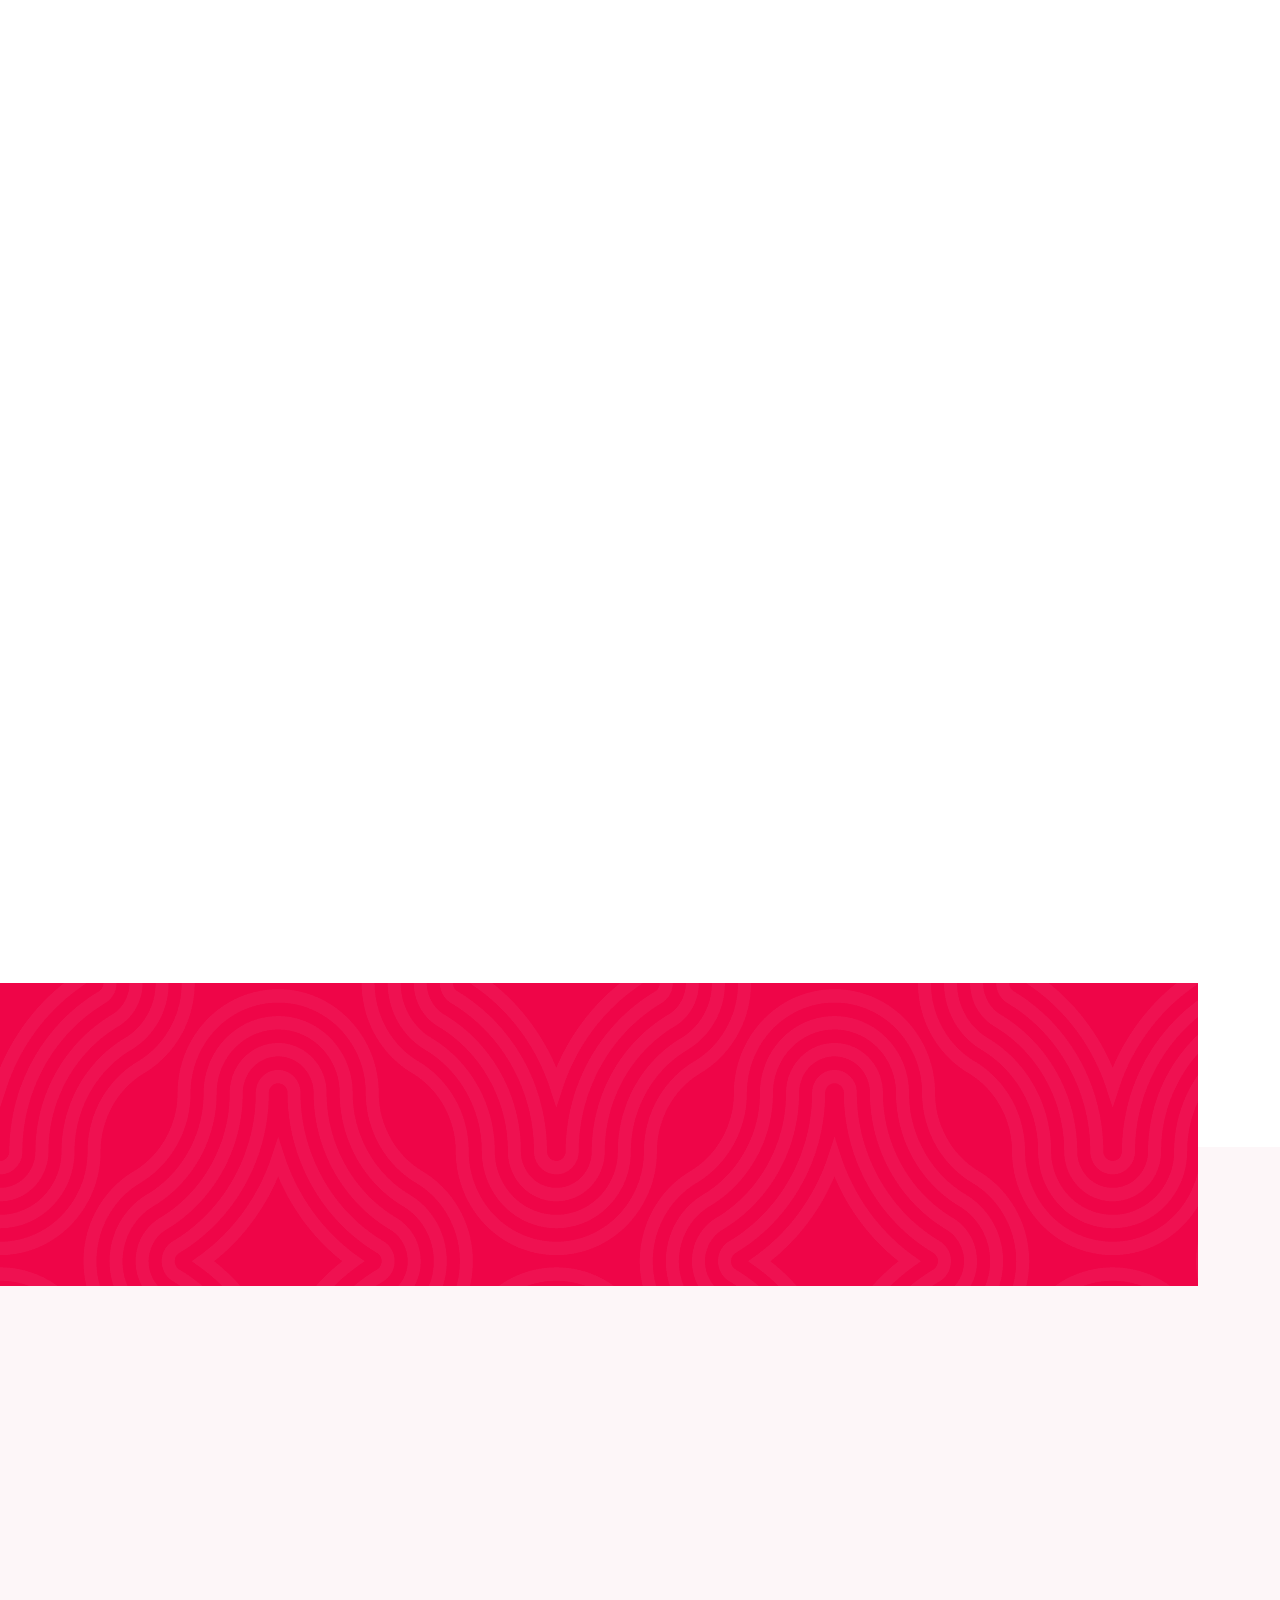
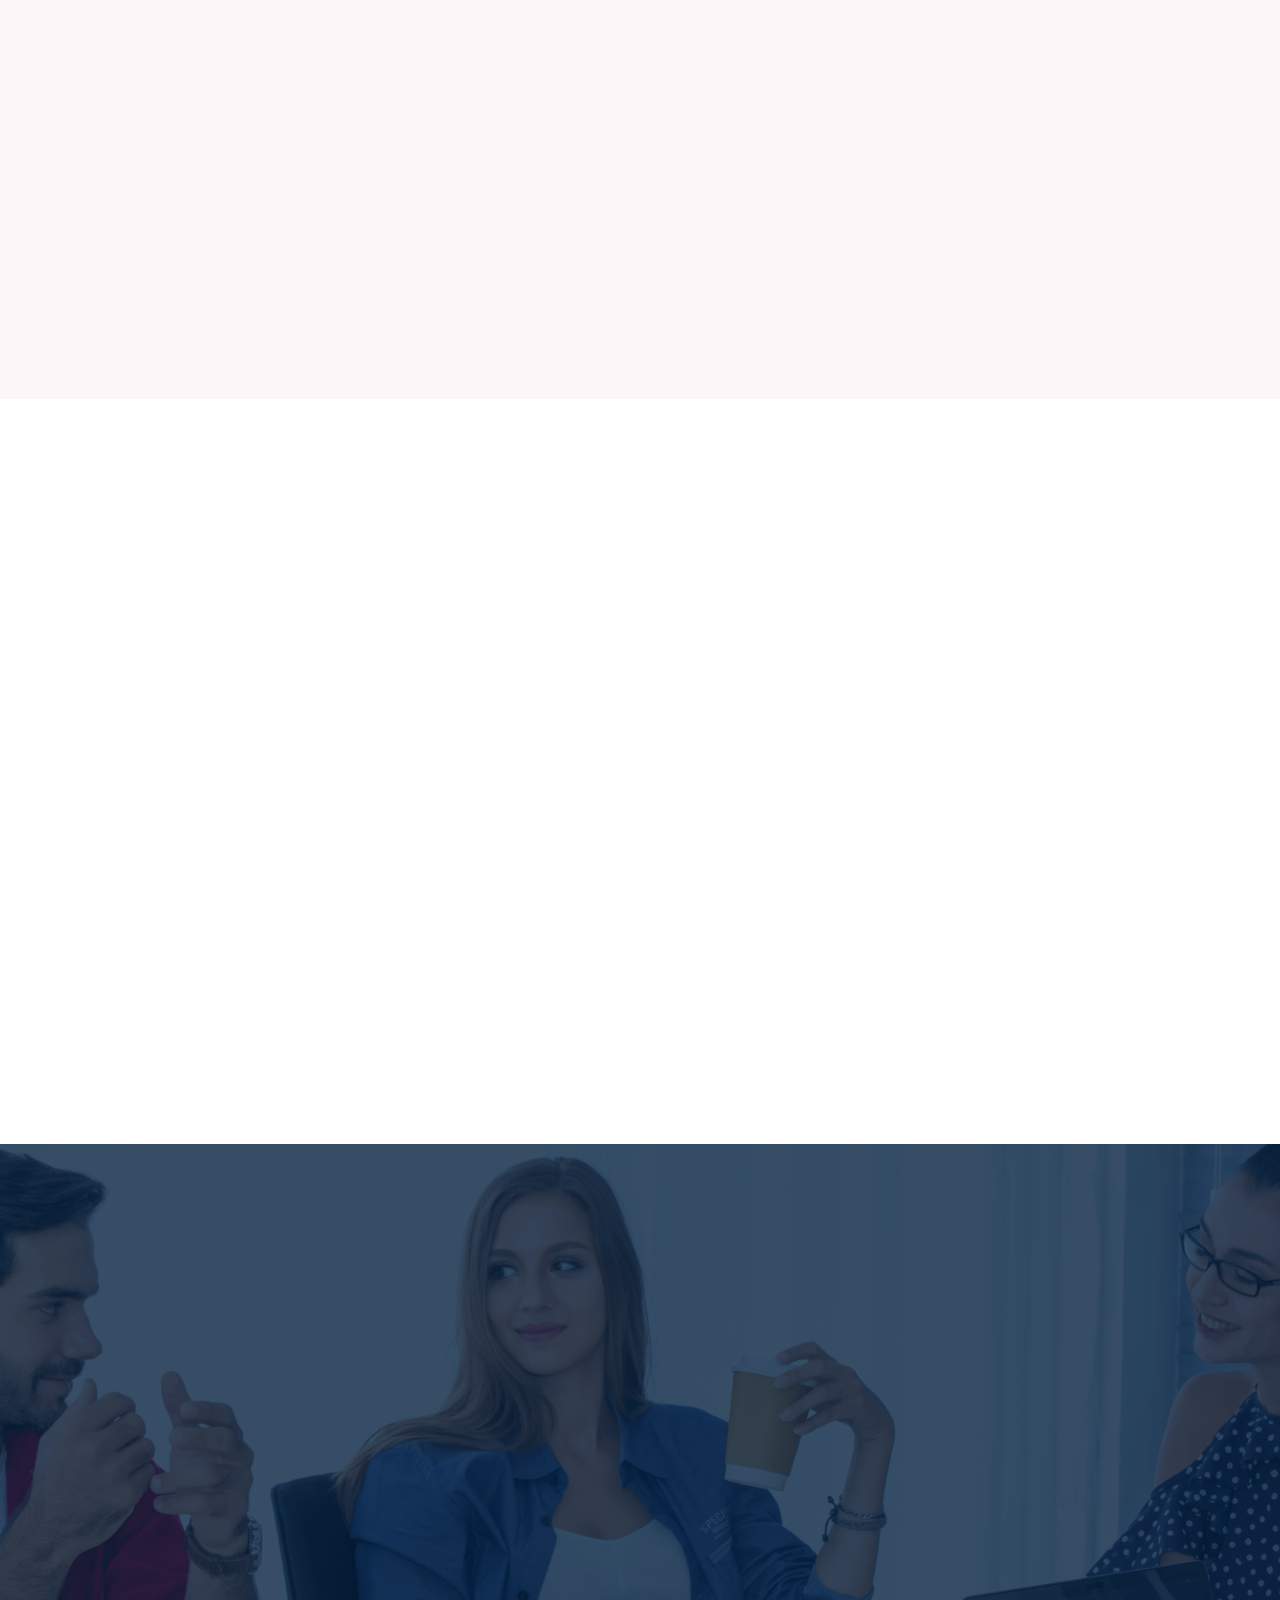
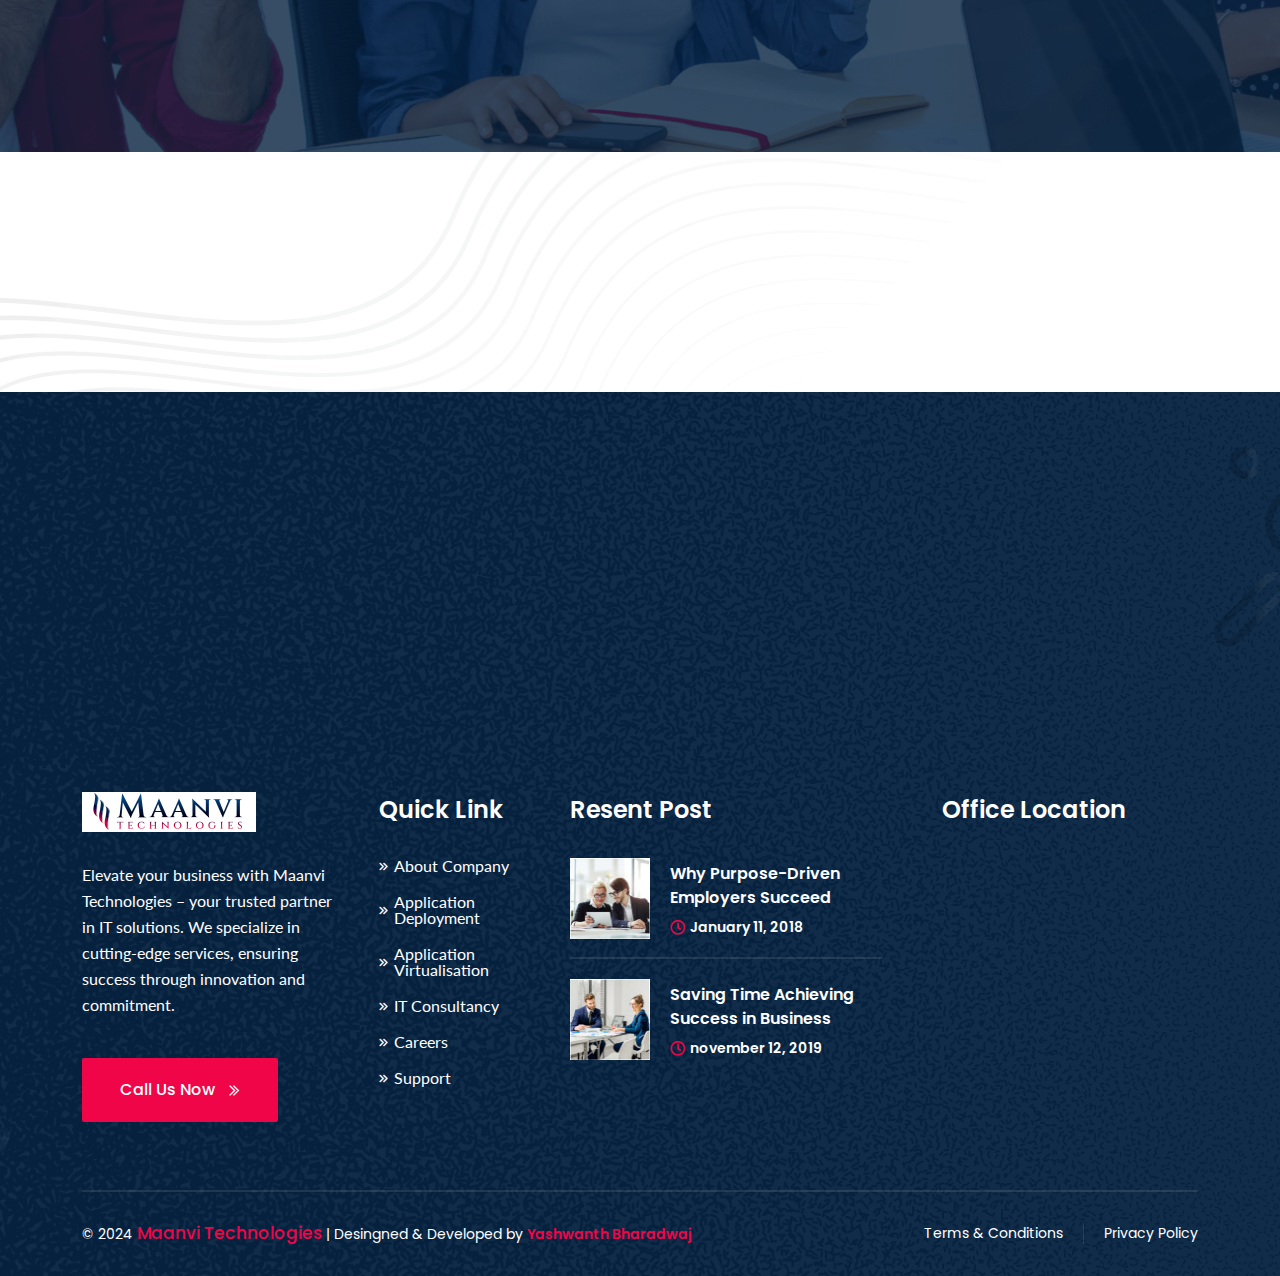
==== commit b6d030ed: "nav updates" ====
--- a/index.html
+++ b/index.html
@@ -1,33 +1,34 @@
-<!DOCTYPE html><html lang="zxx"><head>
+<!DOCTYPE html>
+<html lang="zxx">
+  <head>
     <!-- ========== Meta Tags ========== -->
-    <meta charset="UTF-8">
-    <meta http-equiv="X-UA-Compatible" content="IE=edge">
-    <meta name="viewport" content="width=device-width, initial-scale=1.0">
-    <meta name="author" content="dev_raj">
+    <meta charset="UTF-8" />
+    <meta http-equiv="X-UA-Compatible" content="IE=edge" />
+    <meta name="viewport" content="width=device-width, initial-scale=1.0" />
+    <meta name="author" content="dev_raj" />
     <!-- ======== Page title ============ -->
     <title>Maanvi Technologies</title>
     <!-- ========== Favicon Icon ========== -->
-    <link rel="shortcut icon" href="images/favicon.png">
+    <link rel="shortcut icon" href="images/favicon.png" />
     <!-- ===========  All Stylesheet ================= -->
-    <link rel="stylesheet" href="css/icons.css">
-    <link rel="stylesheet" href="css/magnific-popup.css">
-    <link rel="stylesheet" href="css/slick.min.css">
-    <link rel="stylesheet" href="css/animate.min.css">
-    <link rel="stylesheet" href="css/bootstrap.min.css">
-    <link rel="stylesheet" href="css/style.css">
-
-</head>
-
-<body class="body-wrapper">
-
+    <link rel="stylesheet" href="css/icons.css" />
+    <link rel="stylesheet" href="css/magnific-popup.css" />
+    <link rel="stylesheet" href="css/slick.min.css" />
+    <link rel="stylesheet" href="css/animate.min.css" />
+    <link rel="stylesheet" href="css/bootstrap.min.css" />
+    <link rel="stylesheet" href="css/style.css" />
+    <link rel="stylesheet" href="css/custom.css" />
+  </head>
+
+  <body class="body-wrapper">
     <!-- preloader start -->
     <div id="preloader">
-        <div class="preloader-close">x</div>
-        <div class="sk-three-bounce">
-            <div class="sk-child sk-bounce1"></div>
-            <div class="sk-child sk-bounce2"></div>
-            <div class="sk-child sk-bounce3"></div>
-        </div>
+      <div class="preloader-close">x</div>
+      <div class="sk-three-bounce">
+        <div class="sk-child sk-bounce1"></div>
+        <div class="sk-child sk-bounce2"></div>
+        <div class="sk-child sk-bounce3"></div>
+      </div>
     </div>
     <!-- preloader start -->
 
@@ -35,175 +36,307 @@
 
     <!-- header end -->
     <header class="header header-1 header-3">
-        <div class="top-header d-none d-xl-block">
-            <div class="container">
-                <div class="row align-items-center">
-                    <div class="col-4">
-                        <div class="header-right-socail d-flex align-items-center">
-                            <h6 class="font-la color-white fw-normal">Follow On:</h6>
-
-                            <div class="social-profile">
-                                <ul>
-                                    <li><a href="#"><i class="fab fa-facebook-f"></i></a></li>
-                                    <li><a href="#"><i class="fab fa-twitter"></i></a></li>
-                                    <li><a href="#"><i class="fab fa-instagram"></i></a></li>
-                                    <li><a href="#"><i class="fab fa-linkedin-in"></i></a></li>
-                                </ul>
-                            </div>
-                        </div>
-                    </div>
-
-                    <div class="col-8">
-                        <div class="header-cta d-flex justify-content-end">
-                            <ul>
-                                <li><a><i class="icon-phone"></i> +44 (0) 1217 514550</a></li>
-                                <li><a href="mailto:consulter@example.com"><i class="icon-email"></i>info@maanvitech.com</a></li>
-                                <li><a><i class="fal fa-location"></i>3 Alba Road, West Bromwich, West Midlands, UK</a></li>
-                            </ul>
-                        </div>
-                    </div>
-                </div>
-            </div>
+      <div class="top-header d-none d-xl-block">
+        <div class="container">
+          <div class="row align-items-center">
+            <div class="col-4">
+              <div class="header-right-socail d-flex align-items-center">
+                <h6 class="font-la color-white fw-normal">Follow On:</h6>
+
+                <div class="social-profile">
+                  <ul>
+                    <li>
+                      <a href="#"><i class="fab fa-facebook-f"></i></a>
+                    </li>
+                    <li>
+                      <a href="#"><i class="fab fa-twitter"></i></a>
+                    </li>
+                    <li>
+                      <a href="#"><i class="fab fa-instagram"></i></a>
+                    </li>
+                    <li>
+                      <a href="#"><i class="fab fa-linkedin-in"></i></a>
+                    </li>
+                  </ul>
+                </div>
+              </div>
+            </div>
+
+            <div class="col-8">
+              <div class="header-cta d-flex justify-content-end">
+                <ul>
+                  <li>
+                    <a><i class="icon-phone"></i> +44 (0) 1217 514550</a>
+                  </li>
+                  <li>
+                    <a href="mailto:consulter@example.com"
+                      ><i class="icon-email"></i>info@maanvitech.com</a
+                    >
+                  </li>
+                  <li>
+                    <a
+                      ><i class="fal fa-location"></i>3 Alba Road, West
+                      Bromwich, West Midlands, UK</a
+                    >
+                  </li>
+                </ul>
+              </div>
+            </div>
+          </div>
         </div>
-
-        <div class="main-header-wraper">
-            <div class="container">
-                <div class="row">
-                    <div class="col-12">
-                        <div class="d-flex align-items-center justify-content-between">
-                            <div class="header-logo">
-                                <div class="logo">
-                                    <a href="index.html">
-                                        <img src="images/logo-3.png" alt="logo">
-                                    </a>
-                                </div>
-                            </div>
-
-                            <div class="header-menu d-none d-xl-block">
-                                <div class="main-menu">
-                                    <ul>
-                                        <li>
-                                            <a href="index.html">Home</a>
-                                            
-                                        </li>
-                                        <li><a href="about.html">About</a></li>
-                                        <li>
-                                            <a href="#">Our Services</a>
-
-                                            <ul>
-                                                <li><a href="application_Management.html">Application Management</a></li>
-                                                <li><a href="application_Deployment.html">Application Deployment</a></li>
-                                                <li><a href="Cloud-Services.html">Could Serivces</a></li>
-                                                <li><a href="application_Virtualization.html">Application Virtualization</a></li>
-                                                <li><a href="It-Consulting.html">IT Consultancy</a></li>
-                                            </ul>
-                                        </li>
-
-                                        
-                                        <li>
-                                            <a href="careers.html">Careers</a>
-
-                                           
-                                        </li>
-                                        <li>
-                                            <li><a href="contact.html">Contact</a></li>
-                                        </li>
-                                        
-                                    </ul>
-                                </div>
-                            </div>
-
-                            <div class="header-right d-flex align-items-center">
-                                
-
-                                <a href="contact.html" class="header-btn">Get A Quote <i class="far fa-chevron-double-right"></i></a>
-                                <div class="mobile-nav-bar d-block ml-3 ml-sm-5 d-xl-none">
-                                    <div class="mobile-nav-wrap">
-                                        <div id="hamburger">
-                                            <i class="fal fa-bars"></i>
-                                        </div>
-                                    </div>
-                                </div>
-                            </div>
-                        </div>
-                    </div>
-                </div>
-            </div>
+      </div>
+
+      <div class="main-header-wraper">
+        <div class="container">
+          <div class="row">
+            <div class="col-12">
+              <div class="d-flex align-items-center justify-content-between">
+                <div class="header-logo">
+                  <div class="logo">
+                    <a href="index.html">
+                      <img src="images/logo-3.png" alt="logo" />
+                    </a>
+                  </div>
+                </div>
+
+                <div class="header-menu d-none d-xl-block">
+                  <div class="main-menu">
+                    <ul>
+                      <li>
+                        <a href="index.html">Home</a>
+                      </li>
+                      <li><a href="about.html">About</a></li>
+                      <li id="services-menu">
+                        <a href="#">Our Services</a>
+                        <ul class="services-mobile-submenu">
+                          <li>
+                            <a href="application_Management.html"
+                              >Application Management</a
+                            >
+                          </li>
+                          <li>
+                            <a href="application_Deployment.html"
+                              >Application Deployment</a
+                            >
+                          </li>
+                          <li>
+                            <a href="Cloud-Services.html">Could Serivces</a>
+                          </li>
+                          <li>
+                            <a href="application_Virtualization.html"
+                              >Application Virtualization</a
+                            >
+                          </li>
+                          <li>
+                            <a href="It-Consulting.html">IT Consultancy</a>
+                          </li>
+                        </ul>
+                        <div class="services-desktop-submenu">
+                          <div class="d-flex justify-content-between mb-5">
+                            <div class="service">
+                              <h4>Application Management</h4>
+                              <p><a href="">Application packaging</a></p>
+                              <p>
+                                <a href=""
+                                  >Application packaging process automation</a
+                                >
+                              </p>
+                            </div>
+                            <div class="service">
+                              <h4>Application Deployment</h4>
+                              <p>
+                                <a href="">
+                                  Microsoft Endpoint configuration Manager -
+                                  SCCM</a
+                                >
+                              </p>
+                              <p>
+                                <a href=""
+                                  >Microsoft Endpoint Manager - INTUNE</a
+                                >
+                              </p>
+                            </div>
+                            <div class="service">
+                              <h4>Cloud Solutions</h4>
+                              <p>
+                                <a href="#">Devops</a>
+                              </p>
+                              <p>
+                                <a href="#">AWS</a>
+                              </p>
+                              <p>
+                                <a href="#">Microsoft Azure</a>
+                              </p>
+                              <p>
+                                <a href="#">Sales Force</a>
+                              </p>
+                              <p>
+                                <a href="#">Service Now</a>
+                              </p>
+                            </div>
+                            <div class="service">
+                              <img
+                                width="200"
+                                src="./images/banner-home.png"
+                                alt=""
+                              />
+                            </div>
+                          </div>
+                        </div>
+                      </li>
+                      <li>
+                        <a href="careers.html">Careers</a>
+                      </li>
+                      <li>
+                        <a href="contact.html">Contact</a>
+                      </li>
+                    </ul>
+                  </div>
+                </div>
+
+                <div class="header-right d-flex align-items-center">
+                  <a href="contact.html" class="header-btn"
+                    >Get A Quote <i class="far fa-chevron-double-right"></i
+                  ></a>
+                  <div class="mobile-nav-bar d-block ml-3 ml-sm-5 d-xl-none">
+                    <div class="mobile-nav-wrap">
+                      <div id="hamburger">
+                        <i class="fal fa-bars"></i>
+                      </div>
+                    </div>
+                  </div>
+                </div>
+              </div>
+            </div>
+          </div>
         </div>
+      </div>
     </header>
 
     <!-- mobile menu - responsive menu  -->
     <div class="mobile-nav mobile-nav-red">
-        <button type="button" class="close-nav">
-            <i class="fal fa-times-circle"></i>
-        </button>
-
-        <nav class="sidebar-nav">
-            <div class="navigation">
-                <div class="consulter-mobile-nav">
-                    <ul>
-                        <li>
-                            <a href="index.html">Home</a>
-                            
-                        </li>
-                        <li><a href="about.html">About</a></li>
-                        <li>
-                            <a href="#">Our Services</a>
-
-                            <ul>
-                                <li><a href="application_Management.html">Application Management</a></li>
-                                <li><a href="application_Deployment.html">Application Deployment</a></li>
-                                <li><a href="Cloud-Services.html">Could Serivces</a></li>
-                                <li><a href="application_Virtualization.html">Application Virtualization</a></li>
-                                <li><a href="It-Consulting.html">IT Consultancy</a></li>
-                            </ul>
-                        </li>
-                        <li>
-                            <a href="careers.html">Careers</a>
-                            <li><a href="contact.html">Contact</a></li>
-
-                          
-                        </li>
-                       
-                      
-                    </ul>
-                </div>
-
-                <div class="sidebar-nav__bottom mt-20">
-                    <div class="sidebar-nav__bottom-contact-infos mb-20">
-                        <h6 class="color-black mb-5">Contact Info</h6>
-
-                        <ul>
-                            <li><a><i class="fal fa-clock"></i> Mon – Fri: 8.00 – 18.00</a></li>
-                            <li><a href="mailto:info@maanvitech.com"><i class="icon-email"></i>info@maanvitech.com</a></li>
-                            <li>
-                                <a class="header-contact d-flex align-items-center">
-                                    <div class="icon">
-                                        <i class="icon-call"></i>
-                                        <!-- <img src="assets/img/icon/phone-1.svg" alt=""> -->
-                                    </div>
-                                    <div class="text">
-                                        <span class="font-la mb-5 d-block fw-500">Contact For Support</span>
-                                        <h5 class="fw-500">+44 (0) 1217 514550</h5>
-                                    </div>
-                                </a>
-                            </li>
-                        </ul>
-                    </div>
-
-                    <div class="sidebar-nav__bottom-social">
-                        <h6 class="color-black mb-5">Follow On:</h6>
-
-                        <ul>
-                            <li><a href="#"><i class="fab fa-facebook-f"></i></a></li>
-                            <li><a href="#"><i class="fab fa-twitter"></i></a></li>
-                            <li><a href="#"><i class="fab fa-instagram"></i></a></li>
-                            <li><a href="#"><i class="fab fa-linkedin-in"></i></a></li>
-                        </ul>
-                    </div>
-                </div>
-            </div>
-        </nav>
+      <button type="button" class="close-nav">
+        <i class="fal fa-times-circle"></i>
+      </button>
+
+      <nav class="sidebar-nav">
+        <div class="navigation">
+          <div class="consulter-mobile-nav">
+            <ul>
+              <li>
+                <a href="index.html">Home</a>
+              </li>
+              <li><a href="about.html">About</a></li>
+              <li>
+                <a href="#">Our Services</a>
+                <ul>
+                  <li>
+                    <div class="mobile-sub-dropdown">
+                      <h5>Application Management</h5>
+                      <div class="mobile-submenu">
+                        <p><a href="#">Application Packaging</a></p>
+                        <p><a href="#">Application Virtualization</a></p>
+                        <p><a href="#">Application Migration</a></p>
+                      </div>
+                    </div>
+                  </li>
+                  <li>
+                    <div class="mobile-sub-dropdown">
+                      <h5>Application Deployment</h5>
+                      <div class="mobile-submenu">
+                        <p>
+                          <a href="#"
+                            >Microsoft Endpoint configuration Manager - SCCM</a
+                          >
+                        </p>
+                        <p>
+                          <a href="#">Microsoft Endpoint Manager - INTUNE</a>
+                        </p>
+                      </div>
+                    </div>
+                  </li>
+
+                  <li>
+                    <div class="mobile-sub-dropdown">
+                      <h5>Cloud Solutions</h5>
+                      <div class="mobile-submenu">
+                        <p>
+                          <a href="#">Devops</a>
+                        </p>
+                        <p>
+                          <a href="#">AWS</a>
+                        </p>
+                        <p>
+                          <a href="#">Microsoft Azure</a>
+                        </p>
+                        <p>
+                          <a href="#">Sales Force</a>
+                        </p>
+                        <p>
+                          <a href="#">Service Now</a>
+                        </p>
+                      </div>
+                    </div>
+                  </li>
+                </ul>
+              </li>
+              <li>
+                <a href="careers.html">Careers</a>
+              </li>
+            </ul>
+          </div>
+
+          <div class="sidebar-nav__bottom mt-20">
+            <div class="sidebar-nav__bottom-contact-infos mb-20">
+              <h6 class="color-black mb-5">Contact Info</h6>
+
+              <ul>
+                <li>
+                  <a><i class="fal fa-clock"></i> Mon – Fri: 8.00 – 18.00</a>
+                </li>
+                <li>
+                  <a href="mailto:info@maanvitech.com"
+                    ><i class="icon-email"></i>info@maanvitech.com</a
+                  >
+                </li>
+                <li>
+                  <a class="header-contact d-flex align-items-center">
+                    <div class="icon">
+                      <i class="icon-call"></i>
+                      <!-- <img src="assets/img/icon/phone-1.svg" alt=""> -->
+                    </div>
+                    <div class="text">
+                      <span class="font-la mb-5 d-block fw-500"
+                        >Contact For Support</span
+                      >
+                      <h5 class="fw-500">+44 (0) 1217 514550</h5>
+                    </div>
+                  </a>
+                </li>
+              </ul>
+            </div>
+
+            <div class="sidebar-nav__bottom-social">
+              <h6 class="color-black mb-5">Follow On:</h6>
+
+              <ul>
+                <li>
+                  <a href="#"><i class="fab fa-facebook-f"></i></a>
+                </li>
+                <li>
+                  <a href="#"><i class="fab fa-twitter"></i></a>
+                </li>
+                <li>
+                  <a href="#"><i class="fab fa-instagram"></i></a>
+                </li>
+                <li>
+                  <a href="#"><i class="fab fa-linkedin-in"></i></a>
+                </li>
+              </ul>
+            </div>
+          </div>
+        </div>
+      </nav>
     </div>
     <div class="offcanvas-overlay"></div>
     <!-- offcanvas-overlay -->
@@ -213,494 +346,833 @@
     <!-- header end -->
 
     <!-- banner-home start -->
-    <section class="banner-home overflow-hidden pt-lg-100 pt-md-90 pt-sm-80 pt-xs-70">
-        <div class="container">
-            <div class="row align-items-center">
-                <div class="col-xl-6">
-                    <div class="banner-home__content pb-lg-60 pb-md-50 pb-sm-45 pb-xs-40 wow fadeInLeft" data-wow-delay=".5s">
-                        <h6 class="sub-title color-white mb-20 mb-sm-15 mb-xs-10 d-inline-block">Welcome To <span>Maanvi</span> Consultancy</h6>
-                        <h1 class="title color-white fw-bold mb-20 mb-sm-15 mb-xs-10">Build Up Your Business Strategy</h1>
-
-                        <div class="description font-la color-white mb-45 mb-md-30 mb-sm-25 mb-xs-20">
-                            <p>Low cost Application Packaging & Virtualisation Serivces for your Business</p>
-                        </div>
-
-                        <div class="theme-btn__wrapper d-flex flex-wrap">
-                            <a href="#" class="theme-btn fw-600 btn-red">Contact Us<i class="far fa-chevron-double-right"></i></a>
-                            <a href="about.html" class="theme-btn fw-600 btn-white-border">Read More <i class="far fa-chevron-double-right"></i></a>
-                        </div>
-                    </div>
-
-                </div>
-
-                <div class="col-xl-6">
-                    <div class="banner-home__media">
-                        <img src="images/banner-start.svg" class="img-fluid start" alt="">
-                        <img src="images/banner-home.png" class="img-fluid" alt="">
-                    </div>
-                </div>
-            </div>
+    <section
+      class="banner-home overflow-hidden pt-lg-100 pt-md-90 pt-sm-80 pt-xs-70"
+    >
+      <div class="container">
+        <div class="row align-items-center">
+          <div class="col-xl-6">
+            <div
+              class="banner-home__content pb-lg-60 pb-md-50 pb-sm-45 pb-xs-40 wow fadeInLeft"
+              data-wow-delay=".5s"
+            >
+              <h6
+                class="sub-title color-white mb-20 mb-sm-15 mb-xs-10 d-inline-block"
+              >
+                Welcome To <span>Maanvi</span> Consultancy
+              </h6>
+              <h1 class="title color-white fw-bold mb-20 mb-sm-15 mb-xs-10">
+                Build Up Your Business Strategy
+              </h1>
+
+              <div
+                class="description font-la color-white mb-45 mb-md-30 mb-sm-25 mb-xs-20"
+              >
+                <p>
+                  Low cost Application Packaging & Virtualisation Serivces for
+                  your Business
+                </p>
+              </div>
+
+              <div class="theme-btn__wrapper d-flex flex-wrap">
+                <a href="#" class="theme-btn fw-600 btn-red"
+                  >Contact Us<i class="far fa-chevron-double-right"></i
+                ></a>
+                <a href="about.html" class="theme-btn fw-600 btn-white-border"
+                  >Read More <i class="far fa-chevron-double-right"></i
+                ></a>
+              </div>
+            </div>
+          </div>
+
+          <div class="col-xl-6">
+            <div class="banner-home__media">
+              <img
+                src="images/banner-start.svg"
+                class="img-fluid start"
+                alt=""
+              />
+              <img src="images/banner-home.png" class="img-fluid" alt="" />
+            </div>
+          </div>
         </div>
+      </div>
     </section>
     <!-- banner-home end -->
 
     <div class="our-company-financial overflow-hidden">
-        <div class="overly">
-            <div class="container"></div>
+      <div class="overly">
+        <div class="container"></div>
+      </div>
+      <!-- financial-area start -->
+      <section
+        class="financial pb-xs-80 pt-xs-80 pt-sm-100 pb-sm-100 pt-md-100 pb-md-100 pt-120 pb-120 overflow-hidden"
+      >
+        <div class="container">
+          <div class="row mb-minus-30">
+            <div class="col-xl-4 col-md-6">
+              <div
+                class="financial__item d-flex mb-30 wow fadeInUp"
+                data-wow-delay=".3s"
+                style="background-image: url(images/financial__item-bg.png)"
+              >
+                <div class="icon">
+                  <img src="images/growth.svg" alt="" />
+                  <!-- <i class="fal fa-analytics"></i> -->
+                </div>
+
+                <div class="text">
+                  <h6 class="title color-pd_black mb-10 mb-xs-5">
+                    Application Management
+                  </h6>
+
+                  <div class="description font-la">
+                    <p>
+                      Efficiently streamline and optimize your applications with
+                      our comprehensive Application Management solutions for
+                      peak performance and seamless operations.
+                    </p>
+                  </div>
+                </div>
+              </div>
+            </div>
+
+            <div class="col-xl-4 col-md-6">
+              <div
+                class="financial__item d-flex mb-30 wow fadeInUp"
+                data-wow-delay=".5s"
+                style="background-image: url(images/financial__item-bg.png)"
+              >
+                <div class="icon">
+                  <img src="images/planning-1.svg" alt="" />
+                  <!-- <i class="fal fa-analytics"></i> -->
+                </div>
+
+                <div class="text">
+                  <h6 class="title color-pd_black mb-10 mb-xs-5">
+                    Application Deployment
+                  </h6>
+
+                  <div class="description font-la">
+                    <p>
+                      Seamless deployment of applications, ensuring swift,
+                      error-free implementation for enhanced functionality and
+                      user experience.
+                    </p>
+                  </div>
+                </div>
+              </div>
+            </div>
+
+            <div class="col-xl-4 col-md-6">
+              <div
+                class="financial__item d-flex mb-30 wow fadeInUp"
+                data-wow-delay=".7s"
+                style="background-image: url(images/financial__item-bg.png)"
+              >
+                <div class="icon">
+                  <img src="images/international.svg" alt="" />
+                  <!-- <i class="fal fa-analytics"></i> -->
+                </div>
+
+                <div class="text">
+                  <h6 class="title color-pd_black mb-10 mb-xs-5">
+                    Cloud Solutions
+                  </h6>
+
+                  <div class="description font-la">
+                    <p>
+                      Unlock the power of cloud computing. Our solutions elevate
+                      your business with scalable, secure, and efficient cloud
+                      technologies."
+                    </p>
+                  </div>
+                </div>
+              </div>
+            </div>
+          </div>
         </div>
-        <!-- financial-area start -->
-        <section class="financial pb-xs-80 pt-xs-80 pt-sm-100 pb-sm-100 pt-md-100 pb-md-100 pt-120 pb-120 overflow-hidden">
-            <div class="container">
-                <div class="row mb-minus-30">
-                    <div class="col-xl-4 col-md-6">
-                        <div class="financial__item d-flex mb-30 wow fadeInUp" data-wow-delay=".3s" style="background-image: url(images/financial__item-bg.png)">
-                            <div class="icon">
-                                <img src="images/growth.svg" alt="">
-                                <!-- <i class="fal fa-analytics"></i> -->
-                            </div>
-
-                            <div class="text">
-                                <h6 class="title color-pd_black mb-10 mb-xs-5">Application Management</h6>
-
-                                <div class="description font-la">
-                                    <p>Efficiently streamline and optimize your applications with our comprehensive Application Management solutions for peak performance and seamless operations.</p>
-                                </div>
-                            </div>
-                        </div>
-                    </div>
-
-                    <div class="col-xl-4 col-md-6">
-                        <div class="financial__item d-flex mb-30 wow fadeInUp" data-wow-delay=".5s" style="background-image: url(images/financial__item-bg.png)">
-                            <div class="icon">
-                                <img src="images/planning-1.svg" alt="">
-                                <!-- <i class="fal fa-analytics"></i> -->
-                            </div>
-
-                            <div class="text">
-                                <h6 class="title color-pd_black mb-10 mb-xs-5">Application Deployment</h6>
-
-                                <div class="description font-la">
-                                    <p>Seamless deployment of applications, ensuring swift, error-free implementation for enhanced functionality and user experience.</p>
-                                </div>
-                            </div>
-                        </div>
-                    </div>
-
-                    <div class="col-xl-4 col-md-6">
-                        <div class="financial__item d-flex mb-30 wow fadeInUp" data-wow-delay=".7s" style="background-image: url(images/financial__item-bg.png)">
-                            <div class="icon">
-                                <img src="images/international.svg" alt="">
-                                <!-- <i class="fal fa-analytics"></i> -->
-                            </div>
-
-                            <div class="text">
-                                <h6 class="title color-pd_black mb-10 mb-xs-5">Cloud Solutions</h6>
-
-                                <div class="description font-la">
-                                    <p>Unlock the power of cloud computing. Our solutions elevate your business with scalable, secure, and efficient cloud technologies."</p>
-                                </div>
-                            </div>
-                        </div>
-                    </div>
-                </div>
-            </div>
-        </section>
-        <!-- financial-area end -->
-
-        <!-- our-company start -->
-        <section class="our-company pb-xs-80 pb-100 overflow-hidden">
-            <div class="container">
-                <div class="row">
-                    <div class="col-lg-3 col-sm-6">
-                        <div class="our-company__meida wow fadeInUp" data-wow-delay=".3s">
-                            <img src="images/our-company-1.png" alt="" class="img-fluid">
-
-                            <div class="years-experience overflow-hidden bg-red mt-20 mt-sm-10 mt-xs-10 text-center">
-                                <div class="number mb-5 color-white">
-                                    <span class="counter">23</span><sup>+</sup>
-                                </div>
-
-                                <h5 class="title color-white">Years Experience</h5>
-                            </div>
-                        </div>
-                    </div>
-
-                    <div class="col-lg-3 col-sm-6">
-                        <div class="our-company__meida border-radius wow fadeInUp" data-wow-delay=".5s">
-                            <img src="images/our-company-2.png" alt="" class="img-fluid">
-
-                            <div class="horizental-bar bg-red"></div>
-                        </div>
-                    </div>
-
-                    <div class="col-lg-6">
-                        <div class="our-company__content mt-md-50 mt-sm-40 mt-xs-35 wow fadeInUp" data-wow-delay=".7s">
-                            <span class="sub-title fw-500 color-red text-uppercase mb-sm-10 mb-xs-5 mb-20 d-block"><img src="images/line.svg" class="img-fluid mr-10" alt="">Know about Maanvi Technologies</span>
-                            <h2 class="title color-pd_black mb-20 mb-sm-15 mb-xs-10">Our Company Provide High Quality Idea</h2>
-
-                            <div class="descriiption font-la mb-30 mb-md-25 mb-sm-20 mb-xs-15">
-                                <p>Embark on a seamless IT journey with Maanvi Technologies. Elevate your business through our specialized services in Application Packaging, Virtualization, and Cloud Solutions. Our dedicated team ensures a rapid, reliable, and committed deployment, accelerating your time to market. Trust us for innovative solutions, built on a foundation of experience and a commitment to lasting partnerships.</p>
-                            </div>
-
-                            <div class="client-feedback d-flex flex-column flex-sm-row">
-                                <div class="client-feedback__item client-feedback__item-two text-center">
-                                    <div class="client-feedback__item-header">
-                                        <span class="color-red font-la fw-600 text-uppercase">Success Project</span>
-                                    </div>
-
-                                    <div class="client-feedback__item-body">
-                                        <div class="number mb-10 mb-xs-5 color-pd_black fw-600">+<span class="counter">95</span>%</div>
-                                        <div class="description font-la mb-10 mb-xs-5">
-                                            <p>Explore our successful projects, Maanvi innovation meets client satisfaction.</p>
-                                        </div>
-                                        <div class="starts">
-                                            <ul>
-                                                <li><span></span></li>
-                                                <li><span></span></li>
-                                                <li><span></span></li>
-                                                <li><span></span></li>
-                                                <li><span></span></li>
-                                            </ul>
-                                        </div>
-                                    </div>
-                                </div>
-
-                                <div class="client-feedback__item client-feedback__item-two text-center">
-                                    <div class="client-feedback__item-header">
-                                        <span class="color-red font-la fw-600 text-uppercase">Customer Review</span>
-                                    </div>
-
-                                    <div class="client-feedback__item-body">
-                                        <div class="number mb-10 mb-xs-5 color-pd_black fw-600">+<span class="counter">4.7</span></div>
-                                        <div class="description font-la mb-10 mb-xs-5">
-                                            <p>Our satisfied customers speak volumes, recommending Maanvi services for a seamless experience.</p>
-                                        </div>
-                                        <div class="starts">
-                                            <ul>
-                                                <li><span></span></li>
-                                                <li><span></span></li>
-                                                <li><span></span></li>
-                                                <li><span></span></li>
-                                                <li><span></span></li>
-                                            </ul>
-                                        </div>
-                                    </div>
-                                </div>
-                            </div>
-                        </div>
-                    </div>
-                </div>
-            </div>
-        </section>
-        <!-- our-company end -->
+      </section>
+      <!-- financial-area end -->
+
+      <!-- our-company start -->
+      <section class="our-company pb-xs-80 pb-100 overflow-hidden">
+        <div class="container">
+          <div class="row">
+            <div class="col-lg-3 col-sm-6">
+              <div class="our-company__meida wow fadeInUp" data-wow-delay=".3s">
+                <img src="images/our-company-1.png" alt="" class="img-fluid" />
+
+                <div
+                  class="years-experience overflow-hidden bg-red mt-20 mt-sm-10 mt-xs-10 text-center"
+                >
+                  <div class="number mb-5 color-white">
+                    <span class="counter">23</span><sup>+</sup>
+                  </div>
+
+                  <h5 class="title color-white">Years Experience</h5>
+                </div>
+              </div>
+            </div>
+
+            <div class="col-lg-3 col-sm-6">
+              <div
+                class="our-company__meida border-radius wow fadeInUp"
+                data-wow-delay=".5s"
+              >
+                <img src="images/our-company-2.png" alt="" class="img-fluid" />
+
+                <div class="horizental-bar bg-red"></div>
+              </div>
+            </div>
+
+            <div class="col-lg-6">
+              <div
+                class="our-company__content mt-md-50 mt-sm-40 mt-xs-35 wow fadeInUp"
+                data-wow-delay=".7s"
+              >
+                <span
+                  class="sub-title fw-500 color-red text-uppercase mb-sm-10 mb-xs-5 mb-20 d-block"
+                  ><img
+                    src="images/line.svg"
+                    class="img-fluid mr-10"
+                    alt=""
+                  />Know about Maanvi Technologies</span
+                >
+                <h2 class="title color-pd_black mb-20 mb-sm-15 mb-xs-10">
+                  Our Company Provide High Quality Idea
+                </h2>
+
+                <div
+                  class="descriiption font-la mb-30 mb-md-25 mb-sm-20 mb-xs-15"
+                >
+                  <p>
+                    Embark on a seamless IT journey with Maanvi Technologies.
+                    Elevate your business through our specialized services in
+                    Application Packaging, Virtualization, and Cloud Solutions.
+                    Our dedicated team ensures a rapid, reliable, and committed
+                    deployment, accelerating your time to market. Trust us for
+                    innovative solutions, built on a foundation of experience
+                    and a commitment to lasting partnerships.
+                  </p>
+                </div>
+
+                <div class="client-feedback d-flex flex-column flex-sm-row">
+                  <div
+                    class="client-feedback__item client-feedback__item-two text-center"
+                  >
+                    <div class="client-feedback__item-header">
+                      <span class="color-red font-la fw-600 text-uppercase"
+                        >Success Project</span
+                      >
+                    </div>
+
+                    <div class="client-feedback__item-body">
+                      <div class="number mb-10 mb-xs-5 color-pd_black fw-600">
+                        +<span class="counter">95</span>%
+                      </div>
+                      <div class="description font-la mb-10 mb-xs-5">
+                        <p>
+                          Explore our successful projects, Maanvi innovation
+                          meets client satisfaction.
+                        </p>
+                      </div>
+                      <div class="starts">
+                        <ul>
+                          <li><span></span></li>
+                          <li><span></span></li>
+                          <li><span></span></li>
+                          <li><span></span></li>
+                          <li><span></span></li>
+                        </ul>
+                      </div>
+                    </div>
+                  </div>
+
+                  <div
+                    class="client-feedback__item client-feedback__item-two text-center"
+                  >
+                    <div class="client-feedback__item-header">
+                      <span class="color-red font-la fw-600 text-uppercase"
+                        >Customer Review</span
+                      >
+                    </div>
+
+                    <div class="client-feedback__item-body">
+                      <div class="number mb-10 mb-xs-5 color-pd_black fw-600">
+                        +<span class="counter">4.7</span>
+                      </div>
+                      <div class="description font-la mb-10 mb-xs-5">
+                        <p>
+                          Our satisfied customers speak volumes, recommending
+                          Maanvi services for a seamless experience.
+                        </p>
+                      </div>
+                      <div class="starts">
+                        <ul>
+                          <li><span></span></li>
+                          <li><span></span></li>
+                          <li><span></span></li>
+                          <li><span></span></li>
+                          <li><span></span></li>
+                        </ul>
+                      </div>
+                    </div>
+                  </div>
+                </div>
+              </div>
+            </div>
+          </div>
+        </div>
+      </section>
+      <!-- our-company end -->
     </div>
 
     <!-- planning-success start -->
-    <section class="planning-success pb-xs-80 pt-xs-80 pt-sm-100 pb-sm-100 pt-md-100 pb-md-100 pt-120 pb-130 overflow-hidden" style="background-image: url(images/planning-success-bg.png);">
-        <div class="container">
-            <div class="row align-items-center">
-                <div class="col-sm-9">
-                    <div class="planning-success__content mb-xs-35 wow fadeInUp" data-wow-delay=".3s">
-                        <h2 class="title mb-20 mb-sm-15 mb-xs-10 color-white">Good Business Planning Ensures Success.</h2>
-
-                        <div class="description font-la color-white mb-40 mb-sm-30 mb-xs-20">
-                            <p>Maanvi Technologies: Crafting Success Through Strategic Business Planning..</p>
-                        </div>
-
-                        <a href="application_Deployment.html" class="theme-btn btn-sm btn-red">View All Services <i class="far fa-chevron-double-right"></i></a>
-                    </div>
-                </div>
-
-                <div class="col-sm-3">
-                    <div class="planning-success__video wow fadeInUp" data-wow-delay=".5s">
-                        <a href="https://www.youtube.com/watch?v=9xwazD5SyVg" class="popup-video mx-auto" data-effect="mfp-move-from-top"><i class="icon-play"></i></a>
-                    </div>
-                </div>
-            </div>
+    <section
+      class="planning-success pb-xs-80 pt-xs-80 pt-sm-100 pb-sm-100 pt-md-100 pb-md-100 pt-120 pb-130 overflow-hidden"
+      style="background-image: url(images/planning-success-bg.png)"
+    >
+      <div class="container">
+        <div class="row align-items-center">
+          <div class="col-sm-9">
+            <div
+              class="planning-success__content mb-xs-35 wow fadeInUp"
+              data-wow-delay=".3s"
+            >
+              <h2 class="title mb-20 mb-sm-15 mb-xs-10 color-white">
+                Good Business Planning Ensures Success.
+              </h2>
+
+              <div
+                class="description font-la color-white mb-40 mb-sm-30 mb-xs-20"
+              >
+                <p>
+                  Maanvi Technologies: Crafting Success Through Strategic
+                  Business Planning..
+                </p>
+              </div>
+
+              <a
+                href="application_Deployment.html"
+                class="theme-btn btn-sm btn-red"
+                >View All Services <i class="far fa-chevron-double-right"></i
+              ></a>
+            </div>
+          </div>
+
+          <div class="col-sm-3">
+            <div
+              class="planning-success__video wow fadeInUp"
+              data-wow-delay=".5s"
+            >
+              <a
+                href="https://www.youtube.com/watch?v=9xwazD5SyVg"
+                class="popup-video mx-auto"
+                data-effect="mfp-move-from-top"
+                ><i class="icon-play"></i
+              ></a>
+            </div>
+          </div>
         </div>
+      </div>
     </section>
     <!-- planning-success end -->
 
     <!-- why-choose start -->
-    <section class="why-choose why-choose__home pb-xs-80 pt-xs-80 pt-sm-100 pb-sm-100 pt-md-100 pb-md-100 pt-120 pb-120 overflow-hidden">
-        <div class="container">
-            <div class="row">
-                <div class="col-lg-6">
-                    <div class="why-choose__content why-choose__content-home wow fadeInUp" data-wow-delay=".3s">
-                        <div class="why-choose__text">
-                            <span class="sub-title d-block fw-500 color-red text-uppercase mb-sm-10 mb-xs-5 mb-15"><img src="images/line.svg" class="img-fluid mr-10" alt=""> Our solutions</span>
-                            <h2 class="title color-pd_black">Developing Solutions For The Future</h2>
-                        </div>
-                    </div>
-                </div>
-
-                <div class="col-lg-6">
-                    <div class="why-choose__content why-choose__content-home mt-md-25 mt-sm-20 mt-xs-20 wow fadeInUp" data-wow-delay=".5s">
-                        <div class="description font-la">
-                            <p>Maanvi Technologies pioneers Cloud Solutions, Application Packaging, Virtualization, and Deployment. Elevate your business with innovative IT Consultancy and Salesforce expertise.</p>
-                        </div>
-
-                        <a href="It-Consulting.html" class="theme-btn btn-sm btn-red mt-30 mt-sm-25 mt-xs-20">View All Services <i class="far fa-chevron-double-right"></i></a>
-                    </div>
-                </div>
-            </div>
-
-            <div class="row">
-                <div class="col-12">
-                    <div class="why-choose__item-wrapper why-choose__item-two-wrapper d-grid justify-content-between mt-60 mt-md-50 mt-sm-40 mt-xs-30 wow fadeInUp" data-wow-delay=".7s">
-                        <div class="why-choose__item why-choose__item-two" style="background-image: url(images/why-choose__item-two-overly.png);">
-                            <div class="icon mb-30 mb-lg-20 mb-md-10 mb-xs-5 color-red">
-                                <i class="icon-consultation"></i>
-                            </div>
-
-                            <h6 class="title color-pd_black fw-600 mb-15 mb-xs-10">Cloud Solutions</h6>
-
-                            <div class="description font-la mb-20 mb-sm-15 mb-xs-10">
-                                <p>Streamline operations with on-demand IT resources, enhancing flexibility and efficiency in business processes.</p>
-                            </div>
-
-                            <a href="Cloud-Services.html" class="color-red d-block">Read More <i class="far fa-chevron-double-right"></i></a>
-                        </div>
-
-                        <div class="why-choose__item why-choose__item-two" style="background-image: url(images/why-choose__item-two-overly.png);">
-                            <div class="icon mb-30 mb-lg-20 mb-md-10 mb-xs-5 color-red">
-                                <i class="icon-lawyer"></i>
-                            </div>
-
-                            <h6 class="title color-pd_black fw-600 mb-15 mb-xs-10">Application Packaging</h6>
-
-                            <div class="description font-la mb-20 mb-sm-15 mb-xs-10">
-                                <p>Ensure seamless software deployment with our expert MSI packaging services for enhanced user experience.</p>
-                            </div>
-
-                            <a href="application_Management.html" class="color-red d-block">Read More <i class="far fa-chevron-double-right"></i></a>
-                        </div>
-
-                        <div class="why-choose__item why-choose__item-two" style="background-image: url(images/why-choose__item-two-overly.png);">
-                            <div class="icon mb-30 mb-lg-20 mb-md-10 mb-xs-5 color-red">
-                                <i class="icon-financial"></i>
-                            </div>
-
-                            <h6 class="title color-pd_black fw-600 mb-15 mb-xs-10">Application Virtualization</h6>
-
-                            <div class="description font-la mb-20 mb-sm-15 mb-xs-10">
-                                <p>Enable managed applications without traditional installations, optimizing accessibility and user convenience.</p>
-                            </div>
-
-                            <a href="application_Virtualization.html" class="color-red d-block">Read More <i class="far fa-chevron-double-right"></i></a>
-                        </div>
-
-                        <div class="why-choose__item why-choose__item-two" style="background-image: url(images/why-choose__item-two-overly.png);">
-                            <div class="icon mb-30 mb-lg-20 mb-md-10 mb-xs-5 color-red">
-                                <i class="icon-management"></i>
-                            </div>
-
-                            <h6 class="title -pd_black secondary-500 6b-15 mb-xs-10">Application Deployment</h6>
-
-                            <div class="description font-la mb-20 mb-sm-15 mb-xs-10">
-                                <p>Optimal application performance achieved through precise configuration and deployment for a seamless user experience.</p>
-                            </div>
-
-                            <a href="application_Deployment.html" class="color-red d-block">Read More <i class="far fa-chevron-double-right"></i></a>
-                        </div>
-                        <div class="why-choose__item why-choose__item-two" style="background-image: url(images/why-choose__item-two-overly.png);">
-                            <div class="icon mb-30 mb-lg-20 mb-md-10 mb-xs-5 color-red">
-                                <i class="icon-consultation"></i>
-                            </div>
-
-                            <h6 class="title -pd_black secondary-500 6b-15 mb-xs-10">IT Consultancy Services</h6>
-
-                            <div class="description font-la mb-20 mb-sm-15 mb-xs-10">
-                                <p>Transform business performance with strategic software solutions designed for overall progress and sustained growth.</p>
-                            </div>
-
-                            <a href="It-Consulting.html" class="color-red d-block">Read More <i class="far fa-chevron-double-right"></i></a>
-                        </div>
-                        <div class="why-choose__item why-choose__item-two" style="background-image: url(images/why-choose__item-two-overly.png);">
-                            <div class="icon mb-30 mb-lg-20 mb-md-10 mb-xs-5 color-red">
-                                <i class="icon-management"></i>
-                            </div>
-
-                            <h6 class="title -pd_black secondary-500 6b-15 mb-xs-10">Salesforce Consulting Services</h6>
-
-                            <div class="description font-la mb-20 mb-sm-15 mb-xs-10">
-                                <p>Unlock the full potential of ServiceNow with our certified partnership, providing comprehensive ServiceNow services and solutions.</p>
-                            </div>
-
-                            <a href="Cloud-Services.html" class="color-red d-block">Read More <i class="far fa-chevron-double-right"></i></a>
-                        </div>
-                        <div class="why-choose__item why-choose__item-two" style="background-image: url(images/why-choose__item-two-overly.png);">
-                            <div class="icon mb-30 mb-lg-20 mb-md-10 mb-xs-5 color-red">
-                                <i class="icon-management"></i>
-                            </div>
-
-                            <h6 class="title -pd_black secondary-500 6b-15 mb-xs-10">Revenue Management Solutions</h6>
-
-                            <div class="description font-la mb-20 mb-sm-15 mb-xs-10">
-                                <p>Maximize profits and streamline revenue streams effortlessly with our intuitive revenue management services for sustainable business growth.</p>
-                            </div>
-
-                            <a href="It-Consulting.html" class="color-red d-block">Read More <i class="far fa-chevron-double-right"></i></a>
-                        </div>
-                        <div class="why-choose__item why-choose__item-two" style="background-image: url(images/why-choose__item-two-overly.png);">
-                            <div class="icon mb-30 mb-lg-20 mb-md-10 mb-xs-5 color-red">
-                                <i class="icon-management"></i>
-                            </div>
-
-                            <h6 class="title -pd_black secondary-500 6b-15 mb-xs-10">Performance Reports Management</h6>
-
-                            <div class="description font-la mb-20 mb-sm-15 mb-xs-10">
-                                <p>Unlock the full potential of ServiceNow with our certified partnership, providing comprehensive ServiceNow services and solutions.</p>
-                            </div>
-
-                            <a href="It-Consulting.html" class="color-red d-block">Read More <i class="far fa-chevron-double-right"></i></a>
-                        </div>
-                        
-                    </div>
-                </div>
-            </div>
+    <section
+      class="why-choose why-choose__home pb-xs-80 pt-xs-80 pt-sm-100 pb-sm-100 pt-md-100 pb-md-100 pt-120 pb-120 overflow-hidden"
+    >
+      <div class="container">
+        <div class="row">
+          <div class="col-lg-6">
+            <div
+              class="why-choose__content why-choose__content-home wow fadeInUp"
+              data-wow-delay=".3s"
+            >
+              <div class="why-choose__text">
+                <span
+                  class="sub-title d-block fw-500 color-red text-uppercase mb-sm-10 mb-xs-5 mb-15"
+                  ><img src="images/line.svg" class="img-fluid mr-10" alt="" />
+                  Our solutions</span
+                >
+                <h2 class="title color-pd_black">
+                  Developing Solutions For The Future
+                </h2>
+              </div>
+            </div>
+          </div>
+
+          <div class="col-lg-6">
+            <div
+              class="why-choose__content why-choose__content-home mt-md-25 mt-sm-20 mt-xs-20 wow fadeInUp"
+              data-wow-delay=".5s"
+            >
+              <div class="description font-la">
+                <p>
+                  Maanvi Technologies pioneers Cloud Solutions, Application
+                  Packaging, Virtualization, and Deployment. Elevate your
+                  business with innovative IT Consultancy and Salesforce
+                  expertise.
+                </p>
+              </div>
+
+              <a
+                href="It-Consulting.html"
+                class="theme-btn btn-sm btn-red mt-30 mt-sm-25 mt-xs-20"
+                >View All Services <i class="far fa-chevron-double-right"></i
+              ></a>
+            </div>
+          </div>
         </div>
+
+        <div class="row">
+          <div class="col-12">
+            <div
+              class="why-choose__item-wrapper why-choose__item-two-wrapper d-grid justify-content-between mt-60 mt-md-50 mt-sm-40 mt-xs-30 wow fadeInUp"
+              data-wow-delay=".7s"
+            >
+              <div
+                class="why-choose__item why-choose__item-two"
+                style="
+                  background-image: url(images/why-choose__item-two-overly.png);
+                "
+              >
+                <div class="icon mb-30 mb-lg-20 mb-md-10 mb-xs-5 color-red">
+                  <i class="icon-consultation"></i>
+                </div>
+
+                <h6 class="title color-pd_black fw-600 mb-15 mb-xs-10">
+                  Cloud Solutions
+                </h6>
+
+                <div class="description font-la mb-20 mb-sm-15 mb-xs-10">
+                  <p>
+                    Streamline operations with on-demand IT resources, enhancing
+                    flexibility and efficiency in business processes.
+                  </p>
+                </div>
+
+                <a href="Cloud-Services.html" class="color-red d-block"
+                  >Read More <i class="far fa-chevron-double-right"></i
+                ></a>
+              </div>
+
+              <div
+                class="why-choose__item why-choose__item-two"
+                style="
+                  background-image: url(images/why-choose__item-two-overly.png);
+                "
+              >
+                <div class="icon mb-30 mb-lg-20 mb-md-10 mb-xs-5 color-red">
+                  <i class="icon-lawyer"></i>
+                </div>
+
+                <h6 class="title color-pd_black fw-600 mb-15 mb-xs-10">
+                  Application Packaging
+                </h6>
+
+                <div class="description font-la mb-20 mb-sm-15 mb-xs-10">
+                  <p>
+                    Ensure seamless software deployment with our expert MSI
+                    packaging services for enhanced user experience.
+                  </p>
+                </div>
+
+                <a href="application_Management.html" class="color-red d-block"
+                  >Read More <i class="far fa-chevron-double-right"></i
+                ></a>
+              </div>
+
+              <div
+                class="why-choose__item why-choose__item-two"
+                style="
+                  background-image: url(images/why-choose__item-two-overly.png);
+                "
+              >
+                <div class="icon mb-30 mb-lg-20 mb-md-10 mb-xs-5 color-red">
+                  <i class="icon-financial"></i>
+                </div>
+
+                <h6 class="title color-pd_black fw-600 mb-15 mb-xs-10">
+                  Application Virtualization
+                </h6>
+
+                <div class="description font-la mb-20 mb-sm-15 mb-xs-10">
+                  <p>
+                    Enable managed applications without traditional
+                    installations, optimizing accessibility and user
+                    convenience.
+                  </p>
+                </div>
+
+                <a
+                  href="application_Virtualization.html"
+                  class="color-red d-block"
+                  >Read More <i class="far fa-chevron-double-right"></i
+                ></a>
+              </div>
+
+              <div
+                class="why-choose__item why-choose__item-two"
+                style="
+                  background-image: url(images/why-choose__item-two-overly.png);
+                "
+              >
+                <div class="icon mb-30 mb-lg-20 mb-md-10 mb-xs-5 color-red">
+                  <i class="icon-management"></i>
+                </div>
+
+                <h6 class="title -pd_black secondary-500 6b-15 mb-xs-10">
+                  Application Deployment
+                </h6>
+
+                <div class="description font-la mb-20 mb-sm-15 mb-xs-10">
+                  <p>
+                    Optimal application performance achieved through precise
+                    configuration and deployment for a seamless user experience.
+                  </p>
+                </div>
+
+                <a href="application_Deployment.html" class="color-red d-block"
+                  >Read More <i class="far fa-chevron-double-right"></i
+                ></a>
+              </div>
+              <div
+                class="why-choose__item why-choose__item-two"
+                style="
+                  background-image: url(images/why-choose__item-two-overly.png);
+                "
+              >
+                <div class="icon mb-30 mb-lg-20 mb-md-10 mb-xs-5 color-red">
+                  <i class="icon-consultation"></i>
+                </div>
+
+                <h6 class="title -pd_black secondary-500 6b-15 mb-xs-10">
+                  IT Consultancy Services
+                </h6>
+
+                <div class="description font-la mb-20 mb-sm-15 mb-xs-10">
+                  <p>
+                    Transform business performance with strategic software
+                    solutions designed for overall progress and sustained
+                    growth.
+                  </p>
+                </div>
+
+                <a href="It-Consulting.html" class="color-red d-block"
+                  >Read More <i class="far fa-chevron-double-right"></i
+                ></a>
+              </div>
+              <div
+                class="why-choose__item why-choose__item-two"
+                style="
+                  background-image: url(images/why-choose__item-two-overly.png);
+                "
+              >
+                <div class="icon mb-30 mb-lg-20 mb-md-10 mb-xs-5 color-red">
+                  <i class="icon-management"></i>
+                </div>
+
+                <h6 class="title -pd_black secondary-500 6b-15 mb-xs-10">
+                  Salesforce Consulting Services
+                </h6>
+
+                <div class="description font-la mb-20 mb-sm-15 mb-xs-10">
+                  <p>
+                    Unlock the full potential of ServiceNow with our certified
+                    partnership, providing comprehensive ServiceNow services and
+                    solutions.
+                  </p>
+                </div>
+
+                <a href="Cloud-Services.html" class="color-red d-block"
+                  >Read More <i class="far fa-chevron-double-right"></i
+                ></a>
+              </div>
+              <div
+                class="why-choose__item why-choose__item-two"
+                style="
+                  background-image: url(images/why-choose__item-two-overly.png);
+                "
+              >
+                <div class="icon mb-30 mb-lg-20 mb-md-10 mb-xs-5 color-red">
+                  <i class="icon-management"></i>
+                </div>
+
+                <h6 class="title -pd_black secondary-500 6b-15 mb-xs-10">
+                  Revenue Management Solutions
+                </h6>
+
+                <div class="description font-la mb-20 mb-sm-15 mb-xs-10">
+                  <p>
+                    Maximize profits and streamline revenue streams effortlessly
+                    with our intuitive revenue management services for
+                    sustainable business growth.
+                  </p>
+                </div>
+
+                <a href="It-Consulting.html" class="color-red d-block"
+                  >Read More <i class="far fa-chevron-double-right"></i
+                ></a>
+              </div>
+              <div
+                class="why-choose__item why-choose__item-two"
+                style="
+                  background-image: url(images/why-choose__item-two-overly.png);
+                "
+              >
+                <div class="icon mb-30 mb-lg-20 mb-md-10 mb-xs-5 color-red">
+                  <i class="icon-management"></i>
+                </div>
+
+                <h6 class="title -pd_black secondary-500 6b-15 mb-xs-10">
+                  Performance Reports Management
+                </h6>
+
+                <div class="description font-la mb-20 mb-sm-15 mb-xs-10">
+                  <p>
+                    Unlock the full potential of ServiceNow with our certified
+                    partnership, providing comprehensive ServiceNow services and
+                    solutions.
+                  </p>
+                </div>
+
+                <a href="It-Consulting.html" class="color-red d-block"
+                  >Read More <i class="far fa-chevron-double-right"></i
+                ></a>
+              </div>
+            </div>
+          </div>
+        </div>
+      </div>
     </section>
     <!-- why-choose end -->
 
     <!-- get-free end -->
     <section class="get-free get-free-home overflow-hidden">
-        <div class="container">
-            <div class="row">
-                <div class="col-12">
-                    <div class="get-free__content-wrapper overflow-hidden" style="background-image: url(images/get-free-bg.png);">
-                        <div class="get-free__content d-flex align-items-center justify-content-between">
-                            <div class="get-free__content-text wow fadeInUp" data-wow-delay=".3s">
-                                <h2 class="title mb-10 mb-xs-5 color-white">Get Free Quote</h2>
-
-                                <div class="description color-white font-la fw-500">
-                                    Perfect solution for your Business, <br>we will reach out to you...
-                                </div>
-                            </div>
-
-                            <div class="get-free__content-form wow fadeInUp" data-wow-delay=".3s">
-                                <form action="https://api.web3forms.com/submit" method="POST" class="d-flex flex-column flex-lg-row">
-                                    <input type="hidden" name="access_key" value="cf802926-6d03-448a-80ad-45cc1b1304af">
-                                    <div class="single-personal-info">
-                                        <input type="text" name="name" placeholder="Your Name" required>
-                                    </div>
-                                    <div class="single-personal-info">
-                                        <input type="email" name="email" placeholder="Your e-mail" required>
-                                    </div>
-                                    <button type="submit" class="theme-btn btn-sm">Get Quote <i class="far fa-chevron-double-right"></i></button>
-                                </form>
-                            </div>
-                            
-                        </div>
-                    </div>
-                </div>
-            </div>
+      <div class="container">
+        <div class="row">
+          <div class="col-12">
+            <div
+              class="get-free__content-wrapper overflow-hidden"
+              style="background-image: url(images/get-free-bg.png)"
+            >
+              <div
+                class="get-free__content d-flex align-items-center justify-content-between"
+              >
+                <div
+                  class="get-free__content-text wow fadeInUp"
+                  data-wow-delay=".3s"
+                >
+                  <h2 class="title mb-10 mb-xs-5 color-white">
+                    Get Free Quote
+                  </h2>
+
+                  <div class="description color-white font-la fw-500">
+                    Perfect solution for your Business, <br />we will reach out
+                    to you...
+                  </div>
+                </div>
+
+                <div
+                  class="get-free__content-form wow fadeInUp"
+                  data-wow-delay=".3s"
+                >
+                  <form
+                    action="https://api.web3forms.com/submit"
+                    method="POST"
+                    class="d-flex flex-column flex-lg-row"
+                  >
+                    <input
+                      type="hidden"
+                      name="access_key"
+                      value="cf802926-6d03-448a-80ad-45cc1b1304af"
+                    />
+                    <div class="single-personal-info">
+                      <input
+                        type="text"
+                        name="name"
+                        placeholder="Your Name"
+                        required
+                      />
+                    </div>
+                    <div class="single-personal-info">
+                      <input
+                        type="email"
+                        name="email"
+                        placeholder="Your e-mail"
+                        required
+                      />
+                    </div>
+                    <button type="submit" class="theme-btn btn-sm">
+                      Get Quote <i class="far fa-chevron-double-right"></i>
+                    </button>
+                  </form>
+                </div>
+              </div>
+            </div>
+          </div>
         </div>
+      </div>
     </section>
     <!-- get-free end -->
 
     <!-- work-process end -->
-    <section class="work-process work-process-home bg-dark_red pb-xs-80 pb-sm-100 pb-md-100 pb-120 overflow-hidden">
-        <div class="container">
-            <div class="row">
-                <div class="col-12">
-                    <div class="pricing__content mb-60 mb-sm-40 mb-xs-30 text-center wow fadeInUp" data-wow-delay=".3s">
-                        <span class="sub-title d-block fw-500 color-red text-uppercase mb-sm-10 mb-xs-5 mb-15"><img src="images/line.svg" class="img-fluid mr-10" alt=""> Our Work Process</span>
-                        <h2 class="title color-pd_black">How Maanvi Services Work</h2>
-                    </div>
-                </div>
-            </div>
-
-            <div class="row mb-minus-30 last_no_bullet">
-                <div class="col-xl-3 col-lg-4 col-sm-6">
-                    <div class="work-process__item work-process__item-two mb-30 text-center wow fadeInUp" data-wow-delay=".3s">
-                        <div class="icon-wrapper d-flex">
-                            <div class="icon">
-                                <i class="icon-research"></i>
-                            </div>
-
-                            <button class="theme-btn color-pd_black" style="background-image: url(images/theme-btn-overly-1.png)">Step - 1</button>
-                        </div>
-
-                        <div class="text">
-                            <h6 class="title color-pd_black mb-15 mb-sm-10 mb-xs-5">Research Your Problem</h6>
-
-                            <div class="description font-la">
-                                <p>Gather insights, analyze data; illuminate the path to informed decisions.</p>
-                            </div>
-                        </div>
-                    </div>
-                </div>
-
-                <div class="col-xl-3 col-lg-4 col-sm-6">
-                    <div class="work-process__item work-process__item-two mb-30 text-center wow fadeInUp" data-wow-delay=".5s">
-                        <div class="icon-wrapper d-flex">
-                            <div class="icon">
-                                <i class="icon-worker-1"></i>
-                            </div>
-
-                            <button class="theme-btn color-pd_black" style="background-image: url(images/theme-btn-overly-1.png)">Step - 2</button>
-                        </div>
-
-                        <div class="text">
-                            <h6 class="title color-pd_black mb-15 mb-sm-10 mb-xs-5">Identifying Problem</h6>
-
-                            <div class="description font-la">
-                                <p>Define core challenges, fostering understanding and strategic clarity for resolution.</p>
-                            </div>
-                        </div>
-                    </div>
-                </div>
-
-
-                <div class="col-xl-3 col-lg-4 col-sm-6">
-                    <div class="work-process__item work-process__item-two mb-30 text-center wow fadeInUp" data-wow-delay=".7s">
-                        <div class="icon-wrapper d-flex">
-                            <div class="icon">
-                                <i class="icon-outline"></i>
-                            </div>
-
-                            <button class="theme-btn color-pd_black" style="background-image: url(images/theme-btn-overly-1.png)">Step - 3</button>
-                        </div>
-
-                        <div class="text">
-                            <h6 class="title color-pd_black mb-15 mb-sm-10 mb-xs-5">Solutions Your Problem</h6>
-
-                            <div class="description font-la">
-                                <p>Craft tailored solutions, aligning strategies for effective and precise resolution.
-
-                                </p>
-                            </div>
-                        </div>
-                    </div>
-                </div>
-
-                <div class="col-xl-3 col-lg-4 col-sm-6">
-                    <div class="work-process__item work-process__item-two mb-30 text-center wow fadeInUp" data-wow-delay=".9s">
-                        <div class="icon-wrapper d-flex">
-                            <div class="icon">
-                                <i class="icon-target-2"></i>
-                            </div>
-
-                            <button class="theme-btn color-pd_black" style="background-image: url(images/theme-btn-overly-1.png)">Step - 4</button>
-                        </div>
-
-                        <div class="text">
-                            <h6 class="title color-pd_black mb-15 mb-sm-10 mb-xs-5">Success Your Business</h6>
-
-                            <div class="description font-la">
-                                <p>Implement strategies, ensuring sustained success and growth for your business.
-
-
-
-
-                                </p>
-                            </div>
-                        </div>
-                    </div>
-                </div>
-            </div>
+    <section
+      class="work-process work-process-home bg-dark_red pb-xs-80 pb-sm-100 pb-md-100 pb-120 overflow-hidden"
+    >
+      <div class="container">
+        <div class="row">
+          <div class="col-12">
+            <div
+              class="pricing__content mb-60 mb-sm-40 mb-xs-30 text-center wow fadeInUp"
+              data-wow-delay=".3s"
+            >
+              <span
+                class="sub-title d-block fw-500 color-red text-uppercase mb-sm-10 mb-xs-5 mb-15"
+                ><img src="images/line.svg" class="img-fluid mr-10" alt="" />
+                Our Work Process</span
+              >
+              <h2 class="title color-pd_black">How Maanvi Services Work</h2>
+            </div>
+          </div>
         </div>
+
+        <div class="row mb-minus-30 last_no_bullet">
+          <div class="col-xl-3 col-lg-4 col-sm-6">
+            <div
+              class="work-process__item work-process__item-two mb-30 text-center wow fadeInUp"
+              data-wow-delay=".3s"
+            >
+              <div class="icon-wrapper d-flex">
+                <div class="icon">
+                  <i class="icon-research"></i>
+                </div>
+
+                <button
+                  class="theme-btn color-pd_black"
+                  style="background-image: url(images/theme-btn-overly-1.png)"
+                >
+                  Step - 1
+                </button>
+              </div>
+
+              <div class="text">
+                <h6 class="title color-pd_black mb-15 mb-sm-10 mb-xs-5">
+                  Research Your Problem
+                </h6>
+
+                <div class="description font-la">
+                  <p>
+                    Gather insights, analyze data; illuminate the path to
+                    informed decisions.
+                  </p>
+                </div>
+              </div>
+            </div>
+          </div>
+
+          <div class="col-xl-3 col-lg-4 col-sm-6">
+            <div
+              class="work-process__item work-process__item-two mb-30 text-center wow fadeInUp"
+              data-wow-delay=".5s"
+            >
+              <div class="icon-wrapper d-flex">
+                <div class="icon">
+                  <i class="icon-worker-1"></i>
+                </div>
+
+                <button
+                  class="theme-btn color-pd_black"
+                  style="background-image: url(images/theme-btn-overly-1.png)"
+                >
+                  Step - 2
+                </button>
+              </div>
+
+              <div class="text">
+                <h6 class="title color-pd_black mb-15 mb-sm-10 mb-xs-5">
+                  Identifying Problem
+                </h6>
+
+                <div class="description font-la">
+                  <p>
+                    Define core challenges, fostering understanding and
+                    strategic clarity for resolution.
+                  </p>
+                </div>
+              </div>
+            </div>
+          </div>
+
+          <div class="col-xl-3 col-lg-4 col-sm-6">
+            <div
+              class="work-process__item work-process__item-two mb-30 text-center wow fadeInUp"
+              data-wow-delay=".7s"
+            >
+              <div class="icon-wrapper d-flex">
+                <div class="icon">
+                  <i class="icon-outline"></i>
+                </div>
+
+                <button
+                  class="theme-btn color-pd_black"
+                  style="background-image: url(images/theme-btn-overly-1.png)"
+                >
+                  Step - 3
+                </button>
+              </div>
+
+              <div class="text">
+                <h6 class="title color-pd_black mb-15 mb-sm-10 mb-xs-5">
+                  Solutions Your Problem
+                </h6>
+
+                <div class="description font-la">
+                  <p>
+                    Craft tailored solutions, aligning strategies for effective
+                    and precise resolution.
+                  </p>
+                </div>
+              </div>
+            </div>
+          </div>
+
+          <div class="col-xl-3 col-lg-4 col-sm-6">
+            <div
+              class="work-process__item work-process__item-two mb-30 text-center wow fadeInUp"
+              data-wow-delay=".9s"
+            >
+              <div class="icon-wrapper d-flex">
+                <div class="icon">
+                  <i class="icon-target-2"></i>
+                </div>
+
+                <button
+                  class="theme-btn color-pd_black"
+                  style="background-image: url(images/theme-btn-overly-1.png)"
+                >
+                  Step - 4
+                </button>
+              </div>
+
+              <div class="text">
+                <h6 class="title color-pd_black mb-15 mb-sm-10 mb-xs-5">
+                  Success Your Business
+                </h6>
+
+                <div class="description font-la">
+                  <p>
+                    Implement strategies, ensuring sustained success and growth
+                    for your business.
+                  </p>
+                </div>
+              </div>
+            </div>
+          </div>
+        </div>
+      </div>
     </section>
     <!-- work-process end -->
 
@@ -850,7 +1322,7 @@
                 </div>
                 <!-- team-item -->
 
-                <!-- <div class="col-xxl-3 col-lg-4 col-md-6">
+    <!-- <div class="col-xxl-3 col-lg-4 col-md-6">
                     <div class="team-item team-item-three text-center mb-30 d-block overflow-hidden wow fadeInUp" data-wow-delay=".5s">
                         <div class="media">
                             <img src="images/team-item-11.jpg" class="img-fluid" alt="">
@@ -875,9 +1347,9 @@
                         <a href="team-details.html" class="theme-btn text-uppercase">View Ddetails <i class="far fa-chevron-double-right"></i></a>
                     </div>
                 </div> -->
-                <!-- team-item -->
-
-                <!-- <div class="col-xxl-3 col-lg-4 col-md-6">
+    <!-- team-item -->
+
+    <!-- <div class="col-xxl-3 col-lg-4 col-md-6">
                     <div class="team-item team-item-three text-center mb-30 d-block overflow-hidden wow fadeInUp" data-wow-delay=".7s">
                         <div class="media">
                             <img src="images/team-item-1.jpg" class="img-fluid" alt="">
@@ -902,8 +1374,8 @@
                         <a href="team-details.html" class="theme-btn text-uppercase">View Ddetails <i class="far fa-chevron-double-right"></i></a>
                     </div>
                 </div> -->
-                <!-- team-item -->
-<!-- 
+    <!-- team-item -->
+    <!-- 
                 <div class="col-xxl-3 col-lg-4 col-md-6">
                     <div class="team-item team-item-three text-center mb-30 d-block overflow-hidden wow fadeInUp" data-wow-delay=".9s">
                         <div class="media">
@@ -929,342 +1401,480 @@
                         <a href="team-details.html" class="theme-btn text-uppercase">View Ddetails <i class="far fa-chevron-double-right"></i></a>
                     </div>
                 </div> -->
-                <!-- team-item -->
-            <!-- </div>
+    <!-- team-item -->
+    <!-- </div>
         </div>
-    </section> --> 
+    </section> -->
     <!-- our-team-home-1 end -->
 
     <!-- testimonial start -->
-    <section class="testimonial test pb-xs-80 pt-xs-80 pt-sm-100 pb-sm-100 pt-md-100 pb-md-100 pt-120 pb-120 overflow-hidden">
-        <div class="container">
-            <div class="row align-items-center">
-                <div class="col-sm-9">
-                    <div class="employee-friendly__content wow fadeInUp" data-wow-delay=".3s">
-                        <span class="sub-title fw-500 color-red text-uppercase mb-sm-10 mb-xs-5 mb-15 d-block"><img src="images/line.svg" class="img-fluid mr-10" alt=""> testimonials</span>
-                        <h2 class="title color-pd_black">What people say About Us</h2>
-                    </div>
-                </div>
-
-                <div class="col-sm-3">
-                    <div class="slider-controls slider-controls-two mt-xs-15 wow fadeInUp" data-wow-delay=".3s">
-                        <div class="testimonial-slider-arrows d-flex align-content-center justify-content-sm-end"></div>
-                    </div>
-                </div>
-            </div>
-
-            <div class="row">
-                <div class="col-12">
-                    <div class="testimonial-slider-home-1 mt-65 mt-md-50 mt-sm-40 mt-xs-30 wow fadeInUp" data-wow-delay=".5s">
-                        <div class="slider-item active">
-                            <div class="testimonial__item testimonial-item-three">
-                                <div class="testimonial__item-header d-flex justify-content-between align-items-center mb-30 mb-sm-25 mb-xs-20">
-                                    <div class="left d-flex align-items-center">
-                                        <div class="media overflow-hidden">
-                                            <img src="images/testimonial-1.png" class="img-fluid" alt="">
-                                        </div>
-
-                                        <div class="meta">
-                                            <div class="starts">
-                                                <ul>
-                                                    <li><span></span></li>
-                                                    <li><span></span></li>
-                                                    <li><span></span></li>
-                                                    <li><span></span></li>
-                                                    <li><span></span></li>
-                                                </ul>
-                                            </div>
-                                        </div>
-                                    </div>
-
-                                    <div class="right">
-                                        <i class="fal fa-quote-right"></i>
-                                    </div>
-                                </div>
-
-                                <div class="description font-la mb-25">
-                                    <p>Lorem ipsum dolor sit amet, consectetur adipiscing elit, sed do eiusmod tempor incididunt ut labore et dolore magna aliqua Ut enim ad minim veniam.</p>
-                                </div>
-
-                                <div class="testimonial__item-footer d-flex justify-content-between">
-                                    <div class="socail-link">
-                                        <span class="name">Bm Ashik <span>- Company Ceo</span></span>
-                                    </div>
-                                </div>
-                            </div>
-                        </div>
-
-                        <div class="slider-item">
-                            <div class="testimonial__item testimonial-item-three">
-                                <div class="testimonial__item-header d-flex justify-content-between align-items-center mb-30 mb-sm-25 mb-xs-20">
-                                    <div class="left d-flex align-items-center">
-                                        <div class="media overflow-hidden">
-                                            <img src="images/testimonial-4.png" class="img-fluid" alt="">
-                                        </div>
-
-                                        <div class="meta">
-                                            <div class="starts">
-                                                <ul>
-                                                    <li><span></span></li>
-                                                    <li><span></span></li>
-                                                    <li><span></span></li>
-                                                    <li><span></span></li>
-                                                    <li><span></span></li>
-                                                </ul>
-                                            </div>
-                                        </div>
-                                    </div>
-
-                                    <div class="right">
-                                        <i class="fal fa-quote-right"></i>
-                                    </div>
-                                </div>
-
-                                <div class="description font-la mb-25">
-                                    <p>Lorem ipsum dolor sit amet, consectetur adipiscing elit, sed do eiusmod tempor incididunt ut labore et dolore magna aliqua Ut enim ad minim veniam.</p>
-                                </div>
-
-                                <div class="testimonial__item-footer d-flex justify-content-between">
-                                    <div class="socail-link">
-                                        <span class="name">Bm Ashik <span>- Company Ceo</span></span>
-                                    </div>
-                                </div>
-                            </div>
-                        </div>
-
-                        <div class="slider-item">
-                            <div class="testimonial__item testimonial-item-three">
-                                <div class="testimonial__item-header d-flex justify-content-between align-items-center mb-30 mb-sm-25 mb-xs-20">
-                                    <div class="left d-flex align-items-center">
-                                        <div class="media overflow-hidden">
-                                            <img src="images/testimonial-5.png" class="img-fluid" alt="">
-                                        </div>
-
-                                        <div class="meta">
-                                            <div class="starts">
-                                                <ul>
-                                                    <li><span></span></li>
-                                                    <li><span></span></li>
-                                                    <li><span></span></li>
-                                                    <li><span></span></li>
-                                                    <li><span></span></li>
-                                                </ul>
-                                            </div>
-                                        </div>
-                                    </div>
-
-                                    <div class="right">
-                                        <i class="fal fa-quote-right"></i>
-                                    </div>
-                                </div>
-
-                                <div class="description font-la mb-25">
-                                    <p>Lorem ipsum dolor sit amet, consectetur adipiscing elit, sed do eiusmod tempor incididunt ut labore et dolore magna aliqua Ut enim ad minim veniam.</p>
-                                </div>
-
-                                <div class="testimonial__item-footer d-flex justify-content-between">
-                                    <div class="socail-link">
-                                        <span class="name">Bm Ashik <span>- Company Ceo</span></span>
-                                    </div>
-                                </div>
-                            </div>
-                        </div>
-
-                        <div class="slider-item">
-                            <div class="testimonial__item testimonial-item-three">
-                                <div class="testimonial__item-header d-flex justify-content-between align-items-center mb-30 mb-sm-25 mb-xs-20">
-                                    <div class="left d-flex align-items-center">
-                                        <div class="media overflow-hidden">
-                                            <img src="images/testimonial-1.png" class="img-fluid" alt="">
-                                        </div>
-
-                                        <div class="meta">
-                                            <div class="starts">
-                                                <ul>
-                                                    <li><span></span></li>
-                                                    <li><span></span></li>
-                                                    <li><span></span></li>
-                                                    <li><span></span></li>
-                                                    <li><span></span></li>
-                                                </ul>
-                                            </div>
-                                        </div>
-                                    </div>
-
-                                    <div class="right">
-                                        <i class="fal fa-quote-right"></i>
-                                    </div>
-                                </div>
-
-                                <div class="description font-la mb-25">
-                                    <p>Lorem ipsum dolor sit amet, consectetur adipiscing elit, sed do eiusmod tempor incididunt ut labore et dolore magna aliqua Ut enim ad minim veniam.</p>
-                                </div>
-
-                                <div class="testimonial__item-footer d-flex justify-content-between">
-                                    <div class="socail-link">
-                                        <span class="name">Bm Ashik <span>- Company Ceo</span></span>
-                                    </div>
-                                </div>
-                            </div>
-                        </div>
-
-                        <div class="slider-item">
-                            <div class="testimonial__item testimonial-item-three">
-                                <div class="testimonial__item-header d-flex justify-content-between align-items-center mb-30 mb-sm-25 mb-xs-20">
-                                    <div class="left d-flex align-items-center">
-                                        <div class="media overflow-hidden">
-                                            <img src="images/testimonial-4.png" class="img-fluid" alt="">
-                                        </div>
-
-                                        <div class="meta">
-                                            <div class="starts">
-                                                <ul>
-                                                    <li><span></span></li>
-                                                    <li><span></span></li>
-                                                    <li><span></span></li>
-                                                    <li><span></span></li>
-                                                    <li><span></span></li>
-                                                </ul>
-                                            </div>
-                                        </div>
-                                    </div>
-
-                                    <div class="right">
-                                        <i class="fal fa-quote-right"></i>
-                                    </div>
-                                </div>
-
-                                <div class="description font-la mb-25">
-                                    <p>Lorem ipsum dolor sit amet, consectetur adipiscing elit, sed do eiusmod tempor incididunt ut labore et dolore magna aliqua Ut enim ad minim veniam.</p>
-                                </div>
-
-                                <div class="testimonial__item-footer d-flex justify-content-between">
-                                    <div class="socail-link">
-                                        <span class="name">Bm Ashik <span>- Company Ceo</span></span>
-                                    </div>
-                                </div>
-                            </div>
-                        </div>
-
-                        <div class="slider-item">
-                            <div class="testimonial__item testimonial-item-three">
-                                <div class="testimonial__item-header d-flex justify-content-between align-items-center mb-30 mb-sm-25 mb-xs-20">
-                                    <div class="left d-flex align-items-center">
-                                        <div class="media overflow-hidden">
-                                            <img src="images/testimonial-5.png" class="img-fluid" alt="">
-                                        </div>
-
-                                        <div class="meta">
-                                            <div class="starts">
-                                                <ul>
-                                                    <li><span></span></li>
-                                                    <li><span></span></li>
-                                                    <li><span></span></li>
-                                                    <li><span></span></li>
-                                                    <li><span></span></li>
-                                                </ul>
-                                            </div>
-                                        </div>
-                                    </div>
-
-                                    <div class="right">
-                                        <i class="fal fa-quote-right"></i>
-                                    </div>
-                                </div>
-
-                                <div class="description font-la mb-25">
-                                    <p>Lorem ipsum dolor sit amet, consectetur adipiscing elit, sed do eiusmod tempor incididunt ut labore et dolore magna aliqua Ut enim ad minim veniam.</p>
-                                </div>
-
-                                <div class="testimonial__item-footer d-flex justify-content-between">
-                                    <div class="socail-link">
-                                        <span class="name">Bm Ashik <span>- Company Ceo</span></span>
-                                    </div>
-                                </div>
-                            </div>
-                        </div>
-                    </div>
-                </div>
-            </div>
+    <section
+      class="testimonial test pb-xs-80 pt-xs-80 pt-sm-100 pb-sm-100 pt-md-100 pb-md-100 pt-120 pb-120 overflow-hidden"
+    >
+      <div class="container">
+        <div class="row align-items-center">
+          <div class="col-sm-9">
+            <div
+              class="employee-friendly__content wow fadeInUp"
+              data-wow-delay=".3s"
+            >
+              <span
+                class="sub-title fw-500 color-red text-uppercase mb-sm-10 mb-xs-5 mb-15 d-block"
+                ><img src="images/line.svg" class="img-fluid mr-10" alt="" />
+                testimonials</span
+              >
+              <h2 class="title color-pd_black">What people say About Us</h2>
+            </div>
+          </div>
+
+          <div class="col-sm-3">
+            <div
+              class="slider-controls slider-controls-two mt-xs-15 wow fadeInUp"
+              data-wow-delay=".3s"
+            >
+              <div
+                class="testimonial-slider-arrows d-flex align-content-center justify-content-sm-end"
+              ></div>
+            </div>
+          </div>
         </div>
+
+        <div class="row">
+          <div class="col-12">
+            <div
+              class="testimonial-slider-home-1 mt-65 mt-md-50 mt-sm-40 mt-xs-30 wow fadeInUp"
+              data-wow-delay=".5s"
+            >
+              <div class="slider-item active">
+                <div class="testimonial__item testimonial-item-three">
+                  <div
+                    class="testimonial__item-header d-flex justify-content-between align-items-center mb-30 mb-sm-25 mb-xs-20"
+                  >
+                    <div class="left d-flex align-items-center">
+                      <div class="media overflow-hidden">
+                        <img
+                          src="images/testimonial-1.png"
+                          class="img-fluid"
+                          alt=""
+                        />
+                      </div>
+
+                      <div class="meta">
+                        <div class="starts">
+                          <ul>
+                            <li><span></span></li>
+                            <li><span></span></li>
+                            <li><span></span></li>
+                            <li><span></span></li>
+                            <li><span></span></li>
+                          </ul>
+                        </div>
+                      </div>
+                    </div>
+
+                    <div class="right">
+                      <i class="fal fa-quote-right"></i>
+                    </div>
+                  </div>
+
+                  <div class="description font-la mb-25">
+                    <p>
+                      Lorem ipsum dolor sit amet, consectetur adipiscing elit,
+                      sed do eiusmod tempor incididunt ut labore et dolore magna
+                      aliqua Ut enim ad minim veniam.
+                    </p>
+                  </div>
+
+                  <div
+                    class="testimonial__item-footer d-flex justify-content-between"
+                  >
+                    <div class="socail-link">
+                      <span class="name"
+                        >Bm Ashik <span>- Company Ceo</span></span
+                      >
+                    </div>
+                  </div>
+                </div>
+              </div>
+
+              <div class="slider-item">
+                <div class="testimonial__item testimonial-item-three">
+                  <div
+                    class="testimonial__item-header d-flex justify-content-between align-items-center mb-30 mb-sm-25 mb-xs-20"
+                  >
+                    <div class="left d-flex align-items-center">
+                      <div class="media overflow-hidden">
+                        <img
+                          src="images/testimonial-4.png"
+                          class="img-fluid"
+                          alt=""
+                        />
+                      </div>
+
+                      <div class="meta">
+                        <div class="starts">
+                          <ul>
+                            <li><span></span></li>
+                            <li><span></span></li>
+                            <li><span></span></li>
+                            <li><span></span></li>
+                            <li><span></span></li>
+                          </ul>
+                        </div>
+                      </div>
+                    </div>
+
+                    <div class="right">
+                      <i class="fal fa-quote-right"></i>
+                    </div>
+                  </div>
+
+                  <div class="description font-la mb-25">
+                    <p>
+                      Lorem ipsum dolor sit amet, consectetur adipiscing elit,
+                      sed do eiusmod tempor incididunt ut labore et dolore magna
+                      aliqua Ut enim ad minim veniam.
+                    </p>
+                  </div>
+
+                  <div
+                    class="testimonial__item-footer d-flex justify-content-between"
+                  >
+                    <div class="socail-link">
+                      <span class="name"
+                        >Bm Ashik <span>- Company Ceo</span></span
+                      >
+                    </div>
+                  </div>
+                </div>
+              </div>
+
+              <div class="slider-item">
+                <div class="testimonial__item testimonial-item-three">
+                  <div
+                    class="testimonial__item-header d-flex justify-content-between align-items-center mb-30 mb-sm-25 mb-xs-20"
+                  >
+                    <div class="left d-flex align-items-center">
+                      <div class="media overflow-hidden">
+                        <img
+                          src="images/testimonial-5.png"
+                          class="img-fluid"
+                          alt=""
+                        />
+                      </div>
+
+                      <div class="meta">
+                        <div class="starts">
+                          <ul>
+                            <li><span></span></li>
+                            <li><span></span></li>
+                            <li><span></span></li>
+                            <li><span></span></li>
+                            <li><span></span></li>
+                          </ul>
+                        </div>
+                      </div>
+                    </div>
+
+                    <div class="right">
+                      <i class="fal fa-quote-right"></i>
+                    </div>
+                  </div>
+
+                  <div class="description font-la mb-25">
+                    <p>
+                      Lorem ipsum dolor sit amet, consectetur adipiscing elit,
+                      sed do eiusmod tempor incididunt ut labore et dolore magna
+                      aliqua Ut enim ad minim veniam.
+                    </p>
+                  </div>
+
+                  <div
+                    class="testimonial__item-footer d-flex justify-content-between"
+                  >
+                    <div class="socail-link">
+                      <span class="name"
+                        >Bm Ashik <span>- Company Ceo</span></span
+                      >
+                    </div>
+                  </div>
+                </div>
+              </div>
+
+              <div class="slider-item">
+                <div class="testimonial__item testimonial-item-three">
+                  <div
+                    class="testimonial__item-header d-flex justify-content-between align-items-center mb-30 mb-sm-25 mb-xs-20"
+                  >
+                    <div class="left d-flex align-items-center">
+                      <div class="media overflow-hidden">
+                        <img
+                          src="images/testimonial-1.png"
+                          class="img-fluid"
+                          alt=""
+                        />
+                      </div>
+
+                      <div class="meta">
+                        <div class="starts">
+                          <ul>
+                            <li><span></span></li>
+                            <li><span></span></li>
+                            <li><span></span></li>
+                            <li><span></span></li>
+                            <li><span></span></li>
+                          </ul>
+                        </div>
+                      </div>
+                    </div>
+
+                    <div class="right">
+                      <i class="fal fa-quote-right"></i>
+                    </div>
+                  </div>
+
+                  <div class="description font-la mb-25">
+                    <p>
+                      Lorem ipsum dolor sit amet, consectetur adipiscing elit,
+                      sed do eiusmod tempor incididunt ut labore et dolore magna
+                      aliqua Ut enim ad minim veniam.
+                    </p>
+                  </div>
+
+                  <div
+                    class="testimonial__item-footer d-flex justify-content-between"
+                  >
+                    <div class="socail-link">
+                      <span class="name"
+                        >Bm Ashik <span>- Company Ceo</span></span
+                      >
+                    </div>
+                  </div>
+                </div>
+              </div>
+
+              <div class="slider-item">
+                <div class="testimonial__item testimonial-item-three">
+                  <div
+                    class="testimonial__item-header d-flex justify-content-between align-items-center mb-30 mb-sm-25 mb-xs-20"
+                  >
+                    <div class="left d-flex align-items-center">
+                      <div class="media overflow-hidden">
+                        <img
+                          src="images/testimonial-4.png"
+                          class="img-fluid"
+                          alt=""
+                        />
+                      </div>
+
+                      <div class="meta">
+                        <div class="starts">
+                          <ul>
+                            <li><span></span></li>
+                            <li><span></span></li>
+                            <li><span></span></li>
+                            <li><span></span></li>
+                            <li><span></span></li>
+                          </ul>
+                        </div>
+                      </div>
+                    </div>
+
+                    <div class="right">
+                      <i class="fal fa-quote-right"></i>
+                    </div>
+                  </div>
+
+                  <div class="description font-la mb-25">
+                    <p>
+                      Lorem ipsum dolor sit amet, consectetur adipiscing elit,
+                      sed do eiusmod tempor incididunt ut labore et dolore magna
+                      aliqua Ut enim ad minim veniam.
+                    </p>
+                  </div>
+
+                  <div
+                    class="testimonial__item-footer d-flex justify-content-between"
+                  >
+                    <div class="socail-link">
+                      <span class="name"
+                        >Bm Ashik <span>- Company Ceo</span></span
+                      >
+                    </div>
+                  </div>
+                </div>
+              </div>
+
+              <div class="slider-item">
+                <div class="testimonial__item testimonial-item-three">
+                  <div
+                    class="testimonial__item-header d-flex justify-content-between align-items-center mb-30 mb-sm-25 mb-xs-20"
+                  >
+                    <div class="left d-flex align-items-center">
+                      <div class="media overflow-hidden">
+                        <img
+                          src="images/testimonial-5.png"
+                          class="img-fluid"
+                          alt=""
+                        />
+                      </div>
+
+                      <div class="meta">
+                        <div class="starts">
+                          <ul>
+                            <li><span></span></li>
+                            <li><span></span></li>
+                            <li><span></span></li>
+                            <li><span></span></li>
+                            <li><span></span></li>
+                          </ul>
+                        </div>
+                      </div>
+                    </div>
+
+                    <div class="right">
+                      <i class="fal fa-quote-right"></i>
+                    </div>
+                  </div>
+
+                  <div class="description font-la mb-25">
+                    <p>
+                      Lorem ipsum dolor sit amet, consectetur adipiscing elit,
+                      sed do eiusmod tempor incididunt ut labore et dolore magna
+                      aliqua Ut enim ad minim veniam.
+                    </p>
+                  </div>
+
+                  <div
+                    class="testimonial__item-footer d-flex justify-content-between"
+                  >
+                    <div class="socail-link">
+                      <span class="name"
+                        >Bm Ashik <span>- Company Ceo</span></span
+                      >
+                    </div>
+                  </div>
+                </div>
+              </div>
+            </div>
+          </div>
+        </div>
+      </div>
     </section>
     <!-- testimonial end -->
 
     <div class="can-help-overly-home overflow-hidden">
-        <div class="can-help-overly">
-            <div class="container"></div>
+      <div class="can-help-overly">
+        <div class="container"></div>
+      </div>
+      <!-- can-help start -->
+      <section
+        class="can-help can-help-home-1 pb-xs-80 pt-xs-80 pt-sm-100 pb-sm-100 pt-md-100 pb-md-100 pt-120 pb-120 overflow-hidden"
+      >
+        <div
+          class="can-help-background"
+          style="background-image: url(images/can-help-background.png)"
+        ></div>
+        <div class="container">
+          <div class="row">
+            <div class="col-xl-7">
+              <div
+                class="can-help__content mb-sm-40 mb-xs-40 mb-md-45 mb-lg-50 wow fadeInUp"
+                data-wow-delay=".3s"
+              >
+                <h2 class="title color-white mb-sm-15 mb-xs-10 mb-20">
+                  Experience The Evolution Of Your Business
+                </h2>
+
+                <div
+                  class="description font-la mb-md-25 mb-sm-25 mb-xs-20 mb-lg-30 mb-40 color-white"
+                >
+                  <p>
+                    Embark on a transformative journey, witness your business
+                    evolve with innovative solutions, and experience
+                    unparalleled growth and success. Elevate your business
+                    experience with us at Maanvi Technologies.
+                  </p>
+                </div>
+
+                <div
+                  class="can-help__content-btn-group d-flex flex-column flex-sm-row"
+                >
+                  <a
+                    href="tel:+441217514550"
+                    class="theme-btn d-flex flex-column flex-md-row align-items-md-center"
+                  >
+                    <div class="icon color-red">
+                      <i class="icon-call"></i>
+                      <!-- <img src="assets/img/icon/phone-1.svg" alt=""> -->
+                    </div>
+                    <div class="text">
+                      <span class="font-la mb-10 d-block fw-500 color-white"
+                        >Call Us Everyday</span
+                      >
+                      <h5 class="fw-500 color-white">+44 (0) 1217 514550</h5>
+                    </div>
+                  </a>
+
+                  <a
+                    href="mailto:info@maanvitech.com"
+                    class="theme-btn d-flex flex-column flex-md-row align-items-md-center"
+                  >
+                    <div class="icon color-red">
+                      <i class="icon-email-1"></i>
+                      <!-- <img src="assets/img/icon/phone-1.svg" alt=""> -->
+                    </div>
+                    <div class="text">
+                      <span class="font-la mb-10 d-block fw-500 color-white"
+                        >Email Drop Us</span
+                      >
+                      <h5 class="fw-500 color-white">info@maanvitech.com</h5>
+                    </div>
+                  </a>
+                </div>
+              </div>
+            </div>
+
+            <div class="col-xl-5">
+              <div
+                class="contact-form pt-md-30 pt-sm-25 pt-xs-20 pb-md-40 pb-sm-35 pb-xs-30 pt-xl-30 pb-xl-50 pt-45 pr-xl-50 pl-md-40 pl-sm-30 pl-xs-25 pr-md-40 pr-sm-30 pr-xs-25 pl-xl-50 pr-85 pb-60 pl-85 wow fadeInUp"
+                data-wow-delay=".5s"
+              >
+                <div class="contact-form__header mb-sm-35 mb-xs-30 mb-40">
+                  <h6 class="sub-title fw-500 color-red text-uppercase mb-15">
+                    <img src="images/line.svg" class="img-fluid mr-10" alt="" />
+                    Get In Touch
+                  </h6>
+                  <h3 class="title color-d_black">Free Consultation</h3>
+                </div>
+
+                <form>
+                  <div class="single-personal-info">
+                    <input type="text" placeholder="Your Name" />
+                  </div>
+                  <div class="single-personal-info">
+                    <input type="email" placeholder="Your e-mail" />
+                  </div>
+                  <div class="single-personal-info">
+                    <input type="text" placeholder="Subject" />
+                  </div>
+                  <div class="single-personal-info">
+                    <textarea placeholder="Your Massage"></textarea>
+                  </div>
+
+                  <button type="submit" class="theme-btn btn-sm btn-red">
+                    Free Consultant <i class="far fa-chevron-double-right"></i>
+                  </button>
+                </form>
+              </div>
+            </div>
+          </div>
         </div>
-        <!-- can-help start -->
-        <section class="can-help can-help-home-1 pb-xs-80 pt-xs-80 pt-sm-100 pb-sm-100 pt-md-100 pb-md-100 pt-120 pb-120 overflow-hidden">
-            <div class="can-help-background" style="background-image: url(images/can-help-background.png)"></div>
-            <div class="container">
-                <div class="row">
-                    <div class="col-xl-7">
-                        <div class="can-help__content  mb-sm-40 mb-xs-40 mb-md-45 mb-lg-50 wow fadeInUp" data-wow-delay=".3s">
-                            <h2 class="title color-white mb-sm-15 mb-xs-10 mb-20">Experience The Evolution Of Your Business</h2>
-
-                            <div class="description font-la mb-md-25 mb-sm-25 mb-xs-20 mb-lg-30 mb-40 color-white">
-                                <p>Embark on a transformative journey, witness your business evolve with innovative solutions, and experience unparalleled growth and success. Elevate your business experience with us at Maanvi Technologies.</p>
-                            </div>
-
-                            <div class="can-help__content-btn-group d-flex flex-column flex-sm-row">
-                                <a href="tel:+441217514550" class="theme-btn d-flex flex-column flex-md-row align-items-md-center">
-                                    <div class="icon color-red">
-                                        <i class="icon-call"></i>
-                                        <!-- <img src="assets/img/icon/phone-1.svg" alt=""> -->
-                                    </div>
-                                    <div class="text">
-                                        <span class="font-la mb-10 d-block fw-500 color-white">Call Us Everyday</span>
-                                        <h5 class="fw-500 color-white">+44 (0) 1217 514550</h5>
-                                    </div>
-                                </a>
-
-                                <a href="mailto:info@maanvitech.com" class="theme-btn d-flex flex-column flex-md-row align-items-md-center">
-                                    <div class="icon color-red">
-                                        <i class="icon-email-1"></i>
-                                        <!-- <img src="assets/img/icon/phone-1.svg" alt=""> -->
-                                    </div>
-                                    <div class="text">
-                                        <span class="font-la mb-10 d-block fw-500 color-white">Email Drop Us</span>
-                                        <h5 class="fw-500 color-white">info@maanvitech.com</h5>
-                                    </div>
-                                </a>
-                            </div>
-                        </div>
-                    </div>
-
-                    <div class="col-xl-5">
-                        <div class="contact-form pt-md-30 pt-sm-25 pt-xs-20 pb-md-40 pb-sm-35 pb-xs-30 pt-xl-30 pb-xl-50 pt-45 pr-xl-50 pl-md-40 pl-sm-30 pl-xs-25 pr-md-40 pr-sm-30 pr-xs-25 pl-xl-50 pr-85 pb-60 pl-85 wow fadeInUp" data-wow-delay=".5s">
-                            <div class="contact-form__header mb-sm-35 mb-xs-30 mb-40">
-                                <h6 class="sub-title fw-500 color-red text-uppercase mb-15"><img src="images/line.svg" class="img-fluid mr-10" alt=""> Get In Touch</h6>
-                                <h3 class="title color-d_black">Free Consultation</h3>
-                            </div>
-
-                            <form>
-                                <div class="single-personal-info">
-                                    <input type="text" placeholder="Your Name">
-                                </div>
-                                <div class="single-personal-info">
-                                    <input type="email" placeholder="Your e-mail">
-                                </div>
-                                <div class="single-personal-info">
-                                    <input type="text" placeholder="Subject">
-                                </div>
-                                <div class="single-personal-info">
-                                    <textarea placeholder="Your Massage"></textarea>
-                                </div>
-
-                                <button type="submit" class="theme-btn btn-sm btn-red">Free Consultant <i class="far fa-chevron-double-right"></i></button>
-                            </form>
-                        </div>
-                    </div>
-                </div>
-            </div>
-        </section>
-        <!-- can-help end -->
-
-        <!-- blog-news start -->
-        <!-- <section class="blog-news pb-xs-80 pb-sm-100 pb-md-100 pb-120 overflow-hidden">
+      </section>
+      <!-- can-help end -->
+
+      <!-- blog-news start -->
+      <!-- <section class="blog-news pb-xs-80 pb-sm-100 pb-md-100 pb-120 overflow-hidden">
             <div class="container">
                 <div class="row align-items-center">
                     <div class="col-12">
@@ -1361,127 +1971,183 @@
                 </div>
             </div>
         </section> -->
-        <!-- blog-news end -->
+      <!-- blog-news end -->
     </div>
 
     <!-- footer start -->
-    <footer class="footer-1 footer-3 overflow-hidden" style="background-image: url(images/footer-bg-3.png);">
-        <div class="overly">
-            <div class="container"></div>
+    <footer
+      class="footer-1 footer-3 overflow-hidden"
+      style="background-image: url(images/footer-bg-3.png)"
+    >
+      <div class="overly">
+        <div class="container"></div>
+      </div>
+
+      <div class="footer-top__box pb-100 pb-lg-80 pb-md-70 pb-sm-60 pb-xs-50">
+        <div class="container">
+          <div class="row">
+            <div class="col-12 wow fadeInUp" data-wow-delay=".5s">
+              <div
+                class="footer-top__box-wrapper d-flex flex-column flex-sm-row text-center text-sm-start justify-content-sm-between align-items-center"
+                style="background-image: url(images/footer-box-bg.png)"
+              >
+                <div class="text">
+                  <h3 class="title color-white">
+                    Get updated Informed to Subscribe our Newsletter
+                  </h3>
+                </div>
+
+                <div class="theme-btn__wrapper d-flex flex-column">
+                  <input
+                    type="email"
+                    class="theme-btn"
+                    placeholder="Your e-mail"
+                  />
+                  <a href="#" class="theme-btn">Subscribe Now</a>
+                </div>
+              </div>
+            </div>
+          </div>
         </div>
-
-        <div class="footer-top__box pb-100 pb-lg-80 pb-md-70 pb-sm-60 pb-xs-50">
-            <div class="container">
-                <div class="row">
-                    <div class="col-12 wow fadeInUp" data-wow-delay=".5s">
-                        <div class="footer-top__box-wrapper d-flex flex-column flex-sm-row text-center text-sm-start justify-content-sm-between align-items-center" style="background-image: url(images/footer-box-bg.png);">
-                            <div class="text">
-                                <h3 class="title color-white">Get updated Informed to Subscribe our Newsletter</h3>
-                            </div>
-
-                            <div class="theme-btn__wrapper d-flex flex-column">
-                                <input type="email" class="theme-btn" placeholder="Your e-mail">
-                                <a href="#" class="theme-btn">Subscribe Now</a>
-                            </div>
-                        </div>
-                    </div>
-                </div>
-            </div>
-        </div>
-
-        <div class="container">
-            <div class="row justify-content-between">
-                <div class="col-md-6 col-xl-3">
-                    <div class="single-footer-wid widget-description">
-                        <a href="index.html" class="d-block mb-30 mb-xs-20">
-                            <img src="images/footer-logo-3.png" alt="">
-                        </a>
-
-                        <div class="description font-la color-white mb-40 mb-sm-30 mb-xs-25">
-                            <p>Elevate your business with Maanvi Technologies – your trusted partner in IT solutions. We specialize in cutting-edge services, ensuring success through innovation and commitment.</p>
-                        </div>
-
-                        <a href="contact.html" class="theme-btn btn-red btn-md fw-600">Call Us Now <i class="far fa-chevron-double-right"></i></a>
-                    </div>
-                </div>
-                <!-- /.col-lg-3 - single-footer-wid -->
-
-                <div class="col-md-6 col-xl-2">
-                    <div class="single-footer-wid pl-xl-10 pl-50">
-                        <h4 class="wid-title mb-30 color-white">Quick Link</h4>
-
-                        <ul>
-                            <li><a href="about.html">About Company</a></li>
-                            <li><a href="application_Deployment.html">Application Deployment</a></li>
-                            <li><a href="application_Virtualization.html">Application Virtualisation</a></li>
-                            <li><a href="It-Consulting.html">IT Consultancy</a></li>
-                            <!-- <li><a href="services-2.html">Investor Presentation</a></li>
+      </div>
+
+      <div class="container">
+        <div class="row justify-content-between">
+          <div class="col-md-6 col-xl-3">
+            <div class="single-footer-wid widget-description">
+              <a href="index.html" class="d-block mb-30 mb-xs-20">
+                <img src="images/footer-logo-3.png" alt="" />
+              </a>
+
+              <div
+                class="description font-la color-white mb-40 mb-sm-30 mb-xs-25"
+              >
+                <p>
+                  Elevate your business with Maanvi Technologies – your trusted
+                  partner in IT solutions. We specialize in cutting-edge
+                  services, ensuring success through innovation and commitment.
+                </p>
+              </div>
+
+              <a href="contact.html" class="theme-btn btn-red btn-md fw-600"
+                >Call Us Now <i class="far fa-chevron-double-right"></i
+              ></a>
+            </div>
+          </div>
+          <!-- /.col-lg-3 - single-footer-wid -->
+
+          <div class="col-md-6 col-xl-2">
+            <div class="single-footer-wid pl-xl-10 pl-50">
+              <h4 class="wid-title mb-30 color-white">Quick Link</h4>
+
+              <ul>
+                <li><a href="about.html">About Company</a></li>
+                <li>
+                  <a href="application_Deployment.html"
+                    >Application Deployment</a
+                  >
+                </li>
+                <li>
+                  <a href="application_Virtualization.html"
+                    >Application Virtualisation</a
+                  >
+                </li>
+                <li><a href="It-Consulting.html">IT Consultancy</a></li>
+                <!-- <li><a href="services-2.html">Investor Presentation</a></li>
                             <li><a href="table.html">Investor Career</a></li>
                             <li><a href="team.html">Meet Our Team</a></li> -->
-                            <li><a href="careers.html">Careers</a></li>
-                            <li><a href="contact.html">Support</a></li>
-                        </ul>
-                    </div>
-                </div>
-                <!-- /.col-lg-2 - single-footer-wid -->
-
-                <div class="col-md-6 col-xl-4">
-                    <div class="single-footer-wid recent_post_widget pl-xl-10 pl-65 pr-50 pr-xl-30">
-                        <h4 class="wid-title mb-30 color-white">Resent Post</h4>
-
-                        <div class="recent-post-list">
-                            <a href="#" class="single-recent-post mb-20 pb-20 d-flex align-items-center">
-                                <div class="thumb">
-                                    <img src="images/resent-post-1.png" alt="">
-                                </div>
-
-                                <div class="post-data">
-                                    <h5 class="color-white mb-10 fw-600">Why Purpose-Driven Employers Succeed</h5>
-                                    <span class="color-white d-flex ailign-items-center"><i class="far fa-clock"></i>January 11, 2018</span>
-                                </div>
-                            </a>
-
-                            <a href="#" class="single-recent-post mb-20 pb-20 d-flex align-items-center">
-                                <div class="thumb">
-                                    <img src="images/resent-post-2.png" alt="">
-                                </div>
-
-                                <div class="post-data">
-                                    <h5 class="color-white mb-10 fw-600">Saving Time Achieving Success in Business</h5>
-                                    <span class="color-white d-flex ailign-items-center"><i class="far fa-clock"></i>november 12, 2019</span>
-                                </div>
-                            </a>
-                        </div>
-                    </div>
-                </div>
-                <!-- /.col-lg-4 - single-footer-wid -->
-
-                <div class="col-md-6 col-xl-3">
-                    <div class="single-footer-wid">
-                        <h4 class="wid-title mb-30 color-white">Office Location</h4>
-                        <iframe src="https://www.google.com/maps/embed?pb=!1m18!1m12!1m3!1d2427.5498107135495!2d-2.0003137234703177!3d52.52348583597153!2m3!1f0!2f0!3f0!3m2!1i1024!2i768!4f13.1!3m3!1m2!1s0x4870981ad1148d11%3A0x52fc4795f35c5a3f!2s3%20Alba%20Rd%2C%20West%20Bromwich%20B70%208AU%2C%20UK!5e0!3m2!1sen!2sin!4v1709974380108!5m2!1sen!2sin"  style="border:0;" allowfullscreen="" loading="lazy" referrerpolicy="no-referrer-when-downgrade"></iframe>
-                    </div>
-                </div>
-                <!-- /.col-lg-3 - single-footer-wid -->
-            </div>
+                <li><a href="careers.html">Careers</a></li>
+                <li><a href="contact.html">Support</a></li>
+              </ul>
+            </div>
+          </div>
+          <!-- /.col-lg-2 - single-footer-wid -->
+
+          <div class="col-md-6 col-xl-4">
+            <div
+              class="single-footer-wid recent_post_widget pl-xl-10 pl-65 pr-50 pr-xl-30"
+            >
+              <h4 class="wid-title mb-30 color-white">Resent Post</h4>
+
+              <div class="recent-post-list">
+                <a
+                  href="#"
+                  class="single-recent-post mb-20 pb-20 d-flex align-items-center"
+                >
+                  <div class="thumb">
+                    <img src="images/resent-post-1.png" alt="" />
+                  </div>
+
+                  <div class="post-data">
+                    <h5 class="color-white mb-10 fw-600">
+                      Why Purpose-Driven Employers Succeed
+                    </h5>
+                    <span class="color-white d-flex ailign-items-center"
+                      ><i class="far fa-clock"></i>January 11, 2018</span
+                    >
+                  </div>
+                </a>
+
+                <a
+                  href="#"
+                  class="single-recent-post mb-20 pb-20 d-flex align-items-center"
+                >
+                  <div class="thumb">
+                    <img src="images/resent-post-2.png" alt="" />
+                  </div>
+
+                  <div class="post-data">
+                    <h5 class="color-white mb-10 fw-600">
+                      Saving Time Achieving Success in Business
+                    </h5>
+                    <span class="color-white d-flex ailign-items-center"
+                      ><i class="far fa-clock"></i>november 12, 2019</span
+                    >
+                  </div>
+                </a>
+              </div>
+            </div>
+          </div>
+          <!-- /.col-lg-4 - single-footer-wid -->
+
+          <div class="col-md-6 col-xl-3">
+            <div class="single-footer-wid">
+              <h4 class="wid-title mb-30 color-white">Office Location</h4>
+              <iframe
+                src="https://www.google.com/maps/embed?pb=!1m18!1m12!1m3!1d2427.5498107135495!2d-2.0003137234703177!3d52.52348583597153!2m3!1f0!2f0!3f0!3m2!1i1024!2i768!4f13.1!3m3!1m2!1s0x4870981ad1148d11%3A0x52fc4795f35c5a3f!2s3%20Alba%20Rd%2C%20West%20Bromwich%20B70%208AU%2C%20UK!5e0!3m2!1sen!2sin!4v1709974380108!5m2!1sen!2sin"
+                style="border: 0"
+                allowfullscreen=""
+                loading="lazy"
+                referrerpolicy="no-referrer-when-downgrade"
+              ></iframe>
+            </div>
+          </div>
+          <!-- /.col-lg-3 - single-footer-wid -->
         </div>
-
-        <div class="footer-bottom overflow-hidden mt-20 mt-sm-15 mt-xs-10">
-            <div class="container">
-                <div class="footer-bottom-content d-flex flex-column flex-md-row justify-content-between align-items-center">
-                    <div class="coppyright text-center text-md-start">
-                        © 2024 <a href="index.html">Maanvi Technologies</a> | Desingned & Developed by <a href="www.yashwanthbharadwaj.com" target="_blank">Yashwanth Bharadwaj</a>
-                    </div>
-
-                    <div class="footer-bottom-list last_no_bullet">
-                        <ul>
-                            <li><a href="#">Terms &amp; Conditions</a></li>
-                            <li><a href="#">Privacy Policy</a></li>
-                        </ul>
-                    </div>
-                </div>
-            </div>
+      </div>
+
+      <div class="footer-bottom overflow-hidden mt-20 mt-sm-15 mt-xs-10">
+        <div class="container">
+          <div
+            class="footer-bottom-content d-flex flex-column flex-md-row justify-content-between align-items-center"
+          >
+            <div class="coppyright text-center text-md-start">
+              © 2024 <a href="index.html">Maanvi Technologies</a> | Desingned &
+              Developed by
+              <a href="www.yashwanthbharadwaj.com" target="_blank"
+                >Yashwanth Bharadwaj</a
+              >
+            </div>
+
+            <div class="footer-bottom-list last_no_bullet">
+              <ul>
+                <li><a href="#">Terms &amp; Conditions</a></li>
+                <li><a href="#">Privacy Policy</a></li>
+              </ul>
+            </div>
+          </div>
         </div>
+      </div>
     </footer>
     <!-- footer end -->
 
@@ -1498,6 +2164,5 @@
     <script src="js/jquery.easypiechart.min.js"></script>
     <script src="js/wow.min.js"></script>
     <script src="js/active.js"></script>
-
-
-</body></html>+  </body>
+</html>
